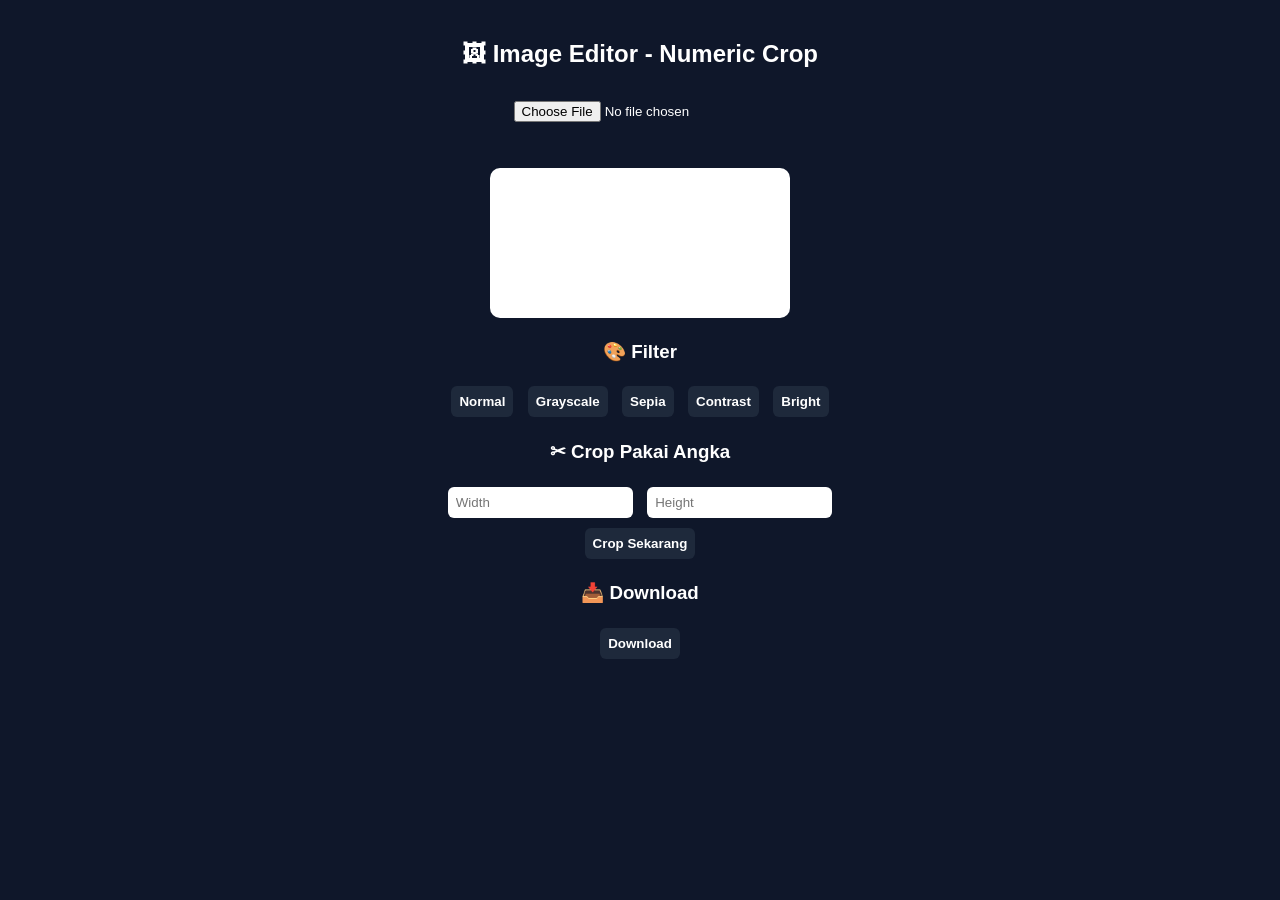
==== index.html @ 34e7d037 "index.html" ====
<!DOCTYPE html>
<html lang="id">
<head>
<meta charset="UTF-8">
<meta name="viewport" content="width=device-width, initial-scale=1.0">
<title>Image Editor Numeric Crop</title>

<style>
body{
margin:0;
font-family:Arial;
background:#0f172a;
color:white;
text-align:center;
}

.container{
padding:20px;
max-width:1000px;
margin:auto;
}

canvas{
max-width:100%;
background:white;
border-radius:10px;
margin-top:15px;
}

input, button{
padding:8px;
margin:5px;
border-radius:6px;
border:none;
}

button{
cursor:pointer;
background:#1e293b;
color:white;
font-weight:bold;
}

button:hover{
background:#00c6ff;
}

.controls{
margin-top:15px;
}

</style>
</head>

<body>

<div class="container">

<h2>🖼 Image Editor - Numeric Crop</h2>

<input type="file" id="upload" accept="image/*">

<br><br>

<canvas id="canvas"></canvas>

<div class="controls">

<h3>🎨 Filter</h3>

<button onclick="setFilter('none')">Normal</button>
<button onclick="setFilter('grayscale(100%)')">Grayscale</button>
<button onclick="setFilter('sepia(100%)')">Sepia</button>
<button onclick="setFilter('contrast(180%)')">Contrast</button>
<button onclick="setFilter('brightness(130%)')">Bright</button>

<h3>✂ Crop Pakai Angka</h3>

<input type="number" id="cropWidth" placeholder="Width">
<input type="number" id="cropHeight" placeholder="Height">
<br>
<button onclick="cropByNumber()">Crop Sekarang</button>

<h3>📥 Download</h3>

<button onclick="downloadImage()">Download</button>

</div>

</div>

<script>

const upload=document.getElementById("upload");
const canvas=document.getElementById("canvas");
const ctx=canvas.getContext("2d");

let img=new Image();
let currentFilter="none";

upload.addEventListener("change",function(){

const file=this.files[0];
if(!file) return;

const reader=new FileReader();

reader.onload=function(e){

img.onload=function(){

canvas.width=img.width;
canvas.height=img.height;

ctx.drawImage(img,0,0);

}

img.src=e.target.result;

}

reader.readAsDataURL(file);

});

function setFilter(filter){

currentFilter=filter;

ctx.filter=currentFilter;
ctx.drawImage(img,0,0,canvas.width,canvas.height);
ctx.filter="none";

}

function cropByNumber(){

const newWidth=parseInt(document.getElementById("cropWidth").value);
const newHeight=parseInt(document.getElementById("cropHeight").value);

if(!newWidth || !newHeight){
alert("Masukkan width dan height dulu!");
return;
}

const temp=document.createElement("canvas");
const tctx=temp.getContext("2d");

temp.width=newWidth;
temp.height=newHeight;

tctx.drawImage(canvas,0,0,newWidth,newHeight);

canvas.width=newWidth;
canvas.height=newHeight;

ctx.drawImage(temp,0,0);

}

function downloadImage(){

const link=document.createElement("a");
link.download="edited-image.png";
link.href=canvas.toDataURL("image/png");
link.click();

}

</script>

</body>
</html>
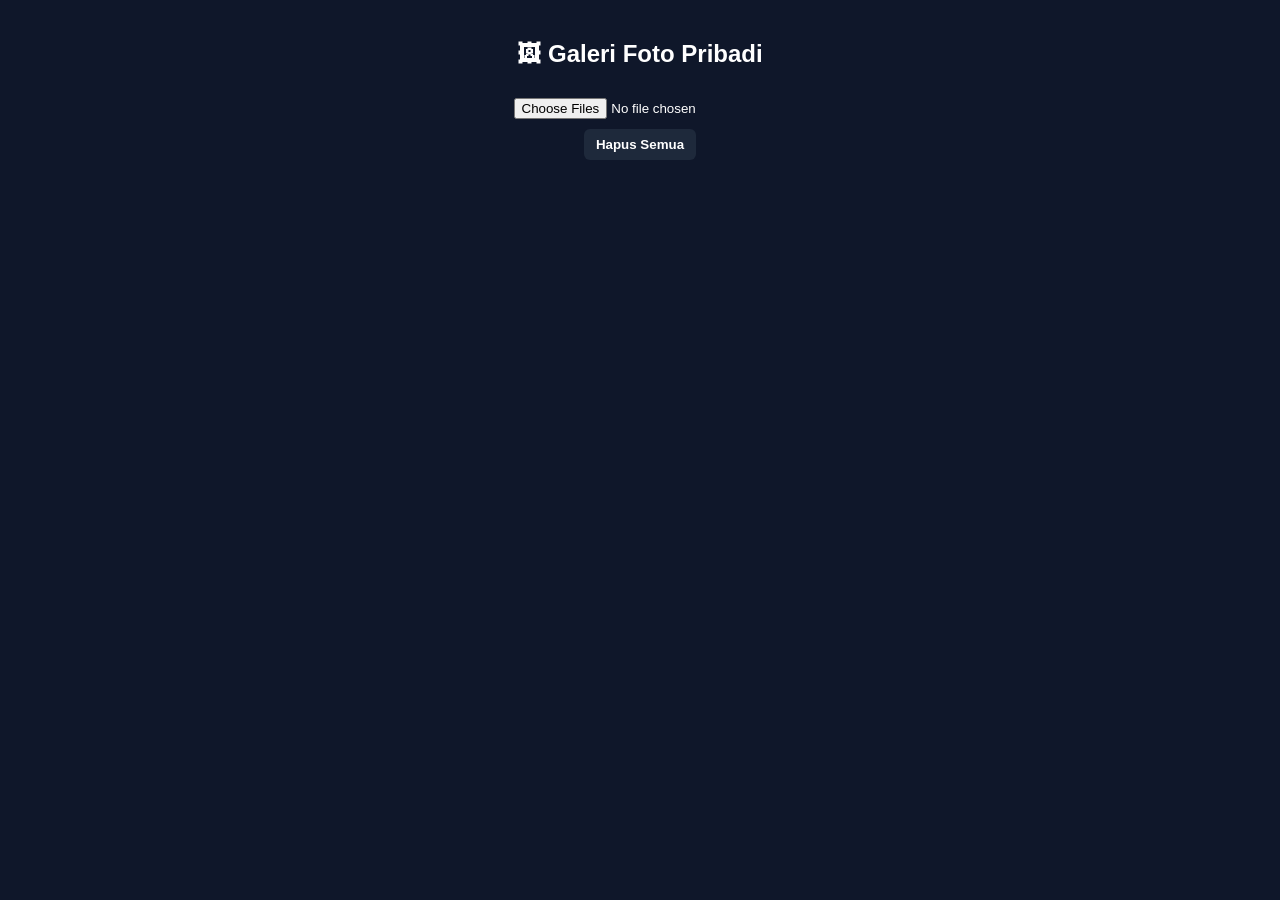
==== commit b81ddd95: "index.html" ====
--- a/index.html
+++ b/index.html
@@ -3,7 +3,7 @@
 <head>
 <meta charset="UTF-8">
 <meta name="viewport" content="width=device-width, initial-scale=1.0">
-<title>Image Editor Numeric Crop</title>
+<title>Galeri Pribadi</title>
 
 <style>
 body{
@@ -20,21 +20,45 @@
 margin:auto;
 }
 
-canvas{
-max-width:100%;
-background:white;
-border-radius:10px;
-margin-top:15px;
+input{
+margin:10px 0;
 }
 
-input, button{
-padding:8px;
-margin:5px;
-border-radius:6px;
+.gallery{
+display:grid;
+grid-template-columns:repeat(auto-fill,minmax(150px,1fr));
+gap:10px;
+margin-top:20px;
+}
+
+.card{
+position:relative;
+}
+
+.card img{
+width:100%;
+height:150px;
+object-fit:cover;
+border-radius:8px;
+}
+
+.deleteBtn{
+position:absolute;
+top:5px;
+right:5px;
+background:red;
 border:none;
+color:white;
+padding:5px;
+border-radius:5px;
+cursor:pointer;
+font-size:12px;
 }
 
 button{
+padding:8px 12px;
+border:none;
+border-radius:6px;
 cursor:pointer;
 background:#1e293b;
 color:white;
@@ -45,10 +69,6 @@
 background:#00c6ff;
 }
 
-.controls{
-margin-top:15px;
-}
-
 </style>
 </head>
 
@@ -56,117 +76,84 @@
 
 <div class="container">
 
-<h2>🖼 Image Editor - Numeric Crop</h2>
+<h2>🖼 Galeri Foto Pribadi</h2>
 
-<input type="file" id="upload" accept="image/*">
+<input type="file" id="upload" multiple accept="image/*">
+<br>
+<button onclick="clearGallery()">Hapus Semua</button>
 
-<br><br>
-
-<canvas id="canvas"></canvas>
-
-<div class="controls">
-
-<h3>🎨 Filter</h3>
-
-<button onclick="setFilter('none')">Normal</button>
-<button onclick="setFilter('grayscale(100%)')">Grayscale</button>
-<button onclick="setFilter('sepia(100%)')">Sepia</button>
-<button onclick="setFilter('contrast(180%)')">Contrast</button>
-<button onclick="setFilter('brightness(130%)')">Bright</button>
-
-<h3>✂ Crop Pakai Angka</h3>
-
-<input type="number" id="cropWidth" placeholder="Width">
-<input type="number" id="cropHeight" placeholder="Height">
-<br>
-<button onclick="cropByNumber()">Crop Sekarang</button>
-
-<h3>📥 Download</h3>
-
-<button onclick="downloadImage()">Download</button>
-
-</div>
+<div class="gallery" id="gallery"></div>
 
 </div>
 
 <script>
 
 const upload=document.getElementById("upload");
-const canvas=document.getElementById("canvas");
-const ctx=canvas.getContext("2d");
+const gallery=document.getElementById("gallery");
 
-let img=new Image();
-let currentFilter="none";
+let photos=JSON.parse(localStorage.getItem("myGallery")) || [];
+
+function saveToStorage(){
+localStorage.setItem("myGallery",JSON.stringify(photos));
+}
+
+function renderGallery(){
+gallery.innerHTML="";
+
+photos.forEach((photo,index)=>{
+
+const div=document.createElement("div");
+div.className="card";
+
+const img=document.createElement("img");
+img.src=photo;
+
+const btn=document.createElement("button");
+btn.className="deleteBtn";
+btn.innerText="X";
+
+btn.onclick=function(){
+photos.splice(index,1);
+saveToStorage();
+renderGallery();
+}
+
+div.appendChild(img);
+div.appendChild(btn);
+gallery.appendChild(div);
+
+});
+}
 
 upload.addEventListener("change",function(){
 
-const file=this.files[0];
-if(!file) return;
+const files=this.files;
+
+for(let file of files){
 
 const reader=new FileReader();
 
 reader.onload=function(e){
-
-img.onload=function(){
-
-canvas.width=img.width;
-canvas.height=img.height;
-
-ctx.drawImage(img,0,0);
-
-}
-
-img.src=e.target.result;
-
+photos.push(e.target.result);
+saveToStorage();
+renderGallery();
 }
 
 reader.readAsDataURL(file);
 
+}
+
 });
 
-function setFilter(filter){
-
-currentFilter=filter;
-
-ctx.filter=currentFilter;
-ctx.drawImage(img,0,0,canvas.width,canvas.height);
-ctx.filter="none";
-
+function clearGallery(){
+if(confirm("Yakin hapus semua foto?")){
+photos=[];
+saveToStorage();
+renderGallery();
+}
 }
 
-function cropByNumber(){
-
-const newWidth=parseInt(document.getElementById("cropWidth").value);
-const newHeight=parseInt(document.getElementById("cropHeight").value);
-
-if(!newWidth || !newHeight){
-alert("Masukkan width dan height dulu!");
-return;
-}
-
-const temp=document.createElement("canvas");
-const tctx=temp.getContext("2d");
-
-temp.width=newWidth;
-temp.height=newHeight;
-
-tctx.drawImage(canvas,0,0,newWidth,newHeight);
-
-canvas.width=newWidth;
-canvas.height=newHeight;
-
-ctx.drawImage(temp,0,0);
-
-}
-
-function downloadImage(){
-
-const link=document.createElement("a");
-link.download="edited-image.png";
-link.href=canvas.toDataURL("image/png");
-link.click();
-
-}
+renderGallery();
 
 </script>
 
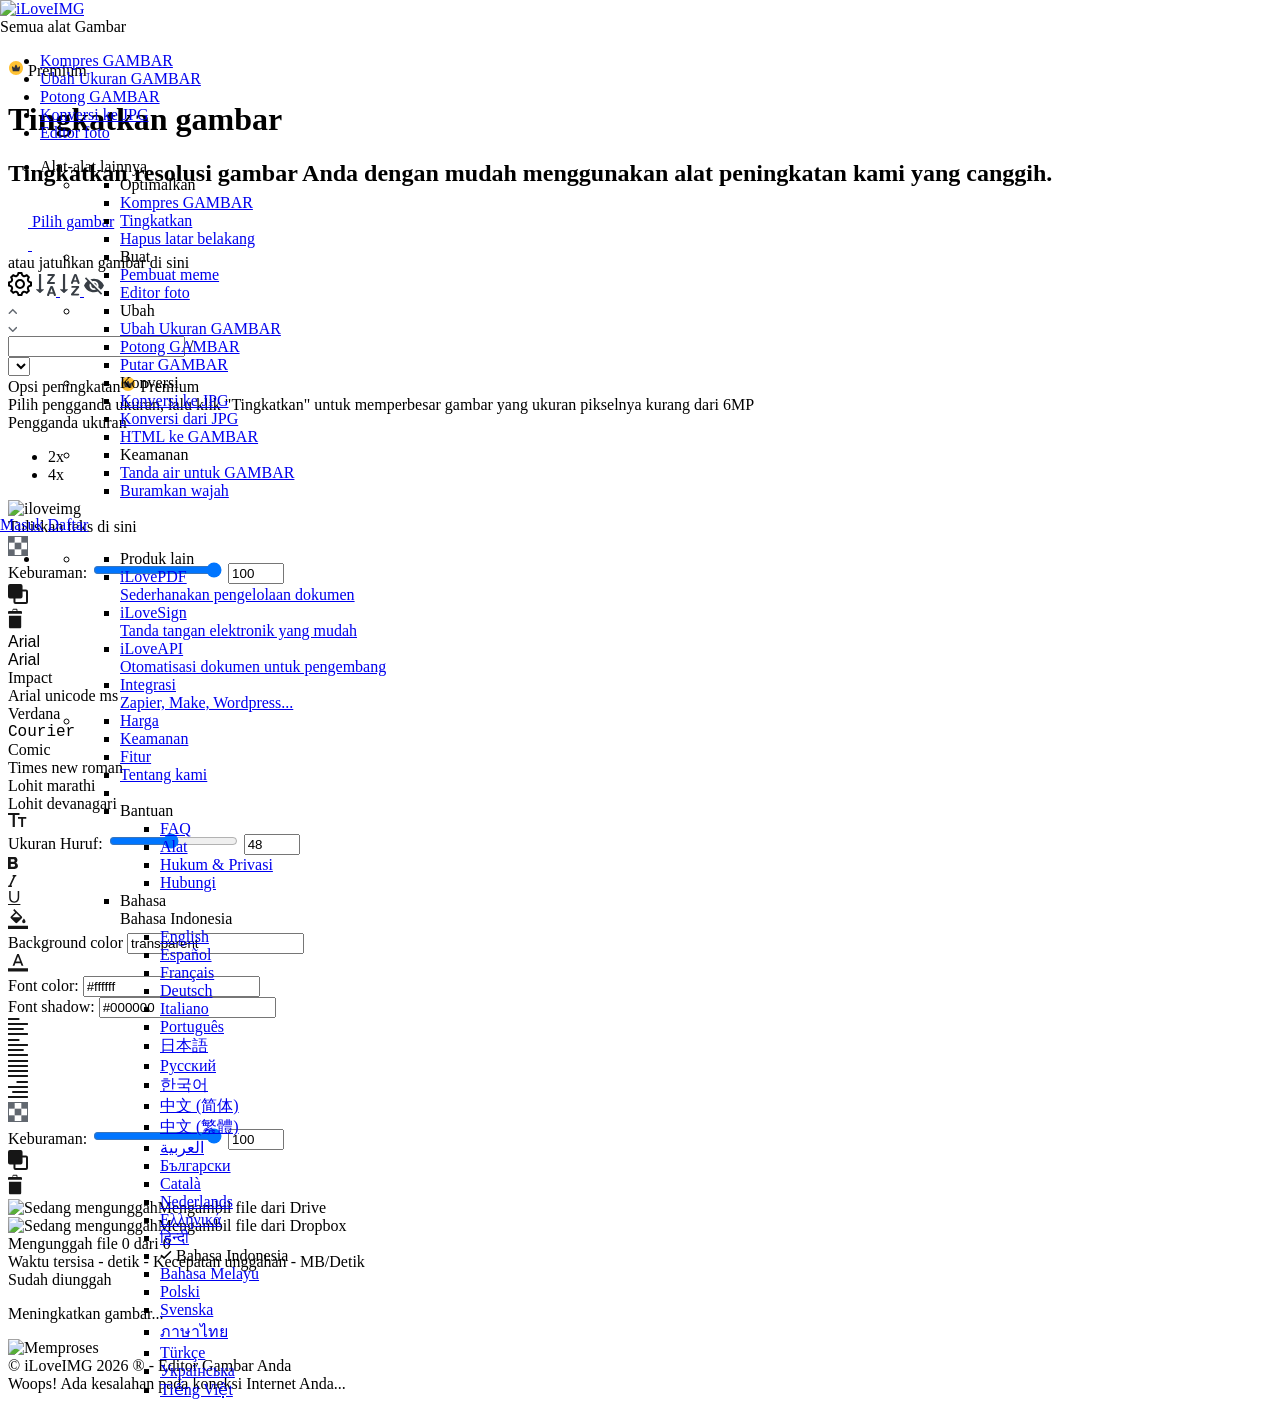
==== commit 56800eb5: "index.html" ====
--- a/index.html
+++ b/index.html
@@ -1,161 +1,899 @@
+
 <!DOCTYPE html>
 <html lang="id">
 <head>
-<meta charset="UTF-8">
-<meta name="viewport" content="width=device-width, initial-scale=1.0">
-<title>Galeri Pribadi</title>
-
-<style>
-body{
-margin:0;
-font-family:Arial;
-background:#0f172a;
-color:white;
-text-align:center;
-}
-
-.container{
-padding:20px;
-max-width:1000px;
-margin:auto;
-}
-
-input{
-margin:10px 0;
-}
-
-.gallery{
-display:grid;
-grid-template-columns:repeat(auto-fill,minmax(150px,1fr));
-gap:10px;
-margin-top:20px;
-}
-
-.card{
-position:relative;
-}
-
-.card img{
-width:100%;
-height:150px;
-object-fit:cover;
-border-radius:8px;
-}
-
-.deleteBtn{
-position:absolute;
-top:5px;
-right:5px;
-background:red;
-border:none;
-color:white;
-padding:5px;
-border-radius:5px;
-cursor:pointer;
-font-size:12px;
-}
-
-button{
-padding:8px 12px;
-border:none;
-border-radius:6px;
-cursor:pointer;
-background:#1e293b;
-color:white;
-font-weight:bold;
-}
-
-button:hover{
-background:#00c6ff;
-}
-
+        <meta charset="UTF-8">
+    <title>Alat Peningkat Gambar Gratis Berbasis AI - Tingkatkan resolusi gambar</title>
+    <meta name="description" content="Dapatkan gambar berkualitas tinggi dengan alat peningkatan canggih berbasis AI dari iLoveIMG. Coba sekarang untuk meningkatkan resolusi gambar Anda secara online dan gratis, hanya dengan beberapa klik."/>
+    <meta content="width=device-width, initial-scale=1.0" name="viewport"/>
+    <meta name="author" content="iLovePDF"/>
+    <meta name="keywords" content="Gambar, kompres, ubah ukuran, potong, konversi, jpeg, png, gif, tiff, raw"/>
+    <link rel="canonical" href="https://www.iloveimg.com/id/tingkatkan-gambar"/>
+    <meta name="google-site-verification" content="IZueAX8T8h1eMQN3D0y8Xx7qu8-yCvtHnwn3MmpdSLo"/>
+    <link rel="icon" type="image/png" sizes="16x16" href="/img/favicons-img/favicon-16x16.png">
+    <meta property="og:site_name" content="iLoveIMG | Aplikasi web gratis tercepat untuk modifikasi gambar dengan mudah."/>
+    <meta property="og:title" content="Alat Peningkat Gambar Gratis Berbasis AI - Tingkatkan resolusi gambar"/>
+    <meta property="og:description" content="Dapatkan gambar berkualitas tinggi dengan alat peningkatan canggih berbasis AI dari iLoveIMG. Coba sekarang untuk meningkatkan resolusi gambar Anda secara online dan gratis, hanya dengan beberapa klik."/>
+    <meta property="og:image" content="https://www.iloveimg.com/img/iloveimg/social/id/upscaleimage.jpg"/>
+    <meta property="og:type" content="website"/>
+    <meta property="og:url" content="https://www.iloveimg.com/id/tingkatkan-gambar"/>
+    <meta property="og:app_id" content="224495088285721"/>
+    <meta name="twitter:card" content="summary_large_image">
+    <meta name="twitter:site" content="@iloveimg_com">
+    <meta name="twitter:creator" content="@iloveimg_com">
+    <meta name="twitter:title" content="Alat Peningkat Gambar Gratis Berbasis AI - Tingkatkan resolusi gambar">
+    <meta name="twitter:description" content="Dapatkan gambar berkualitas tinggi dengan alat peningkatan canggih berbasis AI dari iLoveIMG. Coba sekarang untuk meningkatkan resolusi gambar Anda secara online dan gratis, hanya dengan beberapa klik.">
+    <meta name="twitter:image:src" content="https://www.iloveimg.com/img/iloveimg/social/id/upscaleimage.jpg"/>
+        <link rel="preload" href="/font/Graphik-Bold.woff2" as="font" type="font/woff2" crossorigin="anonymous">
+    <link rel="preload" href="/font/Graphik-Semibold.woff2" as="font" type="font/woff2" crossorigin="anonymous">
+    <link rel="preload" href="/font/Graphik-Medium.woff2" as="font" type="font/woff2" crossorigin="anonymous">
+    <link rel="preload" href="/font/Graphik-Regular.woff2" as="font" type="font/woff2" crossorigin="anonymous">
+    <link rel="preload" href="/js/plupload/plupload.full.min.js" as="script" crossorigin="anonymous">
+<meta name="csrf-param" content="_csrf-ilovepdf">
+    <meta name="csrf-token" content="VyRIIplN6ZcoxZN9GJAYh6mS7W5By0P15DCWe-rSKXwdS3pozD2a8Wap8glP50H07OOjPQ-sJ42WRsEXvaUcEA==">
+    <script>var ilx = {'c': 'tool', 'a': 'upscale'};</script>
+<script>
+    var isgdpr=false;
+    var cmp_ck=0;
+    var release='8d2c0fc';
+    (function (i,l,o,v,e,g,u,a) {
+        i['ib']=i['ib']||{'set':function(){(i['ib'].q=i['ib'].q||[]).push(arguments)}};
+        i['iLE']=e;i[e]=i[e]||function(){(i[e].q=i[e].q||[]).push(arguments)};i[e].l=1*new Date();u=l.createElement(o);
+        a=l.getElementsByTagName(o)[0];u.async=1;u.src=v;a.parentNode.insertBefore(u,a);i[e+'u']=g;    })(window, document, 'script', '/js/ilove.min.js?a=1.3', 'ev');
+        ev('set', 'cmp_ck', cmp_ck);
+        ev('set', 'release', release);
+            ev('sendOnce', 'pageview');
+    </script>
+    <script id="_c_gpt">
+        window.lGptAs=function(){var src_gpt=document.getElementById("_c_gpt");if(src_gpt){var t=src_gpt.parentNode,e=document.createElement("script");e.src="https://securepubads.g.doubleclick.net/tag/js/gpt.js",e.setAttribute("async",""),t.insertBefore(e,src_gpt)}}
+        window.googletag = window.googletag || {cmd: []};
+        var p_req=0;
+        var _AdM=0;
+        window.lAdM=function(){
+                !_AdM&&googletag.cmd.push(function() {
+                    _AdM=1;
+                                        var resAd = googletag.defineSlot('/22379932707/iloveimg_leaderboard', [[970,90],[728,90],[468,60],[320,50],[300,50]], 'div-gpt-ad-1655895205429-0').addService(googletag.pubads());
+                    var mapping = googletag.sizeMapping().addSize([1400,0], [[970,90],[728,90]]).addSize([1024,0], [728,90]).addSize([500,0],[[468,60],[320,50],[300,50]]).addSize([0,0],[]).build();
+                    resAd.defineSizeMapping(mapping);
+                                                            googletag.pubads().setTargeting('pos', 'ini');
+                    if(typeof ib !== 'undefined' && typeof ib.tags === 'function'){
+                        var t = ib.tags();
+                        for (var i = 0; i < t.length; i++) {googletag.pubads().setTargeting(t[i][0], t[i][1]);}
+                    }
+                    googletag.pubads().enableSingleRequest();
+                    googletag.enableServices();
+                });
+        }
+        p_req||(lGptAs(),window.lAdM());
+    </script>
+
+<script async src="https://www.googletagmanager.com/gtag/js?id=G-Q8FHV8BBZ6"></script>
+<script>
+    var gck=undefined;
+    var c_cg="granted",c_cd="denied";
+    var gcas=gcaa=gcap=gcad=c_cg;isgdpr&&(gcas=c_cd,gcaa=c_cd,gcap=c_cd,gcad=c_cd,1==gck?(gcas=c_cg,gcaa=c_cg,gcap=c_cg,gcad=c_cg):2==gck?(gcas=c_cd,gcaa=c_cg,gcap=c_cg,gcad=c_cg):3==gck&&(gcas=c_cd,gcaa=c_cd,gcap=c_cd,gcad=c_cd));
+    window.dataLayer = window.dataLayer || []; function gtag(){dataLayer.push(arguments);}
+    gtag('consent', 'default', {'analytics_storage': gcas, 'ad_storage': gcaa, 'ad_personalization': gcap, 'ad_user_data': gcad});gtag('js', new Date());
+    var config = {};    gtag('config', 'G-Q8FHV8BBZ6', config);
+</script><script>
+(function(){
+    window.__browserSupports__ = [];
+    try{ 
+        var grid_supported = typeof document.createElement('div').style.grid === 'string';
+        grid_supported ? window.__browserSupports__.push('grid') : window.__browserSupports__.push('not:grid');
+    }catch(e){}
+
+    var interval = null;
+    var fn = function(){
+        document.body.setAttribute("data-browser-supports", window.__browserSupports__.join(" "));
+        clearInterval(interval);
+        interval = null;
+    }
+
+    interval = setInterval(function(){
+        if(document.body) fn();
+    }, 5);
+})();
+</script>    <style>.header {width: 100%;height: 60px;position: fixed;right: 0;left: 0;top: 0;}.toolpage .main{margin-top:60px; overflow: hidden;}</style>
+<link href="/dist/css/app.8d2c0fc.css" rel="stylesheet"></head>
+<body class="toolpage tool-upscaleimage  lang-id ">
+
+<header class="header">
+    <nav>
+        
+<a class="brand" href="/id" title="iLoveIMG">
+    <img src="/img/iloveimg.svg" alt="iLoveIMG"/>
+</a>            <div class="menu">
+        <span class="menu--sm"><i class="ico ico--hamburger"></i></span>
+        <span class="menu--md">Semua alat Gambar <i class="ico ico--down"></i></span>
+        <ul>
+            <li><a  href="/id/kompres-gambar">Kompres GAMBAR</a></li>
+            <li><a  href="/id/ubah-ukuran-gambar">Ubah Ukuran GAMBAR</a></li>
+            <li><a  href="/id/potong-gambar">Potong GAMBAR</a></li>
+            <li><a  href="/id/konversi-ke-jpg">Konversi ke JPG</a></li>
+            <li><a  href="/id/editor-foto">Editor foto</a></li>
+        </ul>
+        <ul class="menu__main">
+            <li class="nav-has-dropdown nav-has-dropdown--full">
+                    <span >Alat-alat lainnya                        <i class="ico ico--down"></i>
+                    </span>
+                <div class="nav-dropdown nav-dropdown--full">
+                    <ul>
+                        <li>
+                            <ul>
+                                <li><div class="nav__title">Optimalkan</div></li>
+                                <li><a  href="/id/kompres-gambar"><i class="ico ico--compress"></i> Kompres GAMBAR</a></li>
+                                <li><a class="active" href="/id/tingkatkan-gambar"><i class="ico ico--upscale"></i>Tingkatkan</a></li>
+                                <li><a  href="/id/hapus-latar-belakang"><i class="ico ico--removebackground"></i>Hapus latar belakang</a></li>
+                            </ul>
+                        </li>
+                        <li>
+                            <ul>
+                                <li><div class="nav__title">Buat</div></li>
+                                <li><a  href="/id/pembuat-meme"><i class="ico ico--meme"></i> Pembuat meme</a></li>
+                                <li><a  href="/id/editor-foto"><i class="ico ico--edit"></i>Editor foto</a></li>
+                            </ul>
+                        </li>
+                        <li>
+                            <ul>
+                                <li><div class="nav__title">Ubah</div></li>
+                                <li><a  href="/id/ubah-ukuran-gambar"><i class="ico ico--resize"></i> Ubah Ukuran GAMBAR</a></li>
+                                <li><a  href="/id/potong-gambar"><i class="ico ico--crop"></i> Potong GAMBAR</a></li>
+                                <li><a  href="/id/putar-gambar"><i class="ico ico--rotate"></i> Putar GAMBAR</a></li>
+                            </ul>
+                        </li>
+                        <li>
+                            <ul>
+                                <li><div class="nav__title">Konversi</div></li>
+                                <li><a  href="/id/konversi-ke-jpg"><i class="ico ico--tojpg"></i> Konversi ke JPG</a></li>
+                                <li><a  href="/id/jpg-ke-gambar"><i class="ico ico--fromjpg"></i> Konversi dari JPG</a></li>
+                                <li><a  href="/id/html-ke-gambar"><i class="ico ico--hmlpdf"></i>HTML ke GAMBAR</a></li>
+                            </ul>
+                        </li>
+                        <li>
+                            <ul>
+                                <li><div class="nav__title">Keamanan</div></li>
+                                <li><a  href="/id/tanda-air-untuk-gambar"><i class="ico ico--watermark"></i> Tanda air untuk GAMBAR</a></li>
+                                <li><a  href="/id/buramkan-wajah"><i class="ico ico--blur"></i>Buramkan wajah</a></li>
+                            </ul>
+                        </li>
+                    </ul>
+                </div>
+            </li>
+        </ul>
+    </div>
+            <div class="nav-actions">
+                        <a data-rel="user-action" href="/id/login"
+           class="link--secondary hide--sm">Masuk</a>
+        <a data-rel="user-action" href="/id/daftar"
+           class="btn btn--sm hide--sm">Daftar</a>
+                    <ul>
+    <li class="nav-has-dropdown">
+        <span><i class="ico ico--more"></i></span>
+        <div class="nav-dropdown nav-dropdown--left nav-dropdown--company">
+            <ul class="menu-comp">
+                <li>
+                    <div class="menu-comp__products">
+                        <ul class="nav__group">
+                            <li class="nav__title">Produk lain</li>
+                                                            
+<li class="navbar__item navbar__item--md">
+    <a href="https://www.ilovepdf.com/id" title="iLovePDF">                        <div class="navbar__item__icon"><i class="ico ico--ilovepdf"></i></div>        <div class="navbar__item__content">            <div class="navbar__item__title">iLovePDF</div>
+            <div class="navbar__item__description">Sederhanakan pengelolaan dokumen</div>        </div>                <div class="navbar__item__go">
+            <i class="ico ico--arrow-r"></i>
+        </div>
+            </a></li>                                                                                    
+<li class="navbar__item navbar__item--md">
+    <a href="https://www.ilovesign.com" title="iLoveSign">                        <div class="navbar__item__icon"><i class="ico ico--ilovesign"></i></div>        <div class="navbar__item__content">            <div class="navbar__item__title">iLoveSign</div>
+            <div class="navbar__item__description">Tanda tangan elektronik yang mudah</div>        </div>                <div class="navbar__item__go">
+            <i class="ico ico--arrow-r"></i>
+        </div>
+            </a></li>                            
+<li class="navbar__item navbar__item--md">
+    <a href="https://www.iloveapi.com" title="iLoveAPI">                        <div class="navbar__item__icon"><i class="ico ico--iloveapi"></i></div>        <div class="navbar__item__content">            <div class="navbar__item__title">iLoveAPI</div>
+            <div class="navbar__item__description">Otomatisasi dokumen untuk pengembang</div>        </div>                <div class="navbar__item__go">
+            <i class="ico ico--arrow-r"></i>
+        </div>
+            </a></li>                            
+<li class="navbar__item navbar__item--sm navbar__item--sub">
+    <a href="https://www.iloveapi.com/integrations" title="Integrasi">                        <div class="navbar__item__icon"><i class="ico ico--integrations"></i></div>        <div class="navbar__item__content">            <div class="navbar__item__title">Integrasi</div>
+            <div class="navbar__item__description">Zapier, Make, Wordpress...</div>        </div>                <div class="navbar__item__go">
+            <i class="ico ico--arrow-r"></i>
+        </div>
+            </a></li>                        </ul>
+                    </div>
+                </li>
+                                <li>
+                    <div class="menu-comp__general">
+                        <ul>
+                            
+<li class="navbar__item navbar__item--xs">
+    <a href="/id/biaya" title="Harga">                        <div class="navbar__item__icon"><i class="ico ico--pricing"></i></div>                    <div class="navbar__item__title">Harga</div>
+                                </a></li>                            
+<li class="navbar__item navbar__item--xs">
+    <a href="/id/bantuan/security" title="Keamanan">                        <div class="navbar__item__icon"><i class="ico ico--security"></i></div>                    <div class="navbar__item__title">Keamanan</div>
+                                </a></li>                            
+<li class="navbar__item navbar__item--xs">
+    <a href="/id/fitur" title="Fitur">                        <div class="navbar__item__icon"><i class="ico ico--features"></i></div>                    <div class="navbar__item__title">Fitur</div>
+                                </a></li>                            
+<li class="navbar__item navbar__item--xs">
+    <a href="/id/bantuan/kisah-kami" title="Tentang kami">                        <div class="navbar__item__icon"><i class="ico ico--about"></i></div>                    <div class="navbar__item__title">Tentang kami</div>
+                                </a></li>                            <li class="divider divider--break"></li>
+                            <li class="nav-has-dropdown">
+                                
+<div class="navbar__item navbar__item--xs">
+    <div>                        <div class="navbar__item__icon"><i class="ico ico--chevron-l"></i></div>                    <div class="navbar__item__title">Bantuan</div>
+                                </div></div>                                <ul class="nav-dropdown">
+                                    
+<li class="navbar__item navbar__item--xs">
+    <a href="/id/bantuan/faq" title="FAQ">                        <div class="navbar__item__icon"><i class="ico ico--faq"></i></div>                    <div class="navbar__item__title">FAQ</div>
+                                </a></li>                                    
+<li class="navbar__item navbar__item--xs">
+    <a href="/id/bantuan/docs" title="Alat">                        <div class="navbar__item__icon"><i class="ico ico--documentation"></i></div>                    <div class="navbar__item__title">Alat</div>
+                                </a></li>                                    
+<li class="navbar__item navbar__item--xs">
+    <a href="/id/bantuan/hukum" title="Hukum &amp; Privasi">                        <div class="navbar__item__icon"><i class="ico ico--legal"></i></div>                    <div class="navbar__item__title">Hukum &amp; Privasi</div>
+                                </a></li>                                    
+<li class="navbar__item navbar__item--xs">
+    <a href="/id/kontak" title="Hubungi">                        <div class="navbar__item__icon"><i class="ico ico--contact"></i></div>                    <div class="navbar__item__title">Hubungi</div>
+                                </a></li>                                </ul>
+                            </li>
+                            <li class="nav-has-dropdown">
+                                
+<div class="navbar__item navbar__item--xs">
+    <div>                        <div class="navbar__item__icon"><i class="ico ico--chevron-l"></i></div>                    <div class="navbar__item__title">Bahasa</div>
+                                </div></div>                                <div
+                                    class="nav-dropdown lang"><span class="lang__current">
+    <i class="ico ico--world"></i>
+    Bahasa Indonesia <i class="ico ico--down-w"></i>
+</span>
+<ul class="lang__menu">
+    <li><a href="/"> English</a></li>
+                                    <li><a href="/es"> Español</a></li>
+                                <li><a href="/fr"> Français</a></li>
+                                <li><a href="/de"> Deutsch</a></li>
+                                <li><a href="/it"> Italiano</a></li>
+                                <li><a href="/pt"> Português</a></li>
+                                <li><a href="/ja"> 日本語</a></li>
+                                <li><a href="/ru"> Pусский</a></li>
+                                <li><a href="/ko"> 한국어</a></li>
+                                <li><a href="/zh-cn"> 中文 (简体)</a></li>
+                                <li><a href="/zh-tw"> 中文 (繁體)</a></li>
+                                <li><a href="/ar"> العربية</a></li>
+                                <li><a href="/bg"> Български</a></li>
+                                <li><a href="/ca"> Català</a></li>
+                                <li><a href="/nl"> Nederlands</a></li>
+                                <li><a href="/el"> Ελληνικά</a></li>
+                                <li><a href="/hi"> हिन्दी</a></li>
+                                <li><a  class="active" ><svg aria-hidden="true" width="12" height="12" role="img" xmlns="http://www.w3.org/2000/svg" viewBox="0 0 512 512"><path fill="currentColor" d="M435.848 83.466L172.804 346.51l-96.652-96.652c-4.686-4.686-12.284-4.686-16.971 0l-28.284 28.284c-4.686 4.686-4.686 12.284 0 16.971l133.421 133.421c4.686 4.686 12.284 4.686 16.971 0l299.813-299.813c4.686-4.686 4.686-12.284 0-16.971l-28.284-28.284c-4.686-4.686-12.284-4.686-16.97 0z" class=""></path></svg> Bahasa Indonesia</a></li>
+                                <li><a href="/ms"> Bahasa Melayu</a></li>
+                                <li><a href="/pl"> Polski</a></li>
+                                <li><a href="/sv"> Svenska</a></li>
+                                <li><a href="/th"> ภาษาไทย</a></li>
+                                <li><a href="/tr"> Türkçe</a></li>
+                                <li><a href="/uk"> Українська</a></li>
+                                <li><a href="/vi"> Tiếng Việt</a></li>
+            </ul>
+</div>
+                            </li>
+                                                        <li class="li-show-sm">
+                                <a href="/id/login" class="btn btn--secondary show--sm">Masuk</a>
+                                <a href="/id/daftar" class="btn show--sm">Daftar</a>
+                            </li>
+                                                    </ul>
+                    </div>
+                </li>
+            </ul>
+        </div>
+    </li>
+</ul>
+        </div>
+    </nav>
+</header><div class="main">
+    <style>
+        .item-loading {
+        z-index: 1030;
+    }
 </style>
-</head>
-
-<body>
-
-<div class="container">
-
-<h2>🖼 Galeri Foto Pribadi</h2>
-
-<input type="file" id="upload" multiple accept="image/*">
-<br>
-<button onclick="clearGallery()">Hapus Semua</button>
-
-<div class="gallery" id="gallery"></div>
-
+<div class="tool" ondragstart="return true;" ondrop="return true;">
+    <div class="tool__workarea" id="workArea">
+        <div id="dropArea"></div>
+        <div class="tool__header">
+            <div class="badge badge--premium badge--surface">
+                <svg aria-label="crown" width="16" height="16" viewBox="0 0 16 16" fill="none" xmlns="http://www.w3.org/2000/svg"><path d="M1 8C1 4.13401 4.13401 1 8 1C11.866 1 15 4.13401 15 8C15 11.866 11.866 15 8 15C4.13401 15 1 11.866 1 8Z" fill="#FFC233"></path><path d="M12.0751 7.08181C12.0751 7.08582 12.0751 7.08946 12.0726 7.09347L11.2457 10.8804C11.2203 11.0137 11.1491 11.134 11.0445 11.2206C10.9399 11.3071 10.8083 11.3544 10.6726 11.3544H5.32888C5.19319 11.3543 5.06176 11.3069 4.95722 11.2204C4.85268 11.1339 4.78157 11.0137 4.75612 10.8804L3.92925 7.09347C3.92925 7.08946 3.92743 7.08582 3.9267 7.08181C3.90407 6.95643 3.92311 6.82708 3.98091 6.71354C4.03871 6.6 4.13209 6.50851 4.24679 6.45304C4.36149 6.39757 4.49119 6.38118 4.61608 6.40637C4.74097 6.43156 4.85418 6.49694 4.93842 6.59253L6.16597 7.91561L7.47118 4.98837C7.47124 4.98715 7.47124 4.98594 7.47118 4.98472C7.51785 4.88349 7.59255 4.79776 7.68643 4.73766C7.78031 4.67757 7.88945 4.64563 8.00092 4.64563C8.11238 4.64563 8.22152 4.67757 8.3154 4.73766C8.40928 4.79776 8.48398 4.88349 8.53065 4.98472C8.53059 4.98594 8.53059 4.98715 8.53065 4.98837L9.83586 7.91561L11.0634 6.59253C11.1478 6.49765 11.2609 6.43291 11.3854 6.40813C11.51 6.38335 11.6392 6.3999 11.7535 6.45525C11.8678 6.5106 11.9609 6.60174 12.0187 6.71482C12.0765 6.8279 12.0958 6.95675 12.0737 7.08181H12.0751Z" fill="#33333B"></path></svg> Premium</div>
+            <h1 class="tool__header__title">
+                Tingkatkan gambar            </h1>
+            <h2 class="tool__header__subtitle">
+                Tingkatkan resolusi gambar Anda dengan mudah menggunakan alat peningkatan kami yang canggih.            </h2>
+        </div>
+        <div class="uploading__bar uploading__bar--small">
+    <span class="uploading__bar__completed"></span>
 </div>
-
+<div id="uploader" class="uploader" >
+    <a class="uploader__btn tooltip--left" id="pickfiles" href="javascript:;" title="Tambahkan gambar lain">
+        <svg xmlns="http://www.w3.org/2000/svg" width="20" height="20" stroke-linecap="round" stroke-width="2" stroke="#fff" fill="none" stroke-linejoin="round"><desc>Unggah file Anda dan transformasikan.</desc><path d="M10 1.833v16.333"/><path d="M1.833 10h16.333"/></svg>
+        <span>Pilih gambar</span>
+    </a>
+    <div class="uploader__extra">
+        <a class="btn-icon uploader__extra__btn tooltip tooltip--right active" id="uploadDisk" href="javascript:;"
+           title="Unggah dari komputer Anda">
+            <svg xmlns="http://www.w3.org/2000/svg" width="20" height="19" viewBox="0 0 20 19" fill="#fff" fill-rule="nonzero"><desc>Unggah dari komputer.</desc><path d="M4.8 19c-.442 0-.8-.448-.8-1s.358-1 .8-1h10.4c.442 0 .8.448.8 1s-.358 1-.8 1H4.8z"/><path d="M7 15h6l-1 3H8z"/><path d="M2 2v11h16V2H2zM1 0h18a1 1 0 0 1 1 1v13a1 1 0 0 1-1 1H1a1 1 0 0 1-1-1V1a1 1 0 0 1 1-1z"/></svg>
+        </a>
+                    <a id="gdrive_file_selector"
+               class="btn-icon uploader__extra__btn tooltip tooltip--right active"
+               title="Pilih gambar dari Google Drive">
+                <svg xmlns="http://www.w3.org/2000/svg" width="18" height="16" viewBox="0 0 18 16"><path fill="#FFF" d="M8.7375,5.80725 L3.021,15.70725 L0.12375,10.69725 L5.847,0.795 L8.7375,5.80725 Z M17.865,10.38225 L12.078,10.39125 L6.378,0.489 L12.1725,0.489 L17.865,10.38225 Z M17.87625,10.9875 L14.9865,15.9975 L3.5415,15.99 L6.43425,10.98375 L17.87625,10.9875 Z"/></svg>
+            </a>
+            <a id="dropbox_file_selector"
+               class="btn-icon uploader__extra__btn tooltip tooltip--right active"
+               title="Pilih gambar dari Dropbox">
+                <svg xmlns="http://www.w3.org/2000/svg" width="18" height="18" viewBox="0 0 18 18"><path fill="#FFF" d="M5.3475,0.7035 L0.096,4.125 L3.708,7.03725 L9.018,3.765 L5.3475,0.7035 Z M17.904,4.14 L12.66525,0.7275 L9.01875,3.7725 L14.29875,7.03875 L17.904,4.14 Z M9.01875,10.305 L12.66525,13.35975 L17.904,9.945 L14.2995,7.0395 L9.01875,10.305 Z M0.096,9.9585 L5.3475,13.35975 L9.01875,10.305 L3.70875,7.0455 L0.096,9.9585 Z M9.01875,10.9635 L5.35575,14.0385 L3.786,13.02 L3.786,14.16 L9.01875,17.30475 L14.271,14.15175 L14.271,13.0125 L12.693,14.031 L9.01875,10.9635 Z"/></svg>
+            </a>
+            </div>
+    <div class="uploader__droptxt">atau jatuhkan gambar di sini</div>
+</div>        <div class="sidetools">
+    <a id="settingsToogle" class="btn-icon btn-icon--white">
+        <svg xmlns="http://www.w3.org/2000/svg" width="24" height="24"><path d="M24 14.187V9.813c-2.148-.766-2.726-.802-3.027-1.53s.083-1.17 1.06-3.223L18.94 1.968c-2.026.963-2.488 1.364-3.224 1.06-.727-.302-.768-.89-1.527-3.027H9.813c-.764 2.144-.8 2.725-1.53 3.027-.752.313-1.203-.1-3.223-1.06L1.968 5.06c.977 2.055 1.362 2.493 1.06 3.224S2.146 9.05 0 9.813v4.375c2.14.76 2.725.8 3.027 1.528.304.734-.08 1.167-1.06 3.223l3.093 3.093c2-.95 2.47-1.373 3.223-1.06.728.302.764.88 1.53 3.027h4.374c.758-2.13.8-2.723 1.537-3.03.745-.308 1.186.1 3.215 1.062l3.093-3.093c-.975-2.05-1.362-2.492-1.06-3.223.3-.726.88-.763 3.027-1.528zm-4.875.764c-.577 1.394-.068 2.458.488 3.578l-1.084 1.084c-1.093-.543-2.16-1.076-3.573-.5-1.396.58-1.8 1.693-2.188 2.877h-1.534c-.398-1.185-.79-2.297-2.183-2.875-1.42-.588-2.507-.045-3.58.488L4.39 18.53c.557-1.118 1.066-2.18.487-3.58-.58-1.39-1.69-1.784-2.876-2.182v-1.533c1.185-.398 2.297-.79 2.875-2.184s.068-2.46-.488-3.58L5.47 4.387c1.082.538 2.162 1.077 3.58.488 1.392-.577 1.785-1.7 2.183-2.875h1.534c.398 1.185.792 2.297 2.184 2.875 1.42.588 2.506.045 3.58-.488l1.084 1.084c-.556 1.12-1.065 2.187-.488 3.58s1.69 1.784 2.875 2.183v1.534c-1.188.398-2.302.79-2.877 2.183zM12 9c1.654 0 3 1.346 3 3s-1.346 3-3 3-3-1.346-3-3 1.346-3 3-3zm0-2a5 5 0 1 0 0 10 5 5 0 1 0 0-10z"/></svg>
+    </a>
+    <a class="btn-icon btn-icon--white tooltip active tooltip--left order" id="orderByName" data-order="asc" href="javascript:;" title="Urutkan file berdasarkan nama">
+        <svg xmlns="http://www.w3.org/2000/svg" width="20" height="22" fill="#383E45" fill-rule="evenodd"><path d="M2.947 15.297V.23c0-.067.026-.123.077-.166S3.14 0 3.22 0h1.635c.08 0 .145.022.196.065s.077.1.077.166v15.066h2.5a.39.39 0 0 1 .261.087.28.28 0 0 1 .102.222c0 .077-.038.154-.114.23l-3.62 3.076a.42.42 0 0 1-.261.087c-.09 0-.178-.03-.26-.087L.11 15.828c-.113-.103-.14-.215-.08-.338.06-.13.174-.193.34-.193h2.575z" fill-rule="nonzero"/><path d="M11.222 20.2l2.94-7.52c.194-.496.555-.67 1.1-.67h.54c.513 0 .97.12 1.22.804l2.746 7.386c.083.214.222.603.222.845 0 .536-.485.965-1.068.965-.5 0-.86-.174-1.026-.603l-.582-1.6h-3.66l-.596 1.6c-.153.43-.47.603-1.012.603-.624 0-1.054-.375-1.054-.965 0-.24.14-.63.222-.845zm5.602-1.93l-1.3-3.874h-.028L14.15 18.27h2.663zM11.346 8l4.75-6.083h-3.66c-.602 0-1.088-.333-1.088-.958S11.832 0 12.434 0h5.53c.538 0 .973.25.973 1.042 0 .278-.102.583-.294.82l-4.826 6.222h4.096c.602 0 1.088.333 1.088.958s-.486.958-1.088.958h-5.696C11.448 10 11 9.722 11 8.875c0-.36.154-.625.346-.875z"/></svg>
+        <svg xmlns="http://www.w3.org/2000/svg" width="20" height="22" fill="#383E45" fill-rule="evenodd"><path d="M2.947 15.297V.23c0-.066.026-.122.077-.165S3.14 0 3.22 0h1.634c.08 0 .146.022.196.065s.077.1.077.166v15.066h.33 2.18c.106 0 .193.03.26.087a.28.28 0 0 1 .102.222c0 .077-.038.154-.114.23l-3.62 3.076c-.075.058-.162.087-.26.087a.46.46 0 0 1-.261-.087L.1 15.828c-.112-.103-.14-.216-.078-.328.06-.14.174-.203.34-.203h2.575z" fill-rule="nonzero"/><path d="M11.212 8.083L14.016.66c.185-.5.53-.66 1.058-.66h.516c.5 0 .926.12 1.164.794l2.62 7.3c.08.212.212.595.212.833 0 .53-.463.952-1.02.952-.476 0-.82-.172-.98-.595l-.556-1.587h-3.5l-.57 1.587c-.146.423-.45.595-.966.595C11.41 9.87 11 9.5 11 8.917c0-.238.132-.622.212-.833zm5.344-1.905l-1.23-3.823H15.3l-1.283 3.823h2.54zm-5.2 13.442l4.908-5.794h-3.783c-.622 0-1.124-.317-1.124-.913S11.86 12 12.482 12h5.715c.556 0 1.005.238 1.005.992a1.21 1.21 0 0 1-.304.78L13.9 19.7h4.233c.622 0 1.124.317 1.124.913s-.503.913-1.124.913h-5.887c-.794 0-1.257-.265-1.257-1.072 0-.344.16-.595.357-.833z"/></svg>
+    </a>
+    <a class="btn-icon btn-icon--white tooltip active tooltip--left" id="toggleCover" href="javascript:;" title="Tampilkan - sembunyikan sampul PDF">
+        <svg xmlns="http://www.w3.org/2000/svg" width="20" height="20" viewBox="0 0 22 19"><path d="M11 4c2.76 0 5 2.24 5 5 0 .65-.13 1.26-.36 1.83l2.92 2.92A11.82 11.82 0 0 0 21.99 9c-1.73-4.4-6-7.5-11-7.5-1.4 0-2.74.25-3.98.7l2.16 2.16C9.74 4.13 10.35 4 11 4zM1 1.27L3.74 4A11.8 11.8 0 0 0 0 9c1.73 4.4 6 7.5 11 7.5a11.78 11.78 0 0 0 4.38-.84l.42.42L18.73 19 20 17.73 2.27 0 1 1.27zM6.53 6.8l1.55 1.55A2.82 2.82 0 0 0 8 9c0 1.66 1.34 3 3 3 .22 0 .44-.03.65-.08l1.55 1.55c-.67.33-1.4.53-2.2.53-2.76 0-5-2.24-5-5 0-.8.2-1.53.53-2.2zm4.3-.78L14 9.17V9c0-1.66-1.34-3-3-3l-.17.01z" fill="#383E45" fill-rule="evenodd"/></svg>
+    </a>
+                        </div>        <div class="tool__workarea__rendered editor" id="editor">
+            
+<div class="editor__toolbar">
+    <div class="editor__toolbar__options" id="fileSelectorToolbar">
+        <div class="editor__toolbar__block">
+            <div class="editor__toolbar__option prev">
+                <svg xmlns="http://www.w3.org/2000/svg" width="9" height="6"><path d="M7.763 5.796a.73.73 0 0 0 1.055-1.009l-3.5-3.66a.73.73 0 0 0-1.055 0l-3.5 3.66a.73.73 0 0 0 .023 1.032.73.73 0 0 0 1.032-.023L4.8 2.688l2.973 3.108z" fill="#626870" fill-rule="nonzero"/></svg>
+            </div>
+            <div class="editor__toolbar__option next">
+                <svg xmlns="http://www.w3.org/2000/svg" width="9" height="6"><path d="M7.763 1.128a.73.73 0 0 1 1.032-.023.73.73 0 0 1 .023 1.032l-3.5 3.66a.73.73 0 0 1-1.055 0l-3.5-3.66a.73.73 0 0 1 .023-1.032.73.73 0 0 1 1.032.023L4.8 4.236l2.973-3.108z" fill="#626870" fill-rule="nonzero"/></svg>
+            </div>
+        </div>
+        <div class="editor__toolbar__block page_status">
+            <input class="input input--xs" name="editor_page" id="editor_page"> / <span id="editor_pages"></span></div>
+        <div class="editor__toolbar__block list">
+            <select class="input input--xs" name="editor_file_select" id="editor_file_select"></select>
+        </div>
+    </div>
+</div>            <div class="editor__container">
+                <div class="editor__content">
+                                        <div></div>
+                </div>
+            </div>
+        </div>
+        <div class="tool__workarea__rendered" id="fileGroups"></div>
+    </div>
+    <div id="sidebar" class="tool__sidebar">
+        <div class="option__panel option__panel--active" id="upscaleimage-options">
+    <div class="option__panel__title">Opsi peningkatan<span class="badge badge--premium badge--soft"><svg aria-label="crown" width="16" height="16" viewBox="0 0 16 16" fill="none" xmlns="http://www.w3.org/2000/svg"><path d="M1 8C1 4.13401 4.13401 1 8 1C11.866 1 15 4.13401 15 8C15 11.866 11.866 15 8 15C4.13401 15 1 11.866 1 8Z" fill="#FFC233"></path><path d="M12.0751 7.08181C12.0751 7.08582 12.0751 7.08946 12.0726 7.09347L11.2457 10.8804C11.2203 11.0137 11.1491 11.134 11.0445 11.2206C10.9399 11.3071 10.8083 11.3544 10.6726 11.3544H5.32888C5.19319 11.3543 5.06176 11.3069 4.95722 11.2204C4.85268 11.1339 4.78157 11.0137 4.75612 10.8804L3.92925 7.09347C3.92925 7.08946 3.92743 7.08582 3.9267 7.08181C3.90407 6.95643 3.92311 6.82708 3.98091 6.71354C4.03871 6.6 4.13209 6.50851 4.24679 6.45304C4.36149 6.39757 4.49119 6.38118 4.61608 6.40637C4.74097 6.43156 4.85418 6.49694 4.93842 6.59253L6.16597 7.91561L7.47118 4.98837C7.47124 4.98715 7.47124 4.98594 7.47118 4.98472C7.51785 4.88349 7.59255 4.79776 7.68643 4.73766C7.78031 4.67757 7.88945 4.64563 8.00092 4.64563C8.11238 4.64563 8.22152 4.67757 8.3154 4.73766C8.40928 4.79776 8.48398 4.88349 8.53065 4.98472C8.53059 4.98594 8.53059 4.98715 8.53065 4.98837L9.83586 7.91561L11.0634 6.59253C11.1478 6.49765 11.2609 6.43291 11.3854 6.40813C11.51 6.38335 11.6392 6.3999 11.7535 6.45525C11.8678 6.5106 11.9609 6.60174 12.0187 6.71482C12.0765 6.8279 12.0958 6.95675 12.0737 7.08181H12.0751Z" fill="#33333B"></path></svg> Premium</span></div>
+    <div class="option__panel__content">
+        <div class="alert alert--info" style="margin: 0; border-color: transparent;">
+            Pilih pengganda ukuran, lalu klik "Tingkatkan" untuk memperbesar gambar yang ukuran pikselnya kurang dari 6MP        </div>
+    </div>
+    <div class="option__panel__content">
+        <div class="option__title">Pengganda ukuran</div>
+        <ul class="option__image">
+            <li data-name="multiplier" data-value="2" class="option__image__item option--active">
+                2x            </li>
+            <li data-name="multiplier" data-value="4" class="option__image__item">
+                4x            </li>
+        </ul>
+    </div>
+    <div id="file-list" class="option__panel__content">
+        <div class="file-size-comparison-list">
+                    </div>
+    </div>
+</div>
+
+<template id="template-file-size-comparison-list">
+    <div class="file-size-comparison-item">
+        <span slot="name" class="file-size-comparison-item__file">file.jpg</span>
+        <span class="file-size-comparison-item__size">
+            <span slot="from" class="file-size-comparison-item__size__from">100 x 200</span><svg width="11" height="10" viewBox="0 0 11 10" fill="none" xmlns="http://www.w3.org/2000/svg" class="file-size-comparison-item__size__separator"> <path d="M10.8809 4.94141C10.8809 4.79492 10.8223 4.66016 10.7051 4.54883L6.82031 0.675781C6.69141 0.546875 6.56836 0.5 6.42773 0.5C6.14062 0.5 5.91797 0.710938 5.91797 1.00391C5.91797 1.14453 5.96484 1.2793 6.05859 1.37305L7.37109 2.70898L9.33984 4.50781L7.92773 4.41992H0.515625C0.210938 4.41992 0 4.63672 0 4.94141C0 5.24609 0.210938 5.46289 0.515625 5.46289H7.92773L9.3457 5.375L7.37109 7.17383L6.05859 8.50977C5.96484 8.59766 5.91797 8.73828 5.91797 8.87891C5.91797 9.17188 6.14062 9.38281 6.42773 9.38281C6.56836 9.38281 6.69141 9.33008 6.80859 9.21875L10.7051 5.33398C10.8223 5.22266 10.8809 5.08789 10.8809 4.94141Z" fill="#707078"/> </svg><span slot="to" class="file-size-comparison-item__size__to">200 x 400</span>
+        </span>
+    </div>
+</template>
+    </div>
+</div>
+
+<div class="sethidden template">
+    <div class="editor__content__item" id="imageEditorTemplate">
+    <div class="editor__content__item__content">
+        <img src="/img/iloveimg.png" alt="iloveimg">
+    </div>
+</div>    <div class="editor__content__item" id="textEditorTemplate">
+    <div class="editor__content__item__content">
+        <div class="text" contenteditable="true">Tuliskan teks di sini</div>
+    </div>
+</div>    <div class="editor__toolbar__options" id="imageToolbarTemplate">
+    <div class="editor__toolbar__block">
+        <div class="editor__toolbar__option opacity-option">
+            <div class="editor__option__selector">
+                <svg width="20px" height="20px" viewBox="0 0 20 20" version="1.1" xmlns="http://www.w3.org/2000/svg"
+                     xmlns:xlink="http://www.w3.org/1999/xlink">
+                    <g stroke="none" stroke-width="1" fill="none" fill-rule="evenodd">
+                        <g transform="translate(-798.000000, -391.000000)">
+                            <g transform="translate(798.000000, 391.000000)">
+                                <rect id="shape-copy-3" fill="#626870" x="6.66666667" y="6.66666667" width="6.66666667"
+                                      height="6.66666667"></rect>
+                                <rect id="shape-copy-4" fill="#626870" x="0" y="0" width="6.66666667"
+                                      height="6.66666667"></rect>
+                                <rect id="shape-copy-6" fill="#626870" x="0" y="13.3333333" width="6.66666667"
+                                      height="6.66666667"></rect>
+                                <rect id="shape-copy-5" fill="#626870" x="13.3333333" y="0" width="6.66666667"
+                                      height="6.66666667"></rect>
+                                <rect id="shape-copy-7" fill="#626870" x="13.3333333" y="13.3333333" width="6.66666667"
+                                      height="6.66666667"></rect>
+                                <rect id="shape-copy-8" stroke="#626870" x="0.5" y="0.5" width="19" height="19"></rect>
+                            </g>
+                        </g>
+                    </g>
+                </svg>
+            </div>
+            <div class="editor__option__content">
+                <div class="form__group form__group--inline-3">
+                    <label for="imageToolbarTemplateOpacity">Keburaman:</label>
+                    <input class="option" id="imageToolbarTemplateOpacity" name="opacity" value="100"
+                           type="range" min="0" max="100"
+                           step="1" data-value="100"/>
+                    <input class="rangeInput" type="number" name="opacity_text" id="imageToolbarTemplateOpacityText"
+                           value="100" min="0"
+                           max="100"/>
+                </div>
+            </div>
+        </div>
+        <div class="editor__toolbar__option">
+            <div class="option editor__option tofront">
+                <svg width="20px" height="20px" viewBox="0 0 20 20" version="1.1" xmlns="http://www.w3.org/2000/svg"
+                     xmlns:xlink="http://www.w3.org/1999/xlink">
+                    <g stroke="none" stroke-width="1" fill="none" fill-rule="evenodd">
+                        <g transform="translate(-855.000000, -391.000000)" stroke="#161616"
+                           stroke-width="2">
+                            <g transform="translate(855.000000, 391.000000)">
+                                <rect id="shape-copy-9" x="6.45454545" y="6.45454545" width="12.5454545"
+                                      height="12.5454545" rx="1"></rect>
+                                <rect id="shape-copy-8" fill="#161616" x="1" y="1" width="12.5454545"
+                                      height="12.5454545" rx="1"></rect>
+                            </g>
+                        </g>
+                    </g>
+                </svg>
+            </div>
+        </div>
+    </div>
+
+    <div class="editor__toolbar__block toolbar-remove">
+        <div class="editor__toolbar__option">
+            <div class="editor__option drop">
+                <svg width="14px" height="21px" viewBox="0 0 14 21" version="1.1" xmlns="http://www.w3.org/2000/svg"
+                     xmlns:xlink="http://www.w3.org/1999/xlink">
+                    <g stroke="none" stroke-width="1" fill="none" fill-rule="evenodd">
+                        <g transform="translate(-919.000000, -391.000000)" fill="#161616">
+                            <g transform="translate(919.000000, 391.000000)">
+                                <path
+                                    d="M12.75505,2.94490085 L9.45,2.94490085 L9.45,1.90480651 C9.45,1.33136783 8.9789,0.864712166 8.4,0.864712166 L5.6,0.864712166 C5.0211,0.864712166 4.55,1.33136783 4.55,1.90480651 L4.55,2.94490085 L1.24495,2.94490085 C0.5586,2.94490085 0,3.49823103 0,4.17810603 L0,5.71848575 L14,5.71848575 L14,4.17810603 C14,3.49823103 13.4414,2.94490085 12.75505,2.94490085 L12.75505,2.94490085 L12.75505,2.94490085 Z M8.50611377,3.02220818 L5.10366826,3.02220818 L5.10366826,2.01110409 C5.10366826,1.82506094 5.25643806,1.67406939 5.44391281,1.67406939 L8.16586922,1.67406939 C8.35334397,1.67406939 8.50611377,1.82506094 8.50611377,2.01110409 L8.50611377,3.02220818 L8.50611377,3.02220818 L8.50611377,3.02220818 Z"
+                                    id="Fill-700"></path>
+                                <path
+                                    d="M0.952380952,18.8801481 C0.952380952,19.5730914 1.52161009,20.1369504 2.22149313,20.1369504 L11.9324129,20.1369504 C12.6319556,20.1369504 13.2011848,19.5730914 13.2011848,18.8801481 L13.2011848,7.66666667 L0.952380952,7.66666667 L0.952380952,18.8801481"
+                                    id="Fill-701"></path>
+                            </g>
+                        </g>
+                    </g>
+                </svg>
+            </div>
+        </div>
+    </div>
+</div>    
+<div class="editor__toolbar__options" id="textToolbarTemplate">
+    <div class="editor__toolbar__block">
+        <div class="editor__toolbar__option">
+            <div class="editor__option__selector ">
+                <div class="font-selected"
+                     data-country="ALL"
+                     style="font-family:'arial';">Arial</div>
+            </div>
+            <div class="editor__option__content">
+                                    <div class="font-selector" style="font-family:'arial';"
+                         data-value="arial"
+                        data-country="ALL"                        data-italic="true"                        data-bold="true" >
+                        Arial                    </div>
+                                    <div class="font-selector" style="font-family:'impact';"
+                         data-value="impact"
+                        data-country="ALL"                        data-italic="false"                        data-bold="false" >
+                        Impact                    </div>
+                                    <div class="font-selector" style="font-family:'arial-unicode-ms';"
+                         data-value="arial-unicode-ms"
+                        data-country="CN-JP-KP-KR-AR"                        data-italic="false"                        data-bold="false" >
+                        Arial unicode ms                    </div>
+                                    <div class="font-selector" style="font-family:'verdana';"
+                         data-value="verdana"
+                        data-country="ALL"                        data-italic="true"                        data-bold="true" >
+                        Verdana                    </div>
+                                    <div class="font-selector" style="font-family:'courier';"
+                         data-value="courier"
+                        data-country="ALL"                        data-italic="true"                        data-bold="true" >
+                        Courier                    </div>
+                                    <div class="font-selector" style="font-family:'comic';"
+                         data-value="comic"
+                        data-country="ALL"                        data-italic="true"                        data-bold="true" >
+                        Comic                    </div>
+                                    <div class="font-selector" style="font-family:'times-new-roman';"
+                         data-value="times-new-roman"
+                        data-country="ALL"                        data-italic="true"                        data-bold="true" >
+                        Times new roman                    </div>
+                                    <div class="font-selector" style="font-family:'lohit-marathi';"
+                         data-value="lohit-marathi"
+                        data-country="IN"                        data-italic="false"                        data-bold="false" >
+                        Lohit marathi                    </div>
+                                    <div class="font-selector" style="font-family:'lohit-devanagari';"
+                         data-value="lohit-devanagari"
+                        data-country="IN"                        data-italic="false"                        data-bold="false" >
+                        Lohit devanagari                    </div>
+                            </div>
+        </div>
+        <div class="editor__toolbar__option">
+            <div class="editor__option__selector">
+                <svg width="19px" height="14px" viewBox="0 0 19 14" version="1.1" xmlns="http://www.w3.org/2000/svg"
+                     xmlns:xlink="http://www.w3.org/1999/xlink">
+                    <g stroke="none" stroke-width="1" fill="none" fill-rule="evenodd">
+                        <g transform="translate(-538.000000, -563.000000)" fill="#161616">
+                            <g transform="translate(538.000000, 563.000000)">
+                                <polygon id="T-Copy-4"
+                                         points="11.4856 1.9404 6.86 1.9404 6.86 13.916 4.6452 13.916 4.6452 1.9404 0 1.9404 0 0 11.4856 0"></polygon>
+                                <polygon id="T-Copy-5"
+                                         points="18.274 5.694 15.096 5.694 15.096 13.94 13.178 13.94 13.178 5.694 10 5.694 10 4 18.274 4"></polygon>
+                            </g>
+                        </g>
+                    </g>
+                </svg>
+            </div>
+            <div class="editor__option__content">
+                <div class="form__group form__group--inline-3">
+                    <label for="textToolbarTemplateFontSize">Ukuran Huruf:</label>
+                    <input id="textToolbarTemplateFontSize" name="font_size" value="48"
+                           type="range" min="0" max="100"
+                           step="1"/>
+                    <input class="rangeInput" type="number" name="font_size_number" id="textToolbarTemplateFontSizeText"
+                           value="48" min="0"
+                           max="100"/>
+                </div>
+            </div>
+        </div>
+    </div>
+    <div class="editor__toolbar__block toolbar-format">
+        <div class="editor__toolbar__option">
+            <div class="editor__option bold">
+                <svg width="10px" height="12px" viewBox="0 0 10 12" version="1.1" xmlns="http://www.w3.org/2000/svg"
+                     xmlns:xlink="http://www.w3.org/1999/xlink">
+                    <g stroke="none" stroke-width="1" fill="none" fill-rule="evenodd">
+                        <g transform="translate(-600.000000, -392.000000)" fill="#161616">
+                            <path
+                                d="M609.921127,400.923944 C609.921127,401.442256 609.814086,401.892956 609.6,402.276056 C609.385914,402.659157 609.09296,402.977464 608.721127,403.230986 C608.349294,403.484508 607.915495,403.676056 607.419718,403.805634 C606.923941,403.935212 606.400003,404 605.847887,404 L600,404 L600,392 L606.676056,392 C607.09296,392 607.470421,392.09014 607.808451,392.270423 C608.146481,392.450705 608.433802,392.684506 608.670423,392.971831 C608.907043,393.259156 609.09014,393.585914 609.219718,393.952113 C609.349296,394.318312 609.414085,394.692956 609.414085,395.076056 C609.414085,395.650707 609.270424,396.191547 608.983099,396.698592 C608.695773,397.205636 608.264792,397.588731 607.690141,397.847887 C608.377468,398.050705 608.921125,398.411265 609.321127,398.929577 C609.721129,399.44789 609.921127,400.112672 609.921127,400.923944 Z M607.098592,400.366197 C607.098592,399.994364 606.99155,399.678875 606.777465,399.419718 C606.563379,399.160562 606.292959,399.030986 605.966197,399.030986 L602.771831,399.030986 L602.771831,401.650704 L605.847887,401.650704 C606.208453,401.650704 606.507041,401.532396 606.743662,401.295775 C606.980283,401.059154 607.098592,400.749298 607.098592,400.366197 Z M602.771831,394.366197 L602.771831,396.850704 L605.492958,396.850704 C605.797185,396.850704 606.067604,396.749297 606.304225,396.546479 C606.540846,396.343661 606.659155,396.028171 606.659155,395.6 C606.659155,395.205632 606.554931,394.90141 606.346479,394.687324 C606.138027,394.473238 605.887325,394.366197 605.594366,394.366197 L602.771831,394.366197 Z"
+                                id="B-Copy-3"></path>
+                        </g>
+                    </g>
+                </svg>
+            </div>
+        </div>
+        <div class="editor__toolbar__option">
+            <div class="editor__option italic">
+                <svg width="9px" height="12px" viewBox="0 0 9 12" version="1.1" xmlns="http://www.w3.org/2000/svg"
+                     xmlns:xlink="http://www.w3.org/1999/xlink">
+                    <g stroke="none" stroke-width="1" fill="none" fill-rule="evenodd">
+                        <g transform="translate(-637.000000, -563.000000)" fill="#161616">
+                            <polygon id="I-Copy-7"
+                                     points="644.191772 564.40146 640.033842 573.582614 641.132714 573.582614 640.790312 575 637 575 637.342402 573.582614 638.274054 573.582614 642.463835 564.40146 641.452555 564.40146 641.763106 563 645.426012 563 645.08361 564.40146"></polygon>
+                        </g>
+                    </g>
+                </svg>
+            </div>
+        </div>
+        <div class="editor__toolbar__option">
+            <div class="editor__option underline">
+                <svg width="13px" height="14px" viewBox="0 0 13 14" version="1.1" xmlns="http://www.w3.org/2000/svg"
+                     xmlns:xlink="http://www.w3.org/1999/xlink">
+                    <g stroke="none" stroke-width="1" fill="none" fill-rule="evenodd">
+                        <g transform="translate(-671.000000, -563.000000)" fill="#161616">
+                            <path
+                                d="M677.180265,573.492738 C677.864338,573.492738 678.432551,573.360339 678.884922,573.095537 C679.337292,572.830735 679.698632,572.485945 679.968951,572.061158 C680.23927,571.636371 680.429593,571.150907 680.539928,570.604753 C680.650262,570.058598 680.705428,569.504177 680.705428,568.941472 L680.705428,563 L682.194934,563 L682.194934,568.941472 C682.194934,569.735879 682.103909,570.488899 681.921858,571.200555 C681.739806,571.912211 681.450183,572.538349 681.052979,573.078987 C680.655776,573.619625 680.139971,574.047164 679.505549,574.361616 C678.871127,574.676069 678.101557,574.833293 677.196815,574.833293 C676.258974,574.833293 675.470096,574.667794 674.830157,574.336791 C674.190218,574.005788 673.674413,573.567216 673.282726,573.021062 C672.891039,572.474907 672.609691,571.846011 672.438673,571.134355 C672.267655,570.422698 672.182147,569.691745 672.182147,568.941472 L672.182147,563 L673.671653,563 L673.671653,568.941472 C673.671653,569.526243 673.729577,570.091698 673.845428,570.637853 C673.961279,571.184008 674.154361,571.666713 674.42468,572.085983 C674.694999,572.505253 675.05358,572.844526 675.500434,573.103812 C675.947288,573.363097 676.507226,573.492738 677.180265,573.492738 Z M671,576.003619 L683.412545,576.003619 L683.412545,577 L671,577 L671,576.003619 Z"
+                                id="U-Copy-5"></path>
+                        </g>
+                    </g>
+                </svg>
+            </div>
+        </div>
+        <div class="editor__toolbar__option toolbar-background">
+            <div class="editor__option__selector">
+                <svg width="20px" height="20px" viewBox="0 0 20 20" version="1.1" xmlns="http://www.w3.org/2000/svg"
+                     xmlns:xlink="http://www.w3.org/1999/xlink">
+                    <defs>
+                        <path
+                            d="M13.8,7.45 L6.35,0 L5.175,1.175 L7.15833333,3.15833333 L2.86666667,7.45 C2.375,7.94166667 2.375,8.73333333 2.86666667,9.21666667 L7.45,13.8 C7.69166667,14.0416667 8.01666667,14.1666667 8.33333333,14.1666667 C8.65,14.1666667 8.975,14.0416667 9.21666667,13.8 L13.8,9.21666667 C14.2916667,8.73333333 14.2916667,7.94166667 13.8,7.45 L13.8,7.45 Z M4.34166667,8.33333333 L8.33333333,4.34166667 L12.325,8.33333333 L4.34166667,8.33333333 L4.34166667,8.33333333 Z M14.1666667,12.5 C14.1666667,11.3916667 15,11.0416667 15.8333333,9.58333333 C15.8333333,9.58333333 17.5,11.3916667 17.5,12.5 C17.5,13.4166667 16.75,14.1666667 15.8333333,14.1666667 C14.9166667,14.1666667 14.1666667,13.4166667 14.1666667,12.5 Z M0,16.6666667 L20,16.6666667 L20,20 L0,20 L0,16.6666667 Z"
+                            id="path-1"></path>
+                    </defs>
+                    <g stroke="none" stroke-width="1" fill="none" fill-rule="evenodd">
+                        <g transform="translate(-698.000000, -391.000000)">
+                            <g transform="translate(698.000000, 391.000000)">
+                                <mask id="mask-2" fill="white">
+                                    <use xlink:href="#path-1"></use>
+                                </mask>
+                                <use id="Mask" fill="#161616" xlink:href="#path-1"></use>
+                            </g>
+                        </g>
+                    </g>
+                </svg>
+            </div>
+            <div class="editor__option__content">
+                <div class="row">
+                    <div class="col">
+                        Background color
+                        <input class="color no-picker" data-inline="true" data-limit="true" data-empty="true"
+                               type="text"
+                               name="background" value="transparent">
+                    </div>
+                </div>
+            </div>
+        </div>
+        <div class="editor__toolbar__option toolbar-color">
+            <div class="editor__option__selector">
+                <svg xmlns="http://www.w3.org/2000/svg" xmlns:xlink="http://www.w3.org/1999/xlink" width="20"
+                     height="18" viewBox="0 0 20 18">
+                    <defs>
+                        <path id="mask-a"
+                              d="M0,14.1666667 L20,14.1666667 L20,17.5 L0,17.5 L0,14.1666667 Z M9.16666667,0 L10.8333333,0 L15.4083333,11.6666667 L13.5333333,11.6666667 L12.6,9.16666667 L7.39166667,9.16666667 L6.45833333,11.6666667 L4.58333333,11.6666667 L9.16666667,0 Z M8.01666667,7.5 L11.9833333,7.5 L10,2.225 L8.01666667,7.5 Z"/>
+                    </defs>
+                    <g fill="none" fill-rule="evenodd">
+                        <use fill="#161616" xlink:href="#mask-a"/>
+                    </g>
+                </svg>
+            </div>
+            <div class="editor__option__content">
+                <div class="row">
+                    <div class="col">
+                        Font color:
+                        <input class="color no-picker" data-inline="true" data-limit="true" type="text"
+                               name="font_color"
+                               value="#ffffff">
+                    </div>
+                    <div class="col toolbar-font-shadow">
+                        Font shadow:
+                        <input class="color no-picker" data-inline="true" data-limit="true" type="text"
+                               name="font_color_shadow" data-empty="true"
+                               value="#000000">
+                    </div>
+                </div>
+            </div>
+        </div>
+    </div>
+    <div class="editor__toolbar__block toolbar-align">
+        <div class="editor__toolbar__option">
+            <div class="editor__option__selector">
+                <svg width="20px" height="17px" viewBox="0 0 20 17" version="1.1" xmlns="http://www.w3.org/2000/svg"
+                     xmlns:xlink="http://www.w3.org/1999/xlink">
+                    <g stroke="none" stroke-width="1" fill="none" fill-rule="evenodd">
+                        <g transform="translate(-799.000000, -562.000000)" fill="#161616"
+                           fill-rule="nonzero">
+                            <path
+                                d="M799,567 L818.91342,567 L818.91342,569 L799,569 L799,567 Z M799.04329,562 L810.385281,562 L810.385281,564 L799.04329,564 L799.04329,562 Z M799,572 L814.670996,572 L814.670996,574 L799,574 L799,572 Z M799,577 L818.91342,577 L818.91342,579 L799,579 L799,577 Z"
+                                id="Rectangle-path-Copy-5"></path>
+                        </g>
+                    </g>
+                </svg>
+            </div>
+            <div class="editor__option__content">
+                <div class="row">
+                    <div class="editor__toolbar__option textAlign" data-align="left">
+                        <svg width="20px" height="17px" viewBox="0 0 20 17" version="1.1"
+                             xmlns="http://www.w3.org/2000/svg" xmlns:xlink="http://www.w3.org/1999/xlink">
+                            <g stroke="none" stroke-width="1" fill="none"
+                               fill-rule="evenodd">
+                                <g transform="translate(-768.000000, -604.000000)" fill="#161616"
+                                   fill-rule="nonzero">
+                                    <g transform="translate(757.000000, 592.000000)">
+                                        <g transform="translate(5.000000, 4.000000)">
+                                            <g>
+                                                <path
+                                                    d="M6,13 L25.9134199,13 L25.9134199,15 L6,15 L6,13 Z M6.04329004,8 L17.3852814,8 L17.3852814,10 L6.04329004,10 L6.04329004,8 Z M6,18 L21.6709957,18 L21.6709957,20 L6,20 L6,18 Z M6,23 L25.9134199,23 L25.9134199,25 L6,25 L6,23 Z"
+                                                    id="Rectangle-path-Copy"></path>
+                                            </g>
+                                        </g>
+                                    </g>
+                                </g>
+                            </g>
+                        </svg>
+                    </div>
+                    <div class="editor__toolbar__option textAlign active" data-align="center">
+                        <svg width="21px" height="17px" viewBox="0 0 21 17" version="1.1"
+                             xmlns="http://www.w3.org/2000/svg" xmlns:xlink="http://www.w3.org/1999/xlink">
+                            <g stroke="none" stroke-width="1" fill="none"
+                               fill-rule="evenodd">
+                                <g transform="translate(-804.000000, -604.000000)" fill="#161616"
+                                   fill-rule="nonzero">
+                                    <g transform="translate(757.000000, 592.000000)">
+                                        <g transform="translate(5.000000, 4.000000)">
+                                            <g transform="translate(36.000000, 0.000000)">
+                                                <path
+                                                    d="M6.04329004,8 L26.04329,8 L26.04329,10 L6.04329004,10 L6.04329004,8 Z M6,23 L25.9134199,23 L25.9134199,25 L6,25 L6,23 Z M6,13 L25.9134199,13 L25.9134199,15 L6,15 L6,13 Z M6,18 L26,18 L26,20 L6,20 L6,18 Z"
+                                                    id="Rectangle-path"></path>
+                                            </g>
+                                        </g>
+                                    </g>
+                                </g>
+                            </g>
+                        </svg>
+                    </div>
+                    <div class="editor__toolbar__option textAlign" data-align="right">
+                        <svg width="20px" height="17px" viewBox="0 0 20 17" version="1.1"
+                             xmlns="http://www.w3.org/2000/svg" xmlns:xlink="http://www.w3.org/1999/xlink">
+                            <g stroke="none" stroke-width="1" fill="none"
+                               fill-rule="evenodd">
+                                <g transform="translate(-840.000000, -604.000000)" fill="#161616"
+                                   fill-rule="nonzero">
+                                    <g transform="translate(757.000000, 592.000000)">
+                                        <g transform="translate(5.000000, 4.000000)">
+                                            <g transform="translate(72.000000, 0.000000)">
+                                                <path
+                                                    d="M25.9134199,13 L25.9134199,15 L6,15 L6,13 L25.9134199,13 Z M25.8701299,8 L25.8701299,10 L14.5281385,10 L14.5281385,8 L25.8701299,8 Z M25.9134199,18 L25.9134199,20 L10.2424242,20 L10.2424242,18 L25.9134199,18 Z M25.9134199,23 L25.9134199,25 L6,25 L6,23 L25.9134199,23 Z"
+                                                    id="Rectangle-path-Copy-2"></path>
+                                            </g>
+                                        </g>
+                                    </g>
+                                </g>
+                            </g>
+                        </svg>
+                    </div>
+                </div>
+            </div>
+        </div>
+    </div>
+    <div class="editor__toolbar__block toolbar-visibility">
+        <div class="editor__toolbar__option opacity-option">
+            <div class="editor__option__selector">
+                <svg width="20px" height="20px" viewBox="0 0 20 20" version="1.1" xmlns="http://www.w3.org/2000/svg"
+                     xmlns:xlink="http://www.w3.org/1999/xlink">
+                    <g stroke="none" stroke-width="1" fill="none" fill-rule="evenodd">
+                        <g transform="translate(-798.000000, -391.000000)">
+                            <g transform="translate(798.000000, 391.000000)">
+                                <rect id="shape-copy-3" fill="#626870" x="6.66666667" y="6.66666667" width="6.66666667"
+                                      height="6.66666667"></rect>
+                                <rect id="shape-copy-4" fill="#626870" x="0" y="0" width="6.66666667"
+                                      height="6.66666667"></rect>
+                                <rect id="shape-copy-6" fill="#626870" x="0" y="13.3333333" width="6.66666667"
+                                      height="6.66666667"></rect>
+                                <rect id="shape-copy-5" fill="#626870" x="13.3333333" y="0" width="6.66666667"
+                                      height="6.66666667"></rect>
+                                <rect id="shape-copy-7" fill="#626870" x="13.3333333" y="13.3333333" width="6.66666667"
+                                      height="6.66666667"></rect>
+                                <rect id="shape-copy-8" stroke="#626870" x="0.5" y="0.5" width="19" height="19"></rect>
+                            </g>
+                        </g>
+                    </g>
+                </svg>
+            </div>
+            <div class="editor__option__content">
+                <div class="form__group form__group--inline-3">
+                    <label for="textToolbarTemplateOpacity">Keburaman:</label>
+                    <input class="option" id="textToolbarTemplateOpacity" name="opacity" value="100"
+                           type="range" min="0" max="100"
+                           step="1" data-value="100"/>
+                    <input class="rangeInput" type="number" name="opacity_text" id="textToolbarTemplateOpacityText"
+                           value="100" min="0" max="100"/>
+                </div>
+            </div>
+        </div>
+        <div class="editor__toolbar__option toolbar-tofront">
+            <div class="editor__option tofront">
+                <svg width="20px" height="20px" viewBox="0 0 20 20" version="1.1" xmlns="http://www.w3.org/2000/svg"
+                     xmlns:xlink="http://www.w3.org/1999/xlink">
+                    <g stroke="none" stroke-width="1" fill="none" fill-rule="evenodd">
+                        <g transform="translate(-855.000000, -391.000000)" stroke="#161616"
+                           stroke-width="2">
+                            <g transform="translate(855.000000, 391.000000)">
+                                <rect id="shape-copy-9" x="6.45454545" y="6.45454545" width="12.5454545"
+                                      height="12.5454545" rx="1"></rect>
+                                <rect id="shape-copy-8" fill="#161616" x="1" y="1" width="12.5454545"
+                                      height="12.5454545" rx="1"></rect>
+                            </g>
+                        </g>
+                    </g>
+                </svg>
+            </div>
+        </div>
+    </div>
+    <div class="editor__toolbar__block toolbar-remove">
+        <div class="editor__toolbar__option">
+            <div class="editor__option drop">
+                <svg width="14px" height="21px" viewBox="0 0 14 21" version="1.1" xmlns="http://www.w3.org/2000/svg"
+                     xmlns:xlink="http://www.w3.org/1999/xlink">
+                    <g stroke="none" stroke-width="1" fill="none" fill-rule="evenodd">
+                        <g transform="translate(-919.000000, -391.000000)" fill="#161616">
+                            <g transform="translate(919.000000, 391.000000)">
+                                <path
+                                    d="M12.75505,2.94490085 L9.45,2.94490085 L9.45,1.90480651 C9.45,1.33136783 8.9789,0.864712166 8.4,0.864712166 L5.6,0.864712166 C5.0211,0.864712166 4.55,1.33136783 4.55,1.90480651 L4.55,2.94490085 L1.24495,2.94490085 C0.5586,2.94490085 0,3.49823103 0,4.17810603 L0,5.71848575 L14,5.71848575 L14,4.17810603 C14,3.49823103 13.4414,2.94490085 12.75505,2.94490085 L12.75505,2.94490085 L12.75505,2.94490085 Z M8.50611377,3.02220818 L5.10366826,3.02220818 L5.10366826,2.01110409 C5.10366826,1.82506094 5.25643806,1.67406939 5.44391281,1.67406939 L8.16586922,1.67406939 C8.35334397,1.67406939 8.50611377,1.82506094 8.50611377,2.01110409 L8.50611377,3.02220818 L8.50611377,3.02220818 L8.50611377,3.02220818 Z"
+                                    id="Fill-700"></path>
+                                <path
+                                    d="M0.952380952,18.8801481 C0.952380952,19.5730914 1.52161009,20.1369504 2.22149313,20.1369504 L11.9324129,20.1369504 C12.6319556,20.1369504 13.2011848,19.5730914 13.2011848,18.8801481 L13.2011848,7.66666667 L0.952380952,7.66666667 L0.952380952,18.8801481"
+                                    id="Fill-701"></path>
+                            </g>
+                        </g>
+                    </g>
+                </svg>
+            </div>
+        </div>
+    </div>
+</div>
 <script>
-
-const upload=document.getElementById("upload");
-const gallery=document.getElementById("gallery");
-
-let photos=JSON.parse(localStorage.getItem("myGallery")) || [];
-
-function saveToStorage(){
-localStorage.setItem("myGallery",JSON.stringify(photos));
-}
-
-function renderGallery(){
-gallery.innerHTML="";
-
-photos.forEach((photo,index)=>{
-
-const div=document.createElement("div");
-div.className="card";
-
-const img=document.createElement("img");
-img.src=photo;
-
-const btn=document.createElement("button");
-btn.className="deleteBtn";
-btn.innerText="X";
-
-btn.onclick=function(){
-photos.splice(index,1);
-saveToStorage();
-renderGallery();
-}
-
-div.appendChild(img);
-div.appendChild(btn);
-gallery.appendChild(div);
-
-});
-}
-
-upload.addEventListener("change",function(){
-
-const files=this.files;
-
-for(let file of files){
-
-const reader=new FileReader();
-
-reader.onload=function(e){
-photos.push(e.target.result);
-saveToStorage();
-renderGallery();
-}
-
-reader.readAsDataURL(file);
-
-}
-
-});
-
-function clearGallery(){
-if(confirm("Yakin hapus semua foto?")){
-photos=[];
-saveToStorage();
-renderGallery();
-}
-}
-
-renderGallery();
-
+    var fonts = {"arial":{"regular":"arial.ttf","bold":"arialbd.ttf","italic":"ariali.ttf","bold-italic":"arialbi.ttf","human-name":"Arial"},"impact":{"regular":"impact.ttf","human-name":"Impact"},"arial-unicode-ms":{"regular":"arial-unicode-ms.ttf","country_extra":["CN","JP","KP","KR","AR"],"human-name":"Arial Unicode MS"},"verdana":{"regular":"verdana.ttf","bold":"verdanab.ttf","italic":"verdanai.ttf","bold-italic":"verdanaz.ttf","human-name":"Verdana"},"courier":{"regular":"cour.ttf","bold":"courbd.ttf","italic":"couri.ttf","bold-italic":"courbi.ttf","human-name":"Courier"},"comic":{"regular":"comic.ttf","bold":"comicbd.ttf","italic":"comici.ttf","bold-italic":"comicbd.ttf","human-name":"Comic Sans MS"},"times-new-roman":{"regular":"times.ttf","bold":"timesbd.ttf","italic":"timesi.ttf","bold-italic":"timesbi.ttf","human-name":"Times New Roman"},"lohit-marathi":{"regular":"Lohit-Marathi.ttf","country_extra":["IN"],"human-name":"Lohit Marathi"},"lohit-devanagari":{"regular":"Lohit-Devanagari.ttf","country_extra":["IN"],"human-name":"Lohit Devanagari"}};
+</script></div>
+<div id="picktextwatermark" class="hidden">
+</div>
+
+<div id="uploading" class="uploading">
+    <div id="upload-status" class="uploading__status">
+        <div class="uploading__status__title drive"><img src="/img/svg_icons/preload.svg" alt="Sedang mengunggah">Mengambil file dari Drive</div>
+        <div class="uploading__status__title dropbox"><img src="/img/svg_icons/preload.svg" alt="Sedang mengunggah">Mengambil file dari Dropbox</div>
+        <div class="uploading__status__title user">Mengunggah file <span class="uploading__status__current">0</span> dari <span class="uploading__status__total">0</span></div>
+        <div class="uploading__status__file"></div>
+        <div class="uploading__status__info">
+            Waktu tersisa <span id="timeLeft">- detik</span> -
+            Kecepatan unggahan <span id="uploadSpeed">- MB/Detik</span>        </div>
+        <div class="uploading__bar">
+            <span class="uploading__bar__completed"></span>
+        </div>
+        <div class="uploading__status__percent">
+            <div class="uploading__status__percent__value"></div>
+            Sudah diunggah        </div>
+
+        
+            </div>
+    <!-- <div id="upload-files" class="uploading__files"></div>-->
+</div><div id="process" class="process">
+    <p id="processText" class="processAction title2">Meningkatkan gambar...</p>
+        <img src="/img/svg_icons/preload.svg" alt="Memproses">
+    <div id="waitnotify"></div>
+</div>
+<script>
+    var iloveLang = {'noTasks': 'maaf, tidak ada tugas di sini!','Update Card Details': 'Perbarui Rincian Kartu','login': 'masuk','email': 'email','waitnotify': 'Jangan tutup peramban web Anda. Tunggu sampai file Anda diunggah dan diproses! Mungkin perlu waktu beberapa menit. :)','savingFile': 'Menyimpan file...','Save to Drive': 'Simpan ke Drive','Drive saving...': 'Menyimpan ke Drive...','Your file has been saved to Drive!': 'File Anda sudah disimpan ke Drive!','Ok': 'Oke','processCompleted': 'Tugas telah selesai!<br> Menuju ke halaman unduhan...','uploadComplete': 'Unggahan selesai!','Save options for next actions': 'Simpan opsi untuk tindakan selanjutnya','Some files require password': 'Beberapa file membutuhkan kata sandi','No file selected.': 'Tidak ada file yang dipilih.','Please add a file to activate options': 'Silakan tambahkan file untuk mengaktifkan pilihan','Yes': 'Ya','No': 'Tidak','Over the content': 'Di atas konten','Below the content': 'Di bawah konten','Facing pages': 'Halaman berhadapan','Normal': 'Normal','First cover': 'Sampul pertama','none': 'tidak ada','Remove this file':'Hapus file ini','Rotate':'Putar','wops': 'ups','Error': 'Kesalahan','Upload error': 'Kesalahan mengunggah','InvalidExtension': 'Maaf, ekstensi ini tidak diizinkan','FileTooLarge': 'Terlalu banyak Megapixel untuk gambar.','InvalidTask': 'InvalidTask','InvalidParams': 'InvalidParams','CloudError': 'TaskLimit','TaskLimit': 'TaskLimit','EmptyFile': 'File ini kosong','UploadError': 'Kesalahan mengunggah','FileRemoved': 'Beberapa file yang Anda pilih dari perangkat sepertinya telah diganti nama, dihapus atau dipindahkan. Lain kali, harap menunggu sampai selesai mengunggah.','FileSizeExceeded': 'Ukuran dari file ini melebihi batas','errorOneRetry' : 'Gangguan koneksi menghambat kami untuk memproses file Anda <b><i>${filename}</i></b> Percayalah, kami sudah mencobanya sebanyak 3 kali! Mohon bersabar sebentar, lalu coba lagi nanti.<br><br>Jika gangguan masih berlanjut, nonaktifkan ekstensi web, coba penjelajahan tersamar atau kirim email pada kami.<br><br><a href=\"#\" onclick=\"location.reload();\">Muat ulang halaman ini lalu coba lagi!</a>','errorRetry' : 'Gangguan koneksi menghambat kami untuk memproses file Anda. Percayalah, kami sudah mencobanya sebanyak 3 kali! Mohon bersabar sebentar, lalu coba lagi nanti.<br><br>Jika gangguan masih berlanjut, nonaktifkan ekstensi web, coba penjelajahan tersamar atau kirim email pada kami.<br><br><a href=\"#\" onclick=\"location.reload();\">Muat ulang halaman ini lalu coba lagi!</a>','File number exceeded': 'Jumlah file melebihi batas','File size exceeded': 'Ukuran file melebihi batas','Sorry, we are not ready for that.': 'Maaf, kami tidak siap untuk itu.','superlimitWhoa': "Anda telah mencapai batas, bahkan untuk akun Premium. Wah!",'superlimitDownload': "Sayangnya, sistem kami tidak memiliki kapasitas yang cukup untuk memproses tugas Anda. Untuk saat ini.",'Original size (in pixels) for this image': 'Ukuran asli (dalam piksel) untuk gambar ini','This image will be resized to this size (in pixels)': 'Gambar ini akan diubah ukurannya menjadi ukuran ini (dalam piksel)','Uploading...': "Sedang mengunggah...",'1 file':'1 file','1 mb':'1 mb','${limit} files': '${limit} file','${limit} mb': '${limit} mb','registeredLevel': 'pengguna terdaftar','premiumLevel': 'pengguna premium','publicLevel': 'pengguna tidak terdaftar','limitTaskMsg': "Tugas ini <strong>terbatas pada ${currentLimit}</strong> untuk ${currentLevel} <strong>${nextLevel} dapat mengunggah hingga ${nextLimit}</strong>. Beberapa file Anda belum ditambahkan.",'Wait a moment, please...': 'Mohon tunggu sebentar...','leaveAlert': 'Anda benar-benar ingin meninggalkan halaman kami?','Time left': 'Waktu tersisa','minute': 'menit','hour': 'jam','less than': 'kurang dari','minutes': 'menit','hours': 'jam','seconds': 'detik','dropIt': 'Jatuhkan seolah-olah terasa panas','This <strong>feature</strong> requires you to be <strong>Premium</strong>':'<strong>Fitur</strong> ini mengharuskan akun <strong>Premium</strong>','Premium feature': 'Fitur premium','Welcome back after upload': 'Kami senang Anda berkunjung kembali. Namun untuk alasan keamanan, file-file Anda sudah dihapus. Silakan refresh halaman ini.','Limit exceeded': 'Batas terlewati','damaged file?': 'File rusak?','previousFail': 'Maaf, kami tidak bisa memuat file tugas sebelumnya.','previousFailContinue': 'Oke','previousFailBack': 'Kembali ke unduhan', 'registeredFeatureTitle': 'Fitur terdaftar', 'registeredFeatureSubtitle':'<strong>Fitur</strong> ini mengharuskan Anda menjadi <strong>pengguna Terdaftar</strong>','limitFree': 'Gratis:','limitPremium': 'Premium:', 'limitFiles':'<b>${n} file</b> per tugas','limitSize':'<b>${n} MB</b> per tugas','limitPages':'<b>${n} halaman</b> per tugas','upgradePremium': 'Upgrade ke Premium','Add an element': 'Tambahkan elemen', 'limitWordcount':'File Anda melebihi batas kata'};
+    var paymentLang = {'yearly': 'Tahunan','monthly': 'Bulanan','stripePayBtn_web': 'Jadi Premium','stripePayBtn_web_desktop': 'Ubah Ke Premium Pro','pack_web': 'Premium','pack_web_desktop': 'Premium Pro','paymentFail': 'Pembayaran tidak dapat diproses.'    };
+    var premiumData = {'premiumUrl': '/id/user/premium',priceMonth: '<span class="pricing__price__code">US</span>$<span class="pricing__price__numbers">7</span>',priceYear: '<span class="pricing__price__code">US</span>$<span class="pricing__price__numbers">48</span>',priceYearMonthly: '<span class="pricing__price__code">US</span>$<span class="pricing__price__numbers">4</span>'};
+    var startTime = new Date().getTime();
+</script><script>
+    var ilovepdfConfig = {"action":"tool","fp":1,"fpt":7,"tool":"upscaleimage","site":"iloveimg","subtool":"upscaleimage","toolText":"Tingkatkan","token":"eyJ0eXAiOiJKV1QiLCJhbGciOiJIUzI1NiJ9.eyJpc3MiOiIiLCJhdWQiOiIiLCJpYXQiOjE1MjMzNjQ4MjQsIm5iZiI6MTUyMzM2NDgyNCwianRpIjoicHJvamVjdF9wdWJsaWNfYzkwNWRkMWMwMWU5ZmQ3NzY5ODNjYTQwZDBhOWQyZjNfT1Vzd2EwODA0MGI4ZDJjN2NhM2NjZGE2MGQ2MTBhMmRkY2U3NyJ9.qvHSXgCJgqpC4gd6-paUlDLFmg0o2DsOvb1EUYPYx_E","parentId":null,"preWorker":null,"defaultOptions":{"packaged_filename":"iloveimg-upscaled"},"fileLimits":{"merge":{"mb":100,"files":25},"split":{"mb":100,"files":1},"compress":{"mb":200,"files":2},"officepdf":{"mb":15,"files":1},"wordpdf":{"mb":15,"files":1},"powerpointpdf":{"mb":15,"files":1},"excelpdf":{"mb":15,"files":1},"pdfoffice":{"mb":15,"files":1},"pdfword":{"mb":15,"files":1},"pdfocr":{"mb":15,"files":1,"pages":50},"pdfpowerpoint":{"mb":15,"files":1},"pdfexcel":{"mb":15,"files":1,"pages":500},"pdfjpg":{"mb":25,"files":2},"imagepdf":{"mb":40,"files":20},"pagenumber":{"mb":100,"files":2},"watermark":{"mb":100,"files":2},"rotate":{"mb":100,"files":20},"unlock":{"mb":100,"files":2},"protect":{"mb":100,"files":2},"pdfa":{"mb":100,"files":1},"repair":{"mb":100,"files":1},"organize":{"mb":100,"files":5},"redact":{"mb":400,"files":1},"translate":{"mb":15,"files":1,"pages":30},"resizeimage":{"mb":200,"files":30},"compressimage":{"mb":200,"files":30},"cropimage":{"mb":90,"files":1},"converttojpg":{"mb":200,"files":30},"convertfromjpg":{"mb":200,"files":30},"rotateimage":{"mb":200,"files":30},"watermarkimage":{"mb":200,"files":30},"memeimage":{"mb":200,"files":1},"editimage":{"mb":50,"files":1},"editpdf":{"mb":100,"files":1},"sign":{"mb":50,"files":3},"upscaleimage":{"mb":6,"files":1,"pxsize":33177600},"removebackgroundimage":{"mb":6,"files":3,"pxsize":17612800},"summarize":{"mb":50,"files":4,"wordcount":25000,"num_tasks":1,"chat_num_messages":3},"blurfaceimage":{"mb":100,"files":10},"formfiller":{"mb":15,"files":1},"pdfcrop":{"mb":100,"files":1},"pdfextract":{"mb":500,"files":50}},"allFileLimits":{"limits":{"merge":{"mb":100,"files":25},"split":{"mb":100,"files":1},"compress":{"mb":200,"files":2},"officepdf":{"mb":15,"files":1},"wordpdf":{"mb":15,"files":1},"powerpointpdf":{"mb":15,"files":1},"excelpdf":{"mb":15,"files":1},"pdfoffice":{"mb":15,"files":1},"pdfword":{"mb":15,"files":1},"pdfocr":{"mb":15,"files":1,"pages":50},"pdfpowerpoint":{"mb":15,"files":1},"pdfexcel":{"mb":15,"files":1,"pages":500},"pdfjpg":{"mb":25,"files":2},"imagepdf":{"mb":40,"files":20},"pagenumber":{"mb":100,"files":2},"watermark":{"mb":100,"files":2},"rotate":{"mb":100,"files":20},"unlock":{"mb":100,"files":2},"protect":{"mb":100,"files":2},"pdfa":{"mb":100,"files":1},"repair":{"mb":100,"files":1},"organize":{"mb":100,"files":5},"redact":{"mb":400,"files":1},"translate":{"mb":15,"files":1,"pages":30},"resizeimage":{"mb":200,"files":30},"compressimage":{"mb":200,"files":30},"cropimage":{"mb":90,"files":1},"converttojpg":{"mb":200,"files":30},"convertfromjpg":{"mb":200,"files":30},"rotateimage":{"mb":200,"files":30},"watermarkimage":{"mb":200,"files":30},"memeimage":{"mb":200,"files":1},"editimage":{"mb":50,"files":1},"editpdf":{"mb":100,"files":1},"sign":{"mb":50,"files":3},"upscaleimage":{"mb":6,"files":1,"pxsize":33177600},"removebackgroundimage":{"mb":6,"files":3,"pxsize":17612800},"summarize":{"mb":50,"files":4,"wordcount":25000,"num_tasks":1,"chat_num_messages":3},"blurfaceimage":{"mb":100,"files":10},"formfiller":{"mb":15,"files":1},"pdfcrop":{"mb":100,"files":1},"pdfextract":{"mb":500,"files":50}},"registered_limits":{"merge":{"mb":100,"files":25},"split":{"mb":100,"files":1},"compress":{"mb":200,"files":2},"officepdf":{"mb":15,"files":1},"wordpdf":{"mb":15,"files":1},"powerpointpdf":{"mb":15,"files":1},"excelpdf":{"mb":15,"files":1},"pdfoffice":{"mb":15,"files":1},"pdfword":{"mb":15,"files":1},"pdfocr":{"mb":15,"files":1,"pages":50},"pdfpowerpoint":{"mb":15,"files":1},"pdfexcel":{"mb":15,"files":1,"pages":500},"pdfjpg":{"mb":25,"files":2},"imagepdf":{"mb":40,"files":20},"pagenumber":{"mb":100,"files":2},"watermark":{"mb":100,"files":2},"rotate":{"mb":100,"files":20},"unlock":{"mb":100,"files":2},"protect":{"mb":100,"files":2},"pdfa":{"mb":100,"files":1},"repair":{"mb":100,"files":1},"organize":{"mb":100,"files":5},"redact":{"mb":400,"files":1},"compare":{"mb":400,"files":2},"translate":{"mb":15,"files":1,"pages":30},"pdfextract":{"mb":500,"files":50},"resizeimage":{"mb":200,"files":30},"compressimage":{"mb":200,"files":30},"cropimage":{"mb":90,"files":1},"converttojpg":{"mb":200,"files":30},"convertfromjpg":{"mb":200,"files":30},"rotateimage":{"mb":200,"files":30},"watermarkimage":{"mb":200,"files":30},"memeimage":{"mb":200,"files":1},"editimage":{"mb":50,"files":1},"editpdf":{"mb":100,"files":1},"sign":{"mb":50,"files":3},"upscaleimage":{"mb":6,"files":1,"pxsize":33177600},"removebackgroundimage":{"mb":6,"files":3,"pxsize":17612800},"summarize":{"mb":50,"files":1,"wordcount":25000,"num_tasks":1},"blurfaceimage":{"mb":100,"files":10},"formfiller":{"mb":15,"files":1},"pdfcrop":{"mb":100,"files":1}},"premium_limits":{"merge":{"mb":4000,"files":500},"split":{"mb":4000,"files":1},"compress":{"mb":4000,"files":10},"officepdf":{"mb":4000,"files":10},"wordpdf":{"mb":4000,"files":10},"powerpointpdf":{"mb":4000,"files":10},"excelpdf":{"mb":4000,"files":10},"pdfword":{"mb":4000,"files":10},"pdfocr":{"mb":4000,"files":10,"pages":1000},"pdfpowerpoint":{"mb":4000,"files":10},"pdfexcel":{"mb":4000,"files":10,"pages":1000},"pdfoffice":{"mb":4000,"files":10},"pdfjpg":{"mb":4000,"files":10},"imagepdf":{"mb":4000,"files":80},"pagenumber":{"mb":4000,"files":10},"watermark":{"mb":4000,"files":10},"rotate":{"mb":4000,"files":80},"unlock":{"mb":4000,"files":10},"protect":{"mb":4000,"files":80},"pdfa":{"mb":4000,"files":10},"repair":{"mb":4000,"files":10},"organize":{"mb":4000,"files":20},"redact":{"mb":400,"files":1},"compare":{"mb":400,"files":2},"translate":{"mb":200,"files":1,"pages":500},"pdfextract":{"mb":500,"files":50},"resizeimage":{"mb":4000,"files":120},"compressimage":{"mb":4000,"files":120},"cropimage":{"mb":4000,"files":1},"converttojpg":{"mb":4000,"files":120},"convertfromjpg":{"mb":4000,"files":120},"rotateimage":{"mb":4000,"files":120},"watermarkimage":{"mb":4000,"files":120},"memeimage":{"mb":4000,"files":1},"editimage":{"mb":50,"files":1},"editpdf":{"mb":100,"files":1},"sign":{"mb":50,"files":5},"upscaleimage":{"mb":6,"files":3,"pxsize":33177600},"removebackgroundimage":{"mb":6,"files":3,"pxsize":17612800},"summarize":{"mb":50,"files":1,"wordcount":100000},"blurfaceimage":{"mb":4000,"files":120},"formfiller":{"mb":100,"files":1},"pdfcrop":{"mb":4000,"files":1}},"temp_limits":{"merge":{"mb":1000,"files":80},"split":{"mb":1000,"files":1},"compress":{"mb":1000,"files":3},"officepdf":{"mb":1000,"files":3},"wordpdf":{"mb":100,"files":3},"powerpointpdf":{"mb":100,"files":3},"excelpdf":{"mb":100,"files":3},"pdfword":{"mb":100,"files":1},"pdfocr":{"mb":100,"files":1,"pages":100},"pdfpowerpoint":{"mb":100,"files":1},"pdfexcel":{"mb":100,"files":1,"pages":500},"pdfoffice":{"mb":100,"files":1},"pdfjpg":{"mb":100,"files":3},"imagepdf":{"mb":1000,"files":80},"pagenumber":{"mb":1000,"files":3},"watermark":{"mb":1000,"files":3},"rotate":{"mb":1000,"files":30},"unlock":{"mb":1000,"files":10},"protect":{"mb":1000,"files":5},"pdfa":{"mb":100,"files":1},"repair":{"mb":1000,"files":2},"organize":{"mb":1000,"files":5},"redact":{"mb":400,"files":1},"translate":{"mb":30,"files":1,"pages":30},"pdfextract":{"mb":500,"files":50},"resizeimage":{"mb":1000,"files":60},"compressimage":{"mb":1000,"files":60},"cropimage":{"mb":1000,"files":1},"converttojpg":{"mb":5000,"files":60},"convertfromjpg":{"mb":1000,"files":60},"rotateimage":{"mb":1000,"files":60},"watermarkimage":{"mb":1000,"files":60},"memeimage":{"mb":1000,"files":1},"editimage":{"mb":50,"files":1},"editpdf":{"mb":100,"files":1},"sign":{"mb":50,"files":3},"upscaleimage":{"mb":6,"files":1,"pxsize":33177600},"removebackgroundimage":{"mb":6,"files":3,"pxsize":17612800},"summarize":{"mb":50,"files":1,"wordcount":25000},"blurfaceimage":{"mb":150,"files":15},"formfiller":{"mb":50,"files":1},"pdfcrop":{"mb":1000,"files":1}}},"servers":["api1g","api2g","api3g","api8g","api9g","api10g","api11g","api12g","api13g","api14g","api15g","api16g","api17g","api18g","api19g","api20g","api21g","api22g","api25g","api26g","api27g","api28g","api29g","api1g","api1g","api1g","api2g","api2g","api2g","api3g","api3g","api3g","api11g","api11g","api11g"],"level":"user","downloadUrl":"\/id\/download","user":null,"country":"KH"};
+    ilovepdfConfig.taskId = 'vr9AqkxAcm25z4d4tbs622cmdpnfyzqmsAnfhz23pdq287k70w8ym87AhlA7wtdmq46l4qvwkgs5tpp0A13g6vlglw1Actvs3wx3A26zkd948jzq5s4Am1kl9q5w7pgld8lzA9q5lj0mgl2Agb9Arctfn0jnv4x0yst50wgjfxA621rrt1b1';
+    ilovepdfConfig.fp = 1;
+    iloveLang.ratioChanged = 'Gambar asli terlalu besar untuk dikalikan dengan nilai default.';
+    iloveLang.ratioCurrent = 'Gambar ini akan ditingkatkan sebesar ${ratio}.';
+    var premiumData = {
+        'premiumUrl': '/id/user/premium',
+        priceMonth: '<span class="pricing__price__code">US</span>$<span class="pricing__price__numbers">7</span>',
+        priceYear: '<span class="pricing__price__code">US</span>$<span class="pricing__price__numbers">48</span>',
+        priceYearMonthly: '<span class="pricing__price__code">US</span>$<span class="pricing__price__numbers">4</span>'
+    };
 </script>
 
-</body>
+</div>
+            <div class="footer">
+    <div class="footer__copy">
+        &copy; iLoveIMG 2026 &reg; - Editor Gambar Anda    </div>
+    </div>        
+<div id="network" class="network">
+    <i class="ico ico--network"></i>
+    <div class="network__text">
+        Woops! Ada kesalahan pada koneksi Internet Anda...    </div>
+</div>
+<script>
+        var siteData = {
+        csrfParam: '_csrf-ilovepdf',
+        csrfToken: 'iXXTmeEggd8rS8nxgwM4YTyn7DkFlUkhb9fw0tS4KVXDGuHTtFDyuWUnqIXUdGESedaiakvyLVkdoae-g88cOQ=='
+    };
+        var lang = 'id';
+    var brand = 'iLoveIMG';
+    var brand_ref = 'iloveimg';
+            </script>
+    <script src="/dist/js/app.8d2c0fc.js" async="async"></script></body>
 </html>
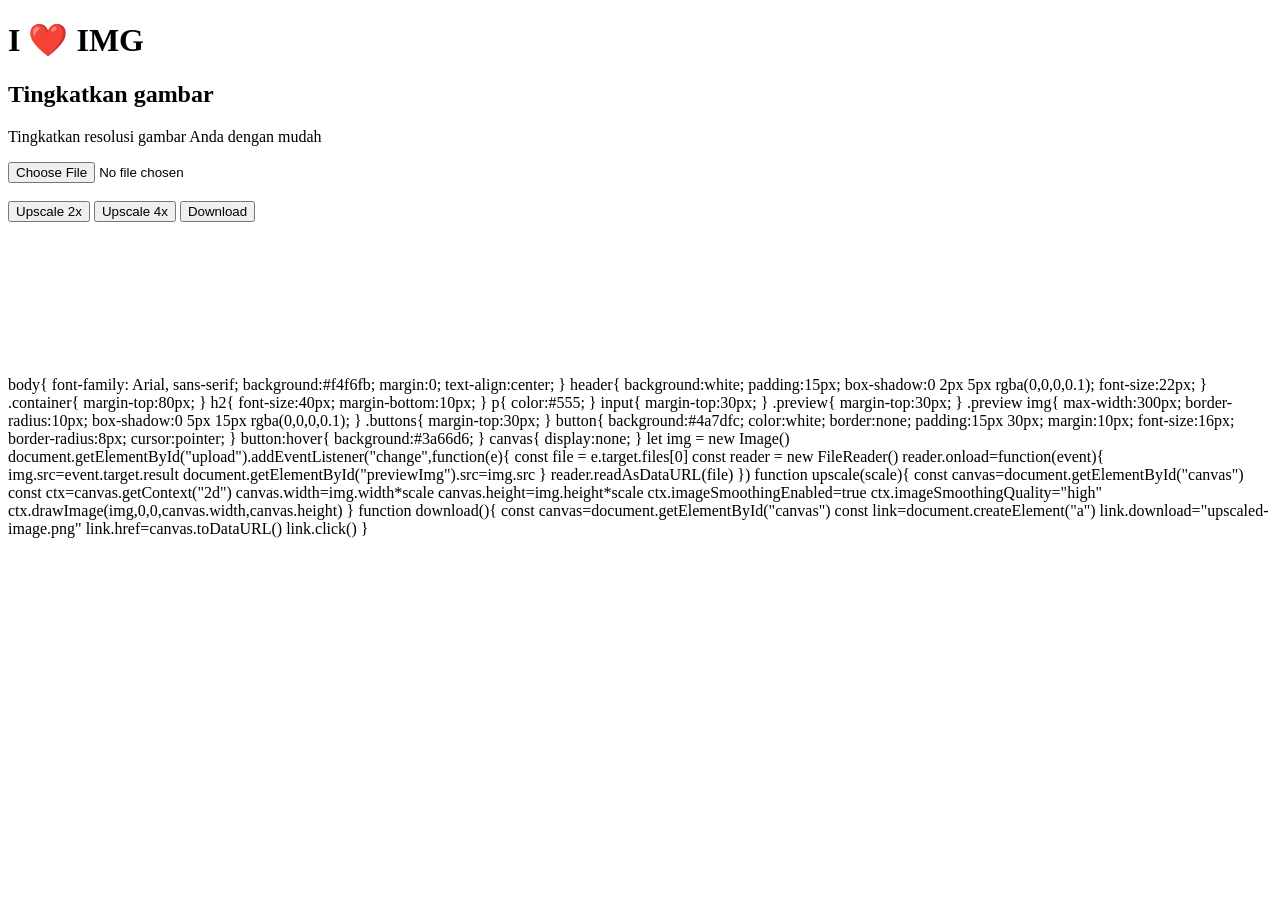
==== commit 0fc6d356: "index.html" ====
--- a/index.html
+++ b/index.html
@@ -1,899 +1,149 @@
-
 <!DOCTYPE html>
 <html lang="id">
 <head>
-        <meta charset="UTF-8">
-    <title>Alat Peningkat Gambar Gratis Berbasis AI - Tingkatkan resolusi gambar</title>
-    <meta name="description" content="Dapatkan gambar berkualitas tinggi dengan alat peningkatan canggih berbasis AI dari iLoveIMG. Coba sekarang untuk meningkatkan resolusi gambar Anda secara online dan gratis, hanya dengan beberapa klik."/>
-    <meta content="width=device-width, initial-scale=1.0" name="viewport"/>
-    <meta name="author" content="iLovePDF"/>
-    <meta name="keywords" content="Gambar, kompres, ubah ukuran, potong, konversi, jpeg, png, gif, tiff, raw"/>
-    <link rel="canonical" href="https://www.iloveimg.com/id/tingkatkan-gambar"/>
-    <meta name="google-site-verification" content="IZueAX8T8h1eMQN3D0y8Xx7qu8-yCvtHnwn3MmpdSLo"/>
-    <link rel="icon" type="image/png" sizes="16x16" href="/img/favicons-img/favicon-16x16.png">
-    <meta property="og:site_name" content="iLoveIMG | Aplikasi web gratis tercepat untuk modifikasi gambar dengan mudah."/>
-    <meta property="og:title" content="Alat Peningkat Gambar Gratis Berbasis AI - Tingkatkan resolusi gambar"/>
-    <meta property="og:description" content="Dapatkan gambar berkualitas tinggi dengan alat peningkatan canggih berbasis AI dari iLoveIMG. Coba sekarang untuk meningkatkan resolusi gambar Anda secara online dan gratis, hanya dengan beberapa klik."/>
-    <meta property="og:image" content="https://www.iloveimg.com/img/iloveimg/social/id/upscaleimage.jpg"/>
-    <meta property="og:type" content="website"/>
-    <meta property="og:url" content="https://www.iloveimg.com/id/tingkatkan-gambar"/>
-    <meta property="og:app_id" content="224495088285721"/>
-    <meta name="twitter:card" content="summary_large_image">
-    <meta name="twitter:site" content="@iloveimg_com">
-    <meta name="twitter:creator" content="@iloveimg_com">
-    <meta name="twitter:title" content="Alat Peningkat Gambar Gratis Berbasis AI - Tingkatkan resolusi gambar">
-    <meta name="twitter:description" content="Dapatkan gambar berkualitas tinggi dengan alat peningkatan canggih berbasis AI dari iLoveIMG. Coba sekarang untuk meningkatkan resolusi gambar Anda secara online dan gratis, hanya dengan beberapa klik.">
-    <meta name="twitter:image:src" content="https://www.iloveimg.com/img/iloveimg/social/id/upscaleimage.jpg"/>
-        <link rel="preload" href="/font/Graphik-Bold.woff2" as="font" type="font/woff2" crossorigin="anonymous">
-    <link rel="preload" href="/font/Graphik-Semibold.woff2" as="font" type="font/woff2" crossorigin="anonymous">
-    <link rel="preload" href="/font/Graphik-Medium.woff2" as="font" type="font/woff2" crossorigin="anonymous">
-    <link rel="preload" href="/font/Graphik-Regular.woff2" as="font" type="font/woff2" crossorigin="anonymous">
-    <link rel="preload" href="/js/plupload/plupload.full.min.js" as="script" crossorigin="anonymous">
-<meta name="csrf-param" content="_csrf-ilovepdf">
-    <meta name="csrf-token" content="VyRIIplN6ZcoxZN9GJAYh6mS7W5By0P15DCWe-rSKXwdS3pozD2a8Wap8glP50H07OOjPQ-sJ42WRsEXvaUcEA==">
-    <script>var ilx = {'c': 'tool', 'a': 'upscale'};</script>
-<script>
-    var isgdpr=false;
-    var cmp_ck=0;
-    var release='8d2c0fc';
-    (function (i,l,o,v,e,g,u,a) {
-        i['ib']=i['ib']||{'set':function(){(i['ib'].q=i['ib'].q||[]).push(arguments)}};
-        i['iLE']=e;i[e]=i[e]||function(){(i[e].q=i[e].q||[]).push(arguments)};i[e].l=1*new Date();u=l.createElement(o);
-        a=l.getElementsByTagName(o)[0];u.async=1;u.src=v;a.parentNode.insertBefore(u,a);i[e+'u']=g;    })(window, document, 'script', '/js/ilove.min.js?a=1.3', 'ev');
-        ev('set', 'cmp_ck', cmp_ck);
-        ev('set', 'release', release);
-            ev('sendOnce', 'pageview');
-    </script>
-    <script id="_c_gpt">
-        window.lGptAs=function(){var src_gpt=document.getElementById("_c_gpt");if(src_gpt){var t=src_gpt.parentNode,e=document.createElement("script");e.src="https://securepubads.g.doubleclick.net/tag/js/gpt.js",e.setAttribute("async",""),t.insertBefore(e,src_gpt)}}
-        window.googletag = window.googletag || {cmd: []};
-        var p_req=0;
-        var _AdM=0;
-        window.lAdM=function(){
-                !_AdM&&googletag.cmd.push(function() {
-                    _AdM=1;
-                                        var resAd = googletag.defineSlot('/22379932707/iloveimg_leaderboard', [[970,90],[728,90],[468,60],[320,50],[300,50]], 'div-gpt-ad-1655895205429-0').addService(googletag.pubads());
-                    var mapping = googletag.sizeMapping().addSize([1400,0], [[970,90],[728,90]]).addSize([1024,0], [728,90]).addSize([500,0],[[468,60],[320,50],[300,50]]).addSize([0,0],[]).build();
-                    resAd.defineSizeMapping(mapping);
-                                                            googletag.pubads().setTargeting('pos', 'ini');
-                    if(typeof ib !== 'undefined' && typeof ib.tags === 'function'){
-                        var t = ib.tags();
-                        for (var i = 0; i < t.length; i++) {googletag.pubads().setTargeting(t[i][0], t[i][1]);}
-                    }
-                    googletag.pubads().enableSingleRequest();
-                    googletag.enableServices();
-                });
-        }
-        p_req||(lGptAs(),window.lAdM());
-    </script>
+<meta charset="UTF-8">
+<meta name="viewport" content="width=device-width, initial-scale=1.0">
+<title>HD Image Upscaler</title>
 
-<script async src="https://www.googletagmanager.com/gtag/js?id=G-Q8FHV8BBZ6"></script>
-<script>
-    var gck=undefined;
-    var c_cg="granted",c_cd="denied";
-    var gcas=gcaa=gcap=gcad=c_cg;isgdpr&&(gcas=c_cd,gcaa=c_cd,gcap=c_cd,gcad=c_cd,1==gck?(gcas=c_cg,gcaa=c_cg,gcap=c_cg,gcad=c_cg):2==gck?(gcas=c_cd,gcaa=c_cg,gcap=c_cg,gcad=c_cg):3==gck&&(gcas=c_cd,gcaa=c_cd,gcap=c_cd,gcad=c_cd));
-    window.dataLayer = window.dataLayer || []; function gtag(){dataLayer.push(arguments);}
-    gtag('consent', 'default', {'analytics_storage': gcas, 'ad_storage': gcaa, 'ad_personalization': gcap, 'ad_user_data': gcad});gtag('js', new Date());
-    var config = {};    gtag('config', 'G-Q8FHV8BBZ6', config);
-</script><script>
-(function(){
-    window.__browserSupports__ = [];
-    try{ 
-        var grid_supported = typeof document.createElement('div').style.grid === 'string';
-        grid_supported ? window.__browserSupports__.push('grid') : window.__browserSupports__.push('not:grid');
-    }catch(e){}
+<link rel="stylesheet" href="style.css">
 
-    var interval = null;
-    var fn = function(){
-        document.body.setAttribute("data-browser-supports", window.__browserSupports__.join(" "));
-        clearInterval(interval);
-        interval = null;
-    }
+</head>
 
-    interval = setInterval(function(){
-        if(document.body) fn();
-    }, 5);
-})();
-</script>    <style>.header {width: 100%;height: 60px;position: fixed;right: 0;left: 0;top: 0;}.toolpage .main{margin-top:60px; overflow: hidden;}</style>
-<link href="/dist/css/app.8d2c0fc.css" rel="stylesheet"></head>
-<body class="toolpage tool-upscaleimage  lang-id ">
+<body>
 
-<header class="header">
-    <nav>
-        
-<a class="brand" href="/id" title="iLoveIMG">
-    <img src="/img/iloveimg.svg" alt="iLoveIMG"/>
-</a>            <div class="menu">
-        <span class="menu--sm"><i class="ico ico--hamburger"></i></span>
-        <span class="menu--md">Semua alat Gambar <i class="ico ico--down"></i></span>
-        <ul>
-            <li><a  href="/id/kompres-gambar">Kompres GAMBAR</a></li>
-            <li><a  href="/id/ubah-ukuran-gambar">Ubah Ukuran GAMBAR</a></li>
-            <li><a  href="/id/potong-gambar">Potong GAMBAR</a></li>
-            <li><a  href="/id/konversi-ke-jpg">Konversi ke JPG</a></li>
-            <li><a  href="/id/editor-foto">Editor foto</a></li>
-        </ul>
-        <ul class="menu__main">
-            <li class="nav-has-dropdown nav-has-dropdown--full">
-                    <span >Alat-alat lainnya                        <i class="ico ico--down"></i>
-                    </span>
-                <div class="nav-dropdown nav-dropdown--full">
-                    <ul>
-                        <li>
-                            <ul>
-                                <li><div class="nav__title">Optimalkan</div></li>
-                                <li><a  href="/id/kompres-gambar"><i class="ico ico--compress"></i> Kompres GAMBAR</a></li>
-                                <li><a class="active" href="/id/tingkatkan-gambar"><i class="ico ico--upscale"></i>Tingkatkan</a></li>
-                                <li><a  href="/id/hapus-latar-belakang"><i class="ico ico--removebackground"></i>Hapus latar belakang</a></li>
-                            </ul>
-                        </li>
-                        <li>
-                            <ul>
-                                <li><div class="nav__title">Buat</div></li>
-                                <li><a  href="/id/pembuat-meme"><i class="ico ico--meme"></i> Pembuat meme</a></li>
-                                <li><a  href="/id/editor-foto"><i class="ico ico--edit"></i>Editor foto</a></li>
-                            </ul>
-                        </li>
-                        <li>
-                            <ul>
-                                <li><div class="nav__title">Ubah</div></li>
-                                <li><a  href="/id/ubah-ukuran-gambar"><i class="ico ico--resize"></i> Ubah Ukuran GAMBAR</a></li>
-                                <li><a  href="/id/potong-gambar"><i class="ico ico--crop"></i> Potong GAMBAR</a></li>
-                                <li><a  href="/id/putar-gambar"><i class="ico ico--rotate"></i> Putar GAMBAR</a></li>
-                            </ul>
-                        </li>
-                        <li>
-                            <ul>
-                                <li><div class="nav__title">Konversi</div></li>
-                                <li><a  href="/id/konversi-ke-jpg"><i class="ico ico--tojpg"></i> Konversi ke JPG</a></li>
-                                <li><a  href="/id/jpg-ke-gambar"><i class="ico ico--fromjpg"></i> Konversi dari JPG</a></li>
-                                <li><a  href="/id/html-ke-gambar"><i class="ico ico--hmlpdf"></i>HTML ke GAMBAR</a></li>
-                            </ul>
-                        </li>
-                        <li>
-                            <ul>
-                                <li><div class="nav__title">Keamanan</div></li>
-                                <li><a  href="/id/tanda-air-untuk-gambar"><i class="ico ico--watermark"></i> Tanda air untuk GAMBAR</a></li>
-                                <li><a  href="/id/buramkan-wajah"><i class="ico ico--blur"></i>Buramkan wajah</a></li>
-                            </ul>
-                        </li>
-                    </ul>
-                </div>
-            </li>
-        </ul>
-    </div>
-            <div class="nav-actions">
-                        <a data-rel="user-action" href="/id/login"
-           class="link--secondary hide--sm">Masuk</a>
-        <a data-rel="user-action" href="/id/daftar"
-           class="btn btn--sm hide--sm">Daftar</a>
-                    <ul>
-    <li class="nav-has-dropdown">
-        <span><i class="ico ico--more"></i></span>
-        <div class="nav-dropdown nav-dropdown--left nav-dropdown--company">
-            <ul class="menu-comp">
-                <li>
-                    <div class="menu-comp__products">
-                        <ul class="nav__group">
-                            <li class="nav__title">Produk lain</li>
-                                                            
-<li class="navbar__item navbar__item--md">
-    <a href="https://www.ilovepdf.com/id" title="iLovePDF">                        <div class="navbar__item__icon"><i class="ico ico--ilovepdf"></i></div>        <div class="navbar__item__content">            <div class="navbar__item__title">iLovePDF</div>
-            <div class="navbar__item__description">Sederhanakan pengelolaan dokumen</div>        </div>                <div class="navbar__item__go">
-            <i class="ico ico--arrow-r"></i>
-        </div>
-            </a></li>                                                                                    
-<li class="navbar__item navbar__item--md">
-    <a href="https://www.ilovesign.com" title="iLoveSign">                        <div class="navbar__item__icon"><i class="ico ico--ilovesign"></i></div>        <div class="navbar__item__content">            <div class="navbar__item__title">iLoveSign</div>
-            <div class="navbar__item__description">Tanda tangan elektronik yang mudah</div>        </div>                <div class="navbar__item__go">
-            <i class="ico ico--arrow-r"></i>
-        </div>
-            </a></li>                            
-<li class="navbar__item navbar__item--md">
-    <a href="https://www.iloveapi.com" title="iLoveAPI">                        <div class="navbar__item__icon"><i class="ico ico--iloveapi"></i></div>        <div class="navbar__item__content">            <div class="navbar__item__title">iLoveAPI</div>
-            <div class="navbar__item__description">Otomatisasi dokumen untuk pengembang</div>        </div>                <div class="navbar__item__go">
-            <i class="ico ico--arrow-r"></i>
-        </div>
-            </a></li>                            
-<li class="navbar__item navbar__item--sm navbar__item--sub">
-    <a href="https://www.iloveapi.com/integrations" title="Integrasi">                        <div class="navbar__item__icon"><i class="ico ico--integrations"></i></div>        <div class="navbar__item__content">            <div class="navbar__item__title">Integrasi</div>
-            <div class="navbar__item__description">Zapier, Make, Wordpress...</div>        </div>                <div class="navbar__item__go">
-            <i class="ico ico--arrow-r"></i>
-        </div>
-            </a></li>                        </ul>
-                    </div>
-                </li>
-                                <li>
-                    <div class="menu-comp__general">
-                        <ul>
-                            
-<li class="navbar__item navbar__item--xs">
-    <a href="/id/biaya" title="Harga">                        <div class="navbar__item__icon"><i class="ico ico--pricing"></i></div>                    <div class="navbar__item__title">Harga</div>
-                                </a></li>                            
-<li class="navbar__item navbar__item--xs">
-    <a href="/id/bantuan/security" title="Keamanan">                        <div class="navbar__item__icon"><i class="ico ico--security"></i></div>                    <div class="navbar__item__title">Keamanan</div>
-                                </a></li>                            
-<li class="navbar__item navbar__item--xs">
-    <a href="/id/fitur" title="Fitur">                        <div class="navbar__item__icon"><i class="ico ico--features"></i></div>                    <div class="navbar__item__title">Fitur</div>
-                                </a></li>                            
-<li class="navbar__item navbar__item--xs">
-    <a href="/id/bantuan/kisah-kami" title="Tentang kami">                        <div class="navbar__item__icon"><i class="ico ico--about"></i></div>                    <div class="navbar__item__title">Tentang kami</div>
-                                </a></li>                            <li class="divider divider--break"></li>
-                            <li class="nav-has-dropdown">
-                                
-<div class="navbar__item navbar__item--xs">
-    <div>                        <div class="navbar__item__icon"><i class="ico ico--chevron-l"></i></div>                    <div class="navbar__item__title">Bantuan</div>
-                                </div></div>                                <ul class="nav-dropdown">
-                                    
-<li class="navbar__item navbar__item--xs">
-    <a href="/id/bantuan/faq" title="FAQ">                        <div class="navbar__item__icon"><i class="ico ico--faq"></i></div>                    <div class="navbar__item__title">FAQ</div>
-                                </a></li>                                    
-<li class="navbar__item navbar__item--xs">
-    <a href="/id/bantuan/docs" title="Alat">                        <div class="navbar__item__icon"><i class="ico ico--documentation"></i></div>                    <div class="navbar__item__title">Alat</div>
-                                </a></li>                                    
-<li class="navbar__item navbar__item--xs">
-    <a href="/id/bantuan/hukum" title="Hukum &amp; Privasi">                        <div class="navbar__item__icon"><i class="ico ico--legal"></i></div>                    <div class="navbar__item__title">Hukum &amp; Privasi</div>
-                                </a></li>                                    
-<li class="navbar__item navbar__item--xs">
-    <a href="/id/kontak" title="Hubungi">                        <div class="navbar__item__icon"><i class="ico ico--contact"></i></div>                    <div class="navbar__item__title">Hubungi</div>
-                                </a></li>                                </ul>
-                            </li>
-                            <li class="nav-has-dropdown">
-                                
-<div class="navbar__item navbar__item--xs">
-    <div>                        <div class="navbar__item__icon"><i class="ico ico--chevron-l"></i></div>                    <div class="navbar__item__title">Bahasa</div>
-                                </div></div>                                <div
-                                    class="nav-dropdown lang"><span class="lang__current">
-    <i class="ico ico--world"></i>
-    Bahasa Indonesia <i class="ico ico--down-w"></i>
-</span>
-<ul class="lang__menu">
-    <li><a href="/"> English</a></li>
-                                    <li><a href="/es"> Español</a></li>
-                                <li><a href="/fr"> Français</a></li>
-                                <li><a href="/de"> Deutsch</a></li>
-                                <li><a href="/it"> Italiano</a></li>
-                                <li><a href="/pt"> Português</a></li>
-                                <li><a href="/ja"> 日本語</a></li>
-                                <li><a href="/ru"> Pусский</a></li>
-                                <li><a href="/ko"> 한국어</a></li>
-                                <li><a href="/zh-cn"> 中文 (简体)</a></li>
-                                <li><a href="/zh-tw"> 中文 (繁體)</a></li>
-                                <li><a href="/ar"> العربية</a></li>
-                                <li><a href="/bg"> Български</a></li>
-                                <li><a href="/ca"> Català</a></li>
-                                <li><a href="/nl"> Nederlands</a></li>
-                                <li><a href="/el"> Ελληνικά</a></li>
-                                <li><a href="/hi"> हिन्दी</a></li>
-                                <li><a  class="active" ><svg aria-hidden="true" width="12" height="12" role="img" xmlns="http://www.w3.org/2000/svg" viewBox="0 0 512 512"><path fill="currentColor" d="M435.848 83.466L172.804 346.51l-96.652-96.652c-4.686-4.686-12.284-4.686-16.971 0l-28.284 28.284c-4.686 4.686-4.686 12.284 0 16.971l133.421 133.421c4.686 4.686 12.284 4.686 16.971 0l299.813-299.813c4.686-4.686 4.686-12.284 0-16.971l-28.284-28.284c-4.686-4.686-12.284-4.686-16.97 0z" class=""></path></svg> Bahasa Indonesia</a></li>
-                                <li><a href="/ms"> Bahasa Melayu</a></li>
-                                <li><a href="/pl"> Polski</a></li>
-                                <li><a href="/sv"> Svenska</a></li>
-                                <li><a href="/th"> ภาษาไทย</a></li>
-                                <li><a href="/tr"> Türkçe</a></li>
-                                <li><a href="/uk"> Українська</a></li>
-                                <li><a href="/vi"> Tiếng Việt</a></li>
-            </ul>
-</div>
-                            </li>
-                                                        <li class="li-show-sm">
-                                <a href="/id/login" class="btn btn--secondary show--sm">Masuk</a>
-                                <a href="/id/daftar" class="btn show--sm">Daftar</a>
-                            </li>
-                                                    </ul>
-                    </div>
-                </li>
-            </ul>
-        </div>
-    </li>
-</ul>
-        </div>
-    </nav>
-</header><div class="main">
-    <style>
-        .item-loading {
-        z-index: 1030;
-    }
-</style>
-<div class="tool" ondragstart="return true;" ondrop="return true;">
-    <div class="tool__workarea" id="workArea">
-        <div id="dropArea"></div>
-        <div class="tool__header">
-            <div class="badge badge--premium badge--surface">
-                <svg aria-label="crown" width="16" height="16" viewBox="0 0 16 16" fill="none" xmlns="http://www.w3.org/2000/svg"><path d="M1 8C1 4.13401 4.13401 1 8 1C11.866 1 15 4.13401 15 8C15 11.866 11.866 15 8 15C4.13401 15 1 11.866 1 8Z" fill="#FFC233"></path><path d="M12.0751 7.08181C12.0751 7.08582 12.0751 7.08946 12.0726 7.09347L11.2457 10.8804C11.2203 11.0137 11.1491 11.134 11.0445 11.2206C10.9399 11.3071 10.8083 11.3544 10.6726 11.3544H5.32888C5.19319 11.3543 5.06176 11.3069 4.95722 11.2204C4.85268 11.1339 4.78157 11.0137 4.75612 10.8804L3.92925 7.09347C3.92925 7.08946 3.92743 7.08582 3.9267 7.08181C3.90407 6.95643 3.92311 6.82708 3.98091 6.71354C4.03871 6.6 4.13209 6.50851 4.24679 6.45304C4.36149 6.39757 4.49119 6.38118 4.61608 6.40637C4.74097 6.43156 4.85418 6.49694 4.93842 6.59253L6.16597 7.91561L7.47118 4.98837C7.47124 4.98715 7.47124 4.98594 7.47118 4.98472C7.51785 4.88349 7.59255 4.79776 7.68643 4.73766C7.78031 4.67757 7.88945 4.64563 8.00092 4.64563C8.11238 4.64563 8.22152 4.67757 8.3154 4.73766C8.40928 4.79776 8.48398 4.88349 8.53065 4.98472C8.53059 4.98594 8.53059 4.98715 8.53065 4.98837L9.83586 7.91561L11.0634 6.59253C11.1478 6.49765 11.2609 6.43291 11.3854 6.40813C11.51 6.38335 11.6392 6.3999 11.7535 6.45525C11.8678 6.5106 11.9609 6.60174 12.0187 6.71482C12.0765 6.8279 12.0958 6.95675 12.0737 7.08181H12.0751Z" fill="#33333B"></path></svg> Premium</div>
-            <h1 class="tool__header__title">
-                Tingkatkan gambar            </h1>
-            <h2 class="tool__header__subtitle">
-                Tingkatkan resolusi gambar Anda dengan mudah menggunakan alat peningkatan kami yang canggih.            </h2>
-        </div>
-        <div class="uploading__bar uploading__bar--small">
-    <span class="uploading__bar__completed"></span>
-</div>
-<div id="uploader" class="uploader" >
-    <a class="uploader__btn tooltip--left" id="pickfiles" href="javascript:;" title="Tambahkan gambar lain">
-        <svg xmlns="http://www.w3.org/2000/svg" width="20" height="20" stroke-linecap="round" stroke-width="2" stroke="#fff" fill="none" stroke-linejoin="round"><desc>Unggah file Anda dan transformasikan.</desc><path d="M10 1.833v16.333"/><path d="M1.833 10h16.333"/></svg>
-        <span>Pilih gambar</span>
-    </a>
-    <div class="uploader__extra">
-        <a class="btn-icon uploader__extra__btn tooltip tooltip--right active" id="uploadDisk" href="javascript:;"
-           title="Unggah dari komputer Anda">
-            <svg xmlns="http://www.w3.org/2000/svg" width="20" height="19" viewBox="0 0 20 19" fill="#fff" fill-rule="nonzero"><desc>Unggah dari komputer.</desc><path d="M4.8 19c-.442 0-.8-.448-.8-1s.358-1 .8-1h10.4c.442 0 .8.448.8 1s-.358 1-.8 1H4.8z"/><path d="M7 15h6l-1 3H8z"/><path d="M2 2v11h16V2H2zM1 0h18a1 1 0 0 1 1 1v13a1 1 0 0 1-1 1H1a1 1 0 0 1-1-1V1a1 1 0 0 1 1-1z"/></svg>
-        </a>
-                    <a id="gdrive_file_selector"
-               class="btn-icon uploader__extra__btn tooltip tooltip--right active"
-               title="Pilih gambar dari Google Drive">
-                <svg xmlns="http://www.w3.org/2000/svg" width="18" height="16" viewBox="0 0 18 16"><path fill="#FFF" d="M8.7375,5.80725 L3.021,15.70725 L0.12375,10.69725 L5.847,0.795 L8.7375,5.80725 Z M17.865,10.38225 L12.078,10.39125 L6.378,0.489 L12.1725,0.489 L17.865,10.38225 Z M17.87625,10.9875 L14.9865,15.9975 L3.5415,15.99 L6.43425,10.98375 L17.87625,10.9875 Z"/></svg>
-            </a>
-            <a id="dropbox_file_selector"
-               class="btn-icon uploader__extra__btn tooltip tooltip--right active"
-               title="Pilih gambar dari Dropbox">
-                <svg xmlns="http://www.w3.org/2000/svg" width="18" height="18" viewBox="0 0 18 18"><path fill="#FFF" d="M5.3475,0.7035 L0.096,4.125 L3.708,7.03725 L9.018,3.765 L5.3475,0.7035 Z M17.904,4.14 L12.66525,0.7275 L9.01875,3.7725 L14.29875,7.03875 L17.904,4.14 Z M9.01875,10.305 L12.66525,13.35975 L17.904,9.945 L14.2995,7.0395 L9.01875,10.305 Z M0.096,9.9585 L5.3475,13.35975 L9.01875,10.305 L3.70875,7.0455 L0.096,9.9585 Z M9.01875,10.9635 L5.35575,14.0385 L3.786,13.02 L3.786,14.16 L9.01875,17.30475 L14.271,14.15175 L14.271,13.0125 L12.693,14.031 L9.01875,10.9635 Z"/></svg>
-            </a>
-            </div>
-    <div class="uploader__droptxt">atau jatuhkan gambar di sini</div>
-</div>        <div class="sidetools">
-    <a id="settingsToogle" class="btn-icon btn-icon--white">
-        <svg xmlns="http://www.w3.org/2000/svg" width="24" height="24"><path d="M24 14.187V9.813c-2.148-.766-2.726-.802-3.027-1.53s.083-1.17 1.06-3.223L18.94 1.968c-2.026.963-2.488 1.364-3.224 1.06-.727-.302-.768-.89-1.527-3.027H9.813c-.764 2.144-.8 2.725-1.53 3.027-.752.313-1.203-.1-3.223-1.06L1.968 5.06c.977 2.055 1.362 2.493 1.06 3.224S2.146 9.05 0 9.813v4.375c2.14.76 2.725.8 3.027 1.528.304.734-.08 1.167-1.06 3.223l3.093 3.093c2-.95 2.47-1.373 3.223-1.06.728.302.764.88 1.53 3.027h4.374c.758-2.13.8-2.723 1.537-3.03.745-.308 1.186.1 3.215 1.062l3.093-3.093c-.975-2.05-1.362-2.492-1.06-3.223.3-.726.88-.763 3.027-1.528zm-4.875.764c-.577 1.394-.068 2.458.488 3.578l-1.084 1.084c-1.093-.543-2.16-1.076-3.573-.5-1.396.58-1.8 1.693-2.188 2.877h-1.534c-.398-1.185-.79-2.297-2.183-2.875-1.42-.588-2.507-.045-3.58.488L4.39 18.53c.557-1.118 1.066-2.18.487-3.58-.58-1.39-1.69-1.784-2.876-2.182v-1.533c1.185-.398 2.297-.79 2.875-2.184s.068-2.46-.488-3.58L5.47 4.387c1.082.538 2.162 1.077 3.58.488 1.392-.577 1.785-1.7 2.183-2.875h1.534c.398 1.185.792 2.297 2.184 2.875 1.42.588 2.506.045 3.58-.488l1.084 1.084c-.556 1.12-1.065 2.187-.488 3.58s1.69 1.784 2.875 2.183v1.534c-1.188.398-2.302.79-2.877 2.183zM12 9c1.654 0 3 1.346 3 3s-1.346 3-3 3-3-1.346-3-3 1.346-3 3-3zm0-2a5 5 0 1 0 0 10 5 5 0 1 0 0-10z"/></svg>
-    </a>
-    <a class="btn-icon btn-icon--white tooltip active tooltip--left order" id="orderByName" data-order="asc" href="javascript:;" title="Urutkan file berdasarkan nama">
-        <svg xmlns="http://www.w3.org/2000/svg" width="20" height="22" fill="#383E45" fill-rule="evenodd"><path d="M2.947 15.297V.23c0-.067.026-.123.077-.166S3.14 0 3.22 0h1.635c.08 0 .145.022.196.065s.077.1.077.166v15.066h2.5a.39.39 0 0 1 .261.087.28.28 0 0 1 .102.222c0 .077-.038.154-.114.23l-3.62 3.076a.42.42 0 0 1-.261.087c-.09 0-.178-.03-.26-.087L.11 15.828c-.113-.103-.14-.215-.08-.338.06-.13.174-.193.34-.193h2.575z" fill-rule="nonzero"/><path d="M11.222 20.2l2.94-7.52c.194-.496.555-.67 1.1-.67h.54c.513 0 .97.12 1.22.804l2.746 7.386c.083.214.222.603.222.845 0 .536-.485.965-1.068.965-.5 0-.86-.174-1.026-.603l-.582-1.6h-3.66l-.596 1.6c-.153.43-.47.603-1.012.603-.624 0-1.054-.375-1.054-.965 0-.24.14-.63.222-.845zm5.602-1.93l-1.3-3.874h-.028L14.15 18.27h2.663zM11.346 8l4.75-6.083h-3.66c-.602 0-1.088-.333-1.088-.958S11.832 0 12.434 0h5.53c.538 0 .973.25.973 1.042 0 .278-.102.583-.294.82l-4.826 6.222h4.096c.602 0 1.088.333 1.088.958s-.486.958-1.088.958h-5.696C11.448 10 11 9.722 11 8.875c0-.36.154-.625.346-.875z"/></svg>
-        <svg xmlns="http://www.w3.org/2000/svg" width="20" height="22" fill="#383E45" fill-rule="evenodd"><path d="M2.947 15.297V.23c0-.066.026-.122.077-.165S3.14 0 3.22 0h1.634c.08 0 .146.022.196.065s.077.1.077.166v15.066h.33 2.18c.106 0 .193.03.26.087a.28.28 0 0 1 .102.222c0 .077-.038.154-.114.23l-3.62 3.076c-.075.058-.162.087-.26.087a.46.46 0 0 1-.261-.087L.1 15.828c-.112-.103-.14-.216-.078-.328.06-.14.174-.203.34-.203h2.575z" fill-rule="nonzero"/><path d="M11.212 8.083L14.016.66c.185-.5.53-.66 1.058-.66h.516c.5 0 .926.12 1.164.794l2.62 7.3c.08.212.212.595.212.833 0 .53-.463.952-1.02.952-.476 0-.82-.172-.98-.595l-.556-1.587h-3.5l-.57 1.587c-.146.423-.45.595-.966.595C11.41 9.87 11 9.5 11 8.917c0-.238.132-.622.212-.833zm5.344-1.905l-1.23-3.823H15.3l-1.283 3.823h2.54zm-5.2 13.442l4.908-5.794h-3.783c-.622 0-1.124-.317-1.124-.913S11.86 12 12.482 12h5.715c.556 0 1.005.238 1.005.992a1.21 1.21 0 0 1-.304.78L13.9 19.7h4.233c.622 0 1.124.317 1.124.913s-.503.913-1.124.913h-5.887c-.794 0-1.257-.265-1.257-1.072 0-.344.16-.595.357-.833z"/></svg>
-    </a>
-    <a class="btn-icon btn-icon--white tooltip active tooltip--left" id="toggleCover" href="javascript:;" title="Tampilkan - sembunyikan sampul PDF">
-        <svg xmlns="http://www.w3.org/2000/svg" width="20" height="20" viewBox="0 0 22 19"><path d="M11 4c2.76 0 5 2.24 5 5 0 .65-.13 1.26-.36 1.83l2.92 2.92A11.82 11.82 0 0 0 21.99 9c-1.73-4.4-6-7.5-11-7.5-1.4 0-2.74.25-3.98.7l2.16 2.16C9.74 4.13 10.35 4 11 4zM1 1.27L3.74 4A11.8 11.8 0 0 0 0 9c1.73 4.4 6 7.5 11 7.5a11.78 11.78 0 0 0 4.38-.84l.42.42L18.73 19 20 17.73 2.27 0 1 1.27zM6.53 6.8l1.55 1.55A2.82 2.82 0 0 0 8 9c0 1.66 1.34 3 3 3 .22 0 .44-.03.65-.08l1.55 1.55c-.67.33-1.4.53-2.2.53-2.76 0-5-2.24-5-5 0-.8.2-1.53.53-2.2zm4.3-.78L14 9.17V9c0-1.66-1.34-3-3-3l-.17.01z" fill="#383E45" fill-rule="evenodd"/></svg>
-    </a>
-                        </div>        <div class="tool__workarea__rendered editor" id="editor">
-            
-<div class="editor__toolbar">
-    <div class="editor__toolbar__options" id="fileSelectorToolbar">
-        <div class="editor__toolbar__block">
-            <div class="editor__toolbar__option prev">
-                <svg xmlns="http://www.w3.org/2000/svg" width="9" height="6"><path d="M7.763 5.796a.73.73 0 0 0 1.055-1.009l-3.5-3.66a.73.73 0 0 0-1.055 0l-3.5 3.66a.73.73 0 0 0 .023 1.032.73.73 0 0 0 1.032-.023L4.8 2.688l2.973 3.108z" fill="#626870" fill-rule="nonzero"/></svg>
-            </div>
-            <div class="editor__toolbar__option next">
-                <svg xmlns="http://www.w3.org/2000/svg" width="9" height="6"><path d="M7.763 1.128a.73.73 0 0 1 1.032-.023.73.73 0 0 1 .023 1.032l-3.5 3.66a.73.73 0 0 1-1.055 0l-3.5-3.66a.73.73 0 0 1 .023-1.032.73.73 0 0 1 1.032.023L4.8 4.236l2.973-3.108z" fill="#626870" fill-rule="nonzero"/></svg>
-            </div>
-        </div>
-        <div class="editor__toolbar__block page_status">
-            <input class="input input--xs" name="editor_page" id="editor_page"> / <span id="editor_pages"></span></div>
-        <div class="editor__toolbar__block list">
-            <select class="input input--xs" name="editor_file_select" id="editor_file_select"></select>
-        </div>
-    </div>
-</div>            <div class="editor__container">
-                <div class="editor__content">
-                                        <div></div>
-                </div>
-            </div>
-        </div>
-        <div class="tool__workarea__rendered" id="fileGroups"></div>
-    </div>
-    <div id="sidebar" class="tool__sidebar">
-        <div class="option__panel option__panel--active" id="upscaleimage-options">
-    <div class="option__panel__title">Opsi peningkatan<span class="badge badge--premium badge--soft"><svg aria-label="crown" width="16" height="16" viewBox="0 0 16 16" fill="none" xmlns="http://www.w3.org/2000/svg"><path d="M1 8C1 4.13401 4.13401 1 8 1C11.866 1 15 4.13401 15 8C15 11.866 11.866 15 8 15C4.13401 15 1 11.866 1 8Z" fill="#FFC233"></path><path d="M12.0751 7.08181C12.0751 7.08582 12.0751 7.08946 12.0726 7.09347L11.2457 10.8804C11.2203 11.0137 11.1491 11.134 11.0445 11.2206C10.9399 11.3071 10.8083 11.3544 10.6726 11.3544H5.32888C5.19319 11.3543 5.06176 11.3069 4.95722 11.2204C4.85268 11.1339 4.78157 11.0137 4.75612 10.8804L3.92925 7.09347C3.92925 7.08946 3.92743 7.08582 3.9267 7.08181C3.90407 6.95643 3.92311 6.82708 3.98091 6.71354C4.03871 6.6 4.13209 6.50851 4.24679 6.45304C4.36149 6.39757 4.49119 6.38118 4.61608 6.40637C4.74097 6.43156 4.85418 6.49694 4.93842 6.59253L6.16597 7.91561L7.47118 4.98837C7.47124 4.98715 7.47124 4.98594 7.47118 4.98472C7.51785 4.88349 7.59255 4.79776 7.68643 4.73766C7.78031 4.67757 7.88945 4.64563 8.00092 4.64563C8.11238 4.64563 8.22152 4.67757 8.3154 4.73766C8.40928 4.79776 8.48398 4.88349 8.53065 4.98472C8.53059 4.98594 8.53059 4.98715 8.53065 4.98837L9.83586 7.91561L11.0634 6.59253C11.1478 6.49765 11.2609 6.43291 11.3854 6.40813C11.51 6.38335 11.6392 6.3999 11.7535 6.45525C11.8678 6.5106 11.9609 6.60174 12.0187 6.71482C12.0765 6.8279 12.0958 6.95675 12.0737 7.08181H12.0751Z" fill="#33333B"></path></svg> Premium</span></div>
-    <div class="option__panel__content">
-        <div class="alert alert--info" style="margin: 0; border-color: transparent;">
-            Pilih pengganda ukuran, lalu klik "Tingkatkan" untuk memperbesar gambar yang ukuran pikselnya kurang dari 6MP        </div>
-    </div>
-    <div class="option__panel__content">
-        <div class="option__title">Pengganda ukuran</div>
-        <ul class="option__image">
-            <li data-name="multiplier" data-value="2" class="option__image__item option--active">
-                2x            </li>
-            <li data-name="multiplier" data-value="4" class="option__image__item">
-                4x            </li>
-        </ul>
-    </div>
-    <div id="file-list" class="option__panel__content">
-        <div class="file-size-comparison-list">
-                    </div>
-    </div>
+<header>
+<h1>I ❤️ IMG</h1>
+</header>
+
+<div class="container">
+
+<h2>Tingkatkan gambar</h2>
+<p>Tingkatkan resolusi gambar Anda dengan mudah</p>
+
+<input type="file" id="upload" accept="image/*">
+
+<div class="preview">
+<img id="previewImg">
 </div>
 
-<template id="template-file-size-comparison-list">
-    <div class="file-size-comparison-item">
-        <span slot="name" class="file-size-comparison-item__file">file.jpg</span>
-        <span class="file-size-comparison-item__size">
-            <span slot="from" class="file-size-comparison-item__size__from">100 x 200</span><svg width="11" height="10" viewBox="0 0 11 10" fill="none" xmlns="http://www.w3.org/2000/svg" class="file-size-comparison-item__size__separator"> <path d="M10.8809 4.94141C10.8809 4.79492 10.8223 4.66016 10.7051 4.54883L6.82031 0.675781C6.69141 0.546875 6.56836 0.5 6.42773 0.5C6.14062 0.5 5.91797 0.710938 5.91797 1.00391C5.91797 1.14453 5.96484 1.2793 6.05859 1.37305L7.37109 2.70898L9.33984 4.50781L7.92773 4.41992H0.515625C0.210938 4.41992 0 4.63672 0 4.94141C0 5.24609 0.210938 5.46289 0.515625 5.46289H7.92773L9.3457 5.375L7.37109 7.17383L6.05859 8.50977C5.96484 8.59766 5.91797 8.73828 5.91797 8.87891C5.91797 9.17188 6.14062 9.38281 6.42773 9.38281C6.56836 9.38281 6.69141 9.33008 6.80859 9.21875L10.7051 5.33398C10.8223 5.22266 10.8809 5.08789 10.8809 4.94141Z" fill="#707078"/> </svg><span slot="to" class="file-size-comparison-item__size__to">200 x 400</span>
-        </span>
-    </div>
-</template>
-    </div>
+<div class="buttons">
+<button onclick="upscale(2)">Upscale 2x</button>
+<button onclick="upscale(4)">Upscale 4x</button>
+<button onclick="download()">Download</button>
 </div>
 
-<div class="sethidden template">
-    <div class="editor__content__item" id="imageEditorTemplate">
-    <div class="editor__content__item__content">
-        <img src="/img/iloveimg.png" alt="iloveimg">
-    </div>
-</div>    <div class="editor__content__item" id="textEditorTemplate">
-    <div class="editor__content__item__content">
-        <div class="text" contenteditable="true">Tuliskan teks di sini</div>
-    </div>
-</div>    <div class="editor__toolbar__options" id="imageToolbarTemplate">
-    <div class="editor__toolbar__block">
-        <div class="editor__toolbar__option opacity-option">
-            <div class="editor__option__selector">
-                <svg width="20px" height="20px" viewBox="0 0 20 20" version="1.1" xmlns="http://www.w3.org/2000/svg"
-                     xmlns:xlink="http://www.w3.org/1999/xlink">
-                    <g stroke="none" stroke-width="1" fill="none" fill-rule="evenodd">
-                        <g transform="translate(-798.000000, -391.000000)">
-                            <g transform="translate(798.000000, 391.000000)">
-                                <rect id="shape-copy-3" fill="#626870" x="6.66666667" y="6.66666667" width="6.66666667"
-                                      height="6.66666667"></rect>
-                                <rect id="shape-copy-4" fill="#626870" x="0" y="0" width="6.66666667"
-                                      height="6.66666667"></rect>
-                                <rect id="shape-copy-6" fill="#626870" x="0" y="13.3333333" width="6.66666667"
-                                      height="6.66666667"></rect>
-                                <rect id="shape-copy-5" fill="#626870" x="13.3333333" y="0" width="6.66666667"
-                                      height="6.66666667"></rect>
-                                <rect id="shape-copy-7" fill="#626870" x="13.3333333" y="13.3333333" width="6.66666667"
-                                      height="6.66666667"></rect>
-                                <rect id="shape-copy-8" stroke="#626870" x="0.5" y="0.5" width="19" height="19"></rect>
-                            </g>
-                        </g>
-                    </g>
-                </svg>
-            </div>
-            <div class="editor__option__content">
-                <div class="form__group form__group--inline-3">
-                    <label for="imageToolbarTemplateOpacity">Keburaman:</label>
-                    <input class="option" id="imageToolbarTemplateOpacity" name="opacity" value="100"
-                           type="range" min="0" max="100"
-                           step="1" data-value="100"/>
-                    <input class="rangeInput" type="number" name="opacity_text" id="imageToolbarTemplateOpacityText"
-                           value="100" min="0"
-                           max="100"/>
-                </div>
-            </div>
-        </div>
-        <div class="editor__toolbar__option">
-            <div class="option editor__option tofront">
-                <svg width="20px" height="20px" viewBox="0 0 20 20" version="1.1" xmlns="http://www.w3.org/2000/svg"
-                     xmlns:xlink="http://www.w3.org/1999/xlink">
-                    <g stroke="none" stroke-width="1" fill="none" fill-rule="evenodd">
-                        <g transform="translate(-855.000000, -391.000000)" stroke="#161616"
-                           stroke-width="2">
-                            <g transform="translate(855.000000, 391.000000)">
-                                <rect id="shape-copy-9" x="6.45454545" y="6.45454545" width="12.5454545"
-                                      height="12.5454545" rx="1"></rect>
-                                <rect id="shape-copy-8" fill="#161616" x="1" y="1" width="12.5454545"
-                                      height="12.5454545" rx="1"></rect>
-                            </g>
-                        </g>
-                    </g>
-                </svg>
-            </div>
-        </div>
-    </div>
+<canvas id="canvas"></canvas>
 
-    <div class="editor__toolbar__block toolbar-remove">
-        <div class="editor__toolbar__option">
-            <div class="editor__option drop">
-                <svg width="14px" height="21px" viewBox="0 0 14 21" version="1.1" xmlns="http://www.w3.org/2000/svg"
-                     xmlns:xlink="http://www.w3.org/1999/xlink">
-                    <g stroke="none" stroke-width="1" fill="none" fill-rule="evenodd">
-                        <g transform="translate(-919.000000, -391.000000)" fill="#161616">
-                            <g transform="translate(919.000000, 391.000000)">
-                                <path
-                                    d="M12.75505,2.94490085 L9.45,2.94490085 L9.45,1.90480651 C9.45,1.33136783 8.9789,0.864712166 8.4,0.864712166 L5.6,0.864712166 C5.0211,0.864712166 4.55,1.33136783 4.55,1.90480651 L4.55,2.94490085 L1.24495,2.94490085 C0.5586,2.94490085 0,3.49823103 0,4.17810603 L0,5.71848575 L14,5.71848575 L14,4.17810603 C14,3.49823103 13.4414,2.94490085 12.75505,2.94490085 L12.75505,2.94490085 L12.75505,2.94490085 Z M8.50611377,3.02220818 L5.10366826,3.02220818 L5.10366826,2.01110409 C5.10366826,1.82506094 5.25643806,1.67406939 5.44391281,1.67406939 L8.16586922,1.67406939 C8.35334397,1.67406939 8.50611377,1.82506094 8.50611377,2.01110409 L8.50611377,3.02220818 L8.50611377,3.02220818 L8.50611377,3.02220818 Z"
-                                    id="Fill-700"></path>
-                                <path
-                                    d="M0.952380952,18.8801481 C0.952380952,19.5730914 1.52161009,20.1369504 2.22149313,20.1369504 L11.9324129,20.1369504 C12.6319556,20.1369504 13.2011848,19.5730914 13.2011848,18.8801481 L13.2011848,7.66666667 L0.952380952,7.66666667 L0.952380952,18.8801481"
-                                    id="Fill-701"></path>
-                            </g>
-                        </g>
-                    </g>
-                </svg>
-            </div>
-        </div>
-    </div>
-</div>    
-<div class="editor__toolbar__options" id="textToolbarTemplate">
-    <div class="editor__toolbar__block">
-        <div class="editor__toolbar__option">
-            <div class="editor__option__selector ">
-                <div class="font-selected"
-                     data-country="ALL"
-                     style="font-family:'arial';">Arial</div>
-            </div>
-            <div class="editor__option__content">
-                                    <div class="font-selector" style="font-family:'arial';"
-                         data-value="arial"
-                        data-country="ALL"                        data-italic="true"                        data-bold="true" >
-                        Arial                    </div>
-                                    <div class="font-selector" style="font-family:'impact';"
-                         data-value="impact"
-                        data-country="ALL"                        data-italic="false"                        data-bold="false" >
-                        Impact                    </div>
-                                    <div class="font-selector" style="font-family:'arial-unicode-ms';"
-                         data-value="arial-unicode-ms"
-                        data-country="CN-JP-KP-KR-AR"                        data-italic="false"                        data-bold="false" >
-                        Arial unicode ms                    </div>
-                                    <div class="font-selector" style="font-family:'verdana';"
-                         data-value="verdana"
-                        data-country="ALL"                        data-italic="true"                        data-bold="true" >
-                        Verdana                    </div>
-                                    <div class="font-selector" style="font-family:'courier';"
-                         data-value="courier"
-                        data-country="ALL"                        data-italic="true"                        data-bold="true" >
-                        Courier                    </div>
-                                    <div class="font-selector" style="font-family:'comic';"
-                         data-value="comic"
-                        data-country="ALL"                        data-italic="true"                        data-bold="true" >
-                        Comic                    </div>
-                                    <div class="font-selector" style="font-family:'times-new-roman';"
-                         data-value="times-new-roman"
-                        data-country="ALL"                        data-italic="true"                        data-bold="true" >
-                        Times new roman                    </div>
-                                    <div class="font-selector" style="font-family:'lohit-marathi';"
-                         data-value="lohit-marathi"
-                        data-country="IN"                        data-italic="false"                        data-bold="false" >
-                        Lohit marathi                    </div>
-                                    <div class="font-selector" style="font-family:'lohit-devanagari';"
-                         data-value="lohit-devanagari"
-                        data-country="IN"                        data-italic="false"                        data-bold="false" >
-                        Lohit devanagari                    </div>
-                            </div>
-        </div>
-        <div class="editor__toolbar__option">
-            <div class="editor__option__selector">
-                <svg width="19px" height="14px" viewBox="0 0 19 14" version="1.1" xmlns="http://www.w3.org/2000/svg"
-                     xmlns:xlink="http://www.w3.org/1999/xlink">
-                    <g stroke="none" stroke-width="1" fill="none" fill-rule="evenodd">
-                        <g transform="translate(-538.000000, -563.000000)" fill="#161616">
-                            <g transform="translate(538.000000, 563.000000)">
-                                <polygon id="T-Copy-4"
-                                         points="11.4856 1.9404 6.86 1.9404 6.86 13.916 4.6452 13.916 4.6452 1.9404 0 1.9404 0 0 11.4856 0"></polygon>
-                                <polygon id="T-Copy-5"
-                                         points="18.274 5.694 15.096 5.694 15.096 13.94 13.178 13.94 13.178 5.694 10 5.694 10 4 18.274 4"></polygon>
-                            </g>
-                        </g>
-                    </g>
-                </svg>
-            </div>
-            <div class="editor__option__content">
-                <div class="form__group form__group--inline-3">
-                    <label for="textToolbarTemplateFontSize">Ukuran Huruf:</label>
-                    <input id="textToolbarTemplateFontSize" name="font_size" value="48"
-                           type="range" min="0" max="100"
-                           step="1"/>
-                    <input class="rangeInput" type="number" name="font_size_number" id="textToolbarTemplateFontSizeText"
-                           value="48" min="0"
-                           max="100"/>
-                </div>
-            </div>
-        </div>
-    </div>
-    <div class="editor__toolbar__block toolbar-format">
-        <div class="editor__toolbar__option">
-            <div class="editor__option bold">
-                <svg width="10px" height="12px" viewBox="0 0 10 12" version="1.1" xmlns="http://www.w3.org/2000/svg"
-                     xmlns:xlink="http://www.w3.org/1999/xlink">
-                    <g stroke="none" stroke-width="1" fill="none" fill-rule="evenodd">
-                        <g transform="translate(-600.000000, -392.000000)" fill="#161616">
-                            <path
-                                d="M609.921127,400.923944 C609.921127,401.442256 609.814086,401.892956 609.6,402.276056 C609.385914,402.659157 609.09296,402.977464 608.721127,403.230986 C608.349294,403.484508 607.915495,403.676056 607.419718,403.805634 C606.923941,403.935212 606.400003,404 605.847887,404 L600,404 L600,392 L606.676056,392 C607.09296,392 607.470421,392.09014 607.808451,392.270423 C608.146481,392.450705 608.433802,392.684506 608.670423,392.971831 C608.907043,393.259156 609.09014,393.585914 609.219718,393.952113 C609.349296,394.318312 609.414085,394.692956 609.414085,395.076056 C609.414085,395.650707 609.270424,396.191547 608.983099,396.698592 C608.695773,397.205636 608.264792,397.588731 607.690141,397.847887 C608.377468,398.050705 608.921125,398.411265 609.321127,398.929577 C609.721129,399.44789 609.921127,400.112672 609.921127,400.923944 Z M607.098592,400.366197 C607.098592,399.994364 606.99155,399.678875 606.777465,399.419718 C606.563379,399.160562 606.292959,399.030986 605.966197,399.030986 L602.771831,399.030986 L602.771831,401.650704 L605.847887,401.650704 C606.208453,401.650704 606.507041,401.532396 606.743662,401.295775 C606.980283,401.059154 607.098592,400.749298 607.098592,400.366197 Z M602.771831,394.366197 L602.771831,396.850704 L605.492958,396.850704 C605.797185,396.850704 606.067604,396.749297 606.304225,396.546479 C606.540846,396.343661 606.659155,396.028171 606.659155,395.6 C606.659155,395.205632 606.554931,394.90141 606.346479,394.687324 C606.138027,394.473238 605.887325,394.366197 605.594366,394.366197 L602.771831,394.366197 Z"
-                                id="B-Copy-3"></path>
-                        </g>
-                    </g>
-                </svg>
-            </div>
-        </div>
-        <div class="editor__toolbar__option">
-            <div class="editor__option italic">
-                <svg width="9px" height="12px" viewBox="0 0 9 12" version="1.1" xmlns="http://www.w3.org/2000/svg"
-                     xmlns:xlink="http://www.w3.org/1999/xlink">
-                    <g stroke="none" stroke-width="1" fill="none" fill-rule="evenodd">
-                        <g transform="translate(-637.000000, -563.000000)" fill="#161616">
-                            <polygon id="I-Copy-7"
-                                     points="644.191772 564.40146 640.033842 573.582614 641.132714 573.582614 640.790312 575 637 575 637.342402 573.582614 638.274054 573.582614 642.463835 564.40146 641.452555 564.40146 641.763106 563 645.426012 563 645.08361 564.40146"></polygon>
-                        </g>
-                    </g>
-                </svg>
-            </div>
-        </div>
-        <div class="editor__toolbar__option">
-            <div class="editor__option underline">
-                <svg width="13px" height="14px" viewBox="0 0 13 14" version="1.1" xmlns="http://www.w3.org/2000/svg"
-                     xmlns:xlink="http://www.w3.org/1999/xlink">
-                    <g stroke="none" stroke-width="1" fill="none" fill-rule="evenodd">
-                        <g transform="translate(-671.000000, -563.000000)" fill="#161616">
-                            <path
-                                d="M677.180265,573.492738 C677.864338,573.492738 678.432551,573.360339 678.884922,573.095537 C679.337292,572.830735 679.698632,572.485945 679.968951,572.061158 C680.23927,571.636371 680.429593,571.150907 680.539928,570.604753 C680.650262,570.058598 680.705428,569.504177 680.705428,568.941472 L680.705428,563 L682.194934,563 L682.194934,568.941472 C682.194934,569.735879 682.103909,570.488899 681.921858,571.200555 C681.739806,571.912211 681.450183,572.538349 681.052979,573.078987 C680.655776,573.619625 680.139971,574.047164 679.505549,574.361616 C678.871127,574.676069 678.101557,574.833293 677.196815,574.833293 C676.258974,574.833293 675.470096,574.667794 674.830157,574.336791 C674.190218,574.005788 673.674413,573.567216 673.282726,573.021062 C672.891039,572.474907 672.609691,571.846011 672.438673,571.134355 C672.267655,570.422698 672.182147,569.691745 672.182147,568.941472 L672.182147,563 L673.671653,563 L673.671653,568.941472 C673.671653,569.526243 673.729577,570.091698 673.845428,570.637853 C673.961279,571.184008 674.154361,571.666713 674.42468,572.085983 C674.694999,572.505253 675.05358,572.844526 675.500434,573.103812 C675.947288,573.363097 676.507226,573.492738 677.180265,573.492738 Z M671,576.003619 L683.412545,576.003619 L683.412545,577 L671,577 L671,576.003619 Z"
-                                id="U-Copy-5"></path>
-                        </g>
-                    </g>
-                </svg>
-            </div>
-        </div>
-        <div class="editor__toolbar__option toolbar-background">
-            <div class="editor__option__selector">
-                <svg width="20px" height="20px" viewBox="0 0 20 20" version="1.1" xmlns="http://www.w3.org/2000/svg"
-                     xmlns:xlink="http://www.w3.org/1999/xlink">
-                    <defs>
-                        <path
-                            d="M13.8,7.45 L6.35,0 L5.175,1.175 L7.15833333,3.15833333 L2.86666667,7.45 C2.375,7.94166667 2.375,8.73333333 2.86666667,9.21666667 L7.45,13.8 C7.69166667,14.0416667 8.01666667,14.1666667 8.33333333,14.1666667 C8.65,14.1666667 8.975,14.0416667 9.21666667,13.8 L13.8,9.21666667 C14.2916667,8.73333333 14.2916667,7.94166667 13.8,7.45 L13.8,7.45 Z M4.34166667,8.33333333 L8.33333333,4.34166667 L12.325,8.33333333 L4.34166667,8.33333333 L4.34166667,8.33333333 Z M14.1666667,12.5 C14.1666667,11.3916667 15,11.0416667 15.8333333,9.58333333 C15.8333333,9.58333333 17.5,11.3916667 17.5,12.5 C17.5,13.4166667 16.75,14.1666667 15.8333333,14.1666667 C14.9166667,14.1666667 14.1666667,13.4166667 14.1666667,12.5 Z M0,16.6666667 L20,16.6666667 L20,20 L0,20 L0,16.6666667 Z"
-                            id="path-1"></path>
-                    </defs>
-                    <g stroke="none" stroke-width="1" fill="none" fill-rule="evenodd">
-                        <g transform="translate(-698.000000, -391.000000)">
-                            <g transform="translate(698.000000, 391.000000)">
-                                <mask id="mask-2" fill="white">
-                                    <use xlink:href="#path-1"></use>
-                                </mask>
-                                <use id="Mask" fill="#161616" xlink:href="#path-1"></use>
-                            </g>
-                        </g>
-                    </g>
-                </svg>
-            </div>
-            <div class="editor__option__content">
-                <div class="row">
-                    <div class="col">
-                        Background color
-                        <input class="color no-picker" data-inline="true" data-limit="true" data-empty="true"
-                               type="text"
-                               name="background" value="transparent">
-                    </div>
-                </div>
-            </div>
-        </div>
-        <div class="editor__toolbar__option toolbar-color">
-            <div class="editor__option__selector">
-                <svg xmlns="http://www.w3.org/2000/svg" xmlns:xlink="http://www.w3.org/1999/xlink" width="20"
-                     height="18" viewBox="0 0 20 18">
-                    <defs>
-                        <path id="mask-a"
-                              d="M0,14.1666667 L20,14.1666667 L20,17.5 L0,17.5 L0,14.1666667 Z M9.16666667,0 L10.8333333,0 L15.4083333,11.6666667 L13.5333333,11.6666667 L12.6,9.16666667 L7.39166667,9.16666667 L6.45833333,11.6666667 L4.58333333,11.6666667 L9.16666667,0 Z M8.01666667,7.5 L11.9833333,7.5 L10,2.225 L8.01666667,7.5 Z"/>
-                    </defs>
-                    <g fill="none" fill-rule="evenodd">
-                        <use fill="#161616" xlink:href="#mask-a"/>
-                    </g>
-                </svg>
-            </div>
-            <div class="editor__option__content">
-                <div class="row">
-                    <div class="col">
-                        Font color:
-                        <input class="color no-picker" data-inline="true" data-limit="true" type="text"
-                               name="font_color"
-                               value="#ffffff">
-                    </div>
-                    <div class="col toolbar-font-shadow">
-                        Font shadow:
-                        <input class="color no-picker" data-inline="true" data-limit="true" type="text"
-                               name="font_color_shadow" data-empty="true"
-                               value="#000000">
-                    </div>
-                </div>
-            </div>
-        </div>
-    </div>
-    <div class="editor__toolbar__block toolbar-align">
-        <div class="editor__toolbar__option">
-            <div class="editor__option__selector">
-                <svg width="20px" height="17px" viewBox="0 0 20 17" version="1.1" xmlns="http://www.w3.org/2000/svg"
-                     xmlns:xlink="http://www.w3.org/1999/xlink">
-                    <g stroke="none" stroke-width="1" fill="none" fill-rule="evenodd">
-                        <g transform="translate(-799.000000, -562.000000)" fill="#161616"
-                           fill-rule="nonzero">
-                            <path
-                                d="M799,567 L818.91342,567 L818.91342,569 L799,569 L799,567 Z M799.04329,562 L810.385281,562 L810.385281,564 L799.04329,564 L799.04329,562 Z M799,572 L814.670996,572 L814.670996,574 L799,574 L799,572 Z M799,577 L818.91342,577 L818.91342,579 L799,579 L799,577 Z"
-                                id="Rectangle-path-Copy-5"></path>
-                        </g>
-                    </g>
-                </svg>
-            </div>
-            <div class="editor__option__content">
-                <div class="row">
-                    <div class="editor__toolbar__option textAlign" data-align="left">
-                        <svg width="20px" height="17px" viewBox="0 0 20 17" version="1.1"
-                             xmlns="http://www.w3.org/2000/svg" xmlns:xlink="http://www.w3.org/1999/xlink">
-                            <g stroke="none" stroke-width="1" fill="none"
-                               fill-rule="evenodd">
-                                <g transform="translate(-768.000000, -604.000000)" fill="#161616"
-                                   fill-rule="nonzero">
-                                    <g transform="translate(757.000000, 592.000000)">
-                                        <g transform="translate(5.000000, 4.000000)">
-                                            <g>
-                                                <path
-                                                    d="M6,13 L25.9134199,13 L25.9134199,15 L6,15 L6,13 Z M6.04329004,8 L17.3852814,8 L17.3852814,10 L6.04329004,10 L6.04329004,8 Z M6,18 L21.6709957,18 L21.6709957,20 L6,20 L6,18 Z M6,23 L25.9134199,23 L25.9134199,25 L6,25 L6,23 Z"
-                                                    id="Rectangle-path-Copy"></path>
-                                            </g>
-                                        </g>
-                                    </g>
-                                </g>
-                            </g>
-                        </svg>
-                    </div>
-                    <div class="editor__toolbar__option textAlign active" data-align="center">
-                        <svg width="21px" height="17px" viewBox="0 0 21 17" version="1.1"
-                             xmlns="http://www.w3.org/2000/svg" xmlns:xlink="http://www.w3.org/1999/xlink">
-                            <g stroke="none" stroke-width="1" fill="none"
-                               fill-rule="evenodd">
-                                <g transform="translate(-804.000000, -604.000000)" fill="#161616"
-                                   fill-rule="nonzero">
-                                    <g transform="translate(757.000000, 592.000000)">
-                                        <g transform="translate(5.000000, 4.000000)">
-                                            <g transform="translate(36.000000, 0.000000)">
-                                                <path
-                                                    d="M6.04329004,8 L26.04329,8 L26.04329,10 L6.04329004,10 L6.04329004,8 Z M6,23 L25.9134199,23 L25.9134199,25 L6,25 L6,23 Z M6,13 L25.9134199,13 L25.9134199,15 L6,15 L6,13 Z M6,18 L26,18 L26,20 L6,20 L6,18 Z"
-                                                    id="Rectangle-path"></path>
-                                            </g>
-                                        </g>
-                                    </g>
-                                </g>
-                            </g>
-                        </svg>
-                    </div>
-                    <div class="editor__toolbar__option textAlign" data-align="right">
-                        <svg width="20px" height="17px" viewBox="0 0 20 17" version="1.1"
-                             xmlns="http://www.w3.org/2000/svg" xmlns:xlink="http://www.w3.org/1999/xlink">
-                            <g stroke="none" stroke-width="1" fill="none"
-                               fill-rule="evenodd">
-                                <g transform="translate(-840.000000, -604.000000)" fill="#161616"
-                                   fill-rule="nonzero">
-                                    <g transform="translate(757.000000, 592.000000)">
-                                        <g transform="translate(5.000000, 4.000000)">
-                                            <g transform="translate(72.000000, 0.000000)">
-                                                <path
-                                                    d="M25.9134199,13 L25.9134199,15 L6,15 L6,13 L25.9134199,13 Z M25.8701299,8 L25.8701299,10 L14.5281385,10 L14.5281385,8 L25.8701299,8 Z M25.9134199,18 L25.9134199,20 L10.2424242,20 L10.2424242,18 L25.9134199,18 Z M25.9134199,23 L25.9134199,25 L6,25 L6,23 L25.9134199,23 Z"
-                                                    id="Rectangle-path-Copy-2"></path>
-                                            </g>
-                                        </g>
-                                    </g>
-                                </g>
-                            </g>
-                        </svg>
-                    </div>
-                </div>
-            </div>
-        </div>
-    </div>
-    <div class="editor__toolbar__block toolbar-visibility">
-        <div class="editor__toolbar__option opacity-option">
-            <div class="editor__option__selector">
-                <svg width="20px" height="20px" viewBox="0 0 20 20" version="1.1" xmlns="http://www.w3.org/2000/svg"
-                     xmlns:xlink="http://www.w3.org/1999/xlink">
-                    <g stroke="none" stroke-width="1" fill="none" fill-rule="evenodd">
-                        <g transform="translate(-798.000000, -391.000000)">
-                            <g transform="translate(798.000000, 391.000000)">
-                                <rect id="shape-copy-3" fill="#626870" x="6.66666667" y="6.66666667" width="6.66666667"
-                                      height="6.66666667"></rect>
-                                <rect id="shape-copy-4" fill="#626870" x="0" y="0" width="6.66666667"
-                                      height="6.66666667"></rect>
-                                <rect id="shape-copy-6" fill="#626870" x="0" y="13.3333333" width="6.66666667"
-                                      height="6.66666667"></rect>
-                                <rect id="shape-copy-5" fill="#626870" x="13.3333333" y="0" width="6.66666667"
-                                      height="6.66666667"></rect>
-                                <rect id="shape-copy-7" fill="#626870" x="13.3333333" y="13.3333333" width="6.66666667"
-                                      height="6.66666667"></rect>
-                                <rect id="shape-copy-8" stroke="#626870" x="0.5" y="0.5" width="19" height="19"></rect>
-                            </g>
-                        </g>
-                    </g>
-                </svg>
-            </div>
-            <div class="editor__option__content">
-                <div class="form__group form__group--inline-3">
-                    <label for="textToolbarTemplateOpacity">Keburaman:</label>
-                    <input class="option" id="textToolbarTemplateOpacity" name="opacity" value="100"
-                           type="range" min="0" max="100"
-                           step="1" data-value="100"/>
-                    <input class="rangeInput" type="number" name="opacity_text" id="textToolbarTemplateOpacityText"
-                           value="100" min="0" max="100"/>
-                </div>
-            </div>
-        </div>
-        <div class="editor__toolbar__option toolbar-tofront">
-            <div class="editor__option tofront">
-                <svg width="20px" height="20px" viewBox="0 0 20 20" version="1.1" xmlns="http://www.w3.org/2000/svg"
-                     xmlns:xlink="http://www.w3.org/1999/xlink">
-                    <g stroke="none" stroke-width="1" fill="none" fill-rule="evenodd">
-                        <g transform="translate(-855.000000, -391.000000)" stroke="#161616"
-                           stroke-width="2">
-                            <g transform="translate(855.000000, 391.000000)">
-                                <rect id="shape-copy-9" x="6.45454545" y="6.45454545" width="12.5454545"
-                                      height="12.5454545" rx="1"></rect>
-                                <rect id="shape-copy-8" fill="#161616" x="1" y="1" width="12.5454545"
-                                      height="12.5454545" rx="1"></rect>
-                            </g>
-                        </g>
-                    </g>
-                </svg>
-            </div>
-        </div>
-    </div>
-    <div class="editor__toolbar__block toolbar-remove">
-        <div class="editor__toolbar__option">
-            <div class="editor__option drop">
-                <svg width="14px" height="21px" viewBox="0 0 14 21" version="1.1" xmlns="http://www.w3.org/2000/svg"
-                     xmlns:xlink="http://www.w3.org/1999/xlink">
-                    <g stroke="none" stroke-width="1" fill="none" fill-rule="evenodd">
-                        <g transform="translate(-919.000000, -391.000000)" fill="#161616">
-                            <g transform="translate(919.000000, 391.000000)">
-                                <path
-                                    d="M12.75505,2.94490085 L9.45,2.94490085 L9.45,1.90480651 C9.45,1.33136783 8.9789,0.864712166 8.4,0.864712166 L5.6,0.864712166 C5.0211,0.864712166 4.55,1.33136783 4.55,1.90480651 L4.55,2.94490085 L1.24495,2.94490085 C0.5586,2.94490085 0,3.49823103 0,4.17810603 L0,5.71848575 L14,5.71848575 L14,4.17810603 C14,3.49823103 13.4414,2.94490085 12.75505,2.94490085 L12.75505,2.94490085 L12.75505,2.94490085 Z M8.50611377,3.02220818 L5.10366826,3.02220818 L5.10366826,2.01110409 C5.10366826,1.82506094 5.25643806,1.67406939 5.44391281,1.67406939 L8.16586922,1.67406939 C8.35334397,1.67406939 8.50611377,1.82506094 8.50611377,2.01110409 L8.50611377,3.02220818 L8.50611377,3.02220818 L8.50611377,3.02220818 Z"
-                                    id="Fill-700"></path>
-                                <path
-                                    d="M0.952380952,18.8801481 C0.952380952,19.5730914 1.52161009,20.1369504 2.22149313,20.1369504 L11.9324129,20.1369504 C12.6319556,20.1369504 13.2011848,19.5730914 13.2011848,18.8801481 L13.2011848,7.66666667 L0.952380952,7.66666667 L0.952380952,18.8801481"
-                                    id="Fill-701"></path>
-                            </g>
-                        </g>
-                    </g>
-                </svg>
-            </div>
-        </div>
-    </div>
-</div>
-<script>
-    var fonts = {"arial":{"regular":"arial.ttf","bold":"arialbd.ttf","italic":"ariali.ttf","bold-italic":"arialbi.ttf","human-name":"Arial"},"impact":{"regular":"impact.ttf","human-name":"Impact"},"arial-unicode-ms":{"regular":"arial-unicode-ms.ttf","country_extra":["CN","JP","KP","KR","AR"],"human-name":"Arial Unicode MS"},"verdana":{"regular":"verdana.ttf","bold":"verdanab.ttf","italic":"verdanai.ttf","bold-italic":"verdanaz.ttf","human-name":"Verdana"},"courier":{"regular":"cour.ttf","bold":"courbd.ttf","italic":"couri.ttf","bold-italic":"courbi.ttf","human-name":"Courier"},"comic":{"regular":"comic.ttf","bold":"comicbd.ttf","italic":"comici.ttf","bold-italic":"comicbd.ttf","human-name":"Comic Sans MS"},"times-new-roman":{"regular":"times.ttf","bold":"timesbd.ttf","italic":"timesi.ttf","bold-italic":"timesbi.ttf","human-name":"Times New Roman"},"lohit-marathi":{"regular":"Lohit-Marathi.ttf","country_extra":["IN"],"human-name":"Lohit Marathi"},"lohit-devanagari":{"regular":"Lohit-Devanagari.ttf","country_extra":["IN"],"human-name":"Lohit Devanagari"}};
-</script></div>
-<div id="picktextwatermark" class="hidden">
 </div>
 
-<div id="uploading" class="uploading">
-    <div id="upload-status" class="uploading__status">
-        <div class="uploading__status__title drive"><img src="/img/svg_icons/preload.svg" alt="Sedang mengunggah">Mengambil file dari Drive</div>
-        <div class="uploading__status__title dropbox"><img src="/img/svg_icons/preload.svg" alt="Sedang mengunggah">Mengambil file dari Dropbox</div>
-        <div class="uploading__status__title user">Mengunggah file <span class="uploading__status__current">0</span> dari <span class="uploading__status__total">0</span></div>
-        <div class="uploading__status__file"></div>
-        <div class="uploading__status__info">
-            Waktu tersisa <span id="timeLeft">- detik</span> -
-            Kecepatan unggahan <span id="uploadSpeed">- MB/Detik</span>        </div>
-        <div class="uploading__bar">
-            <span class="uploading__bar__completed"></span>
-        </div>
-        <div class="uploading__status__percent">
-            <div class="uploading__status__percent__value"></div>
-            Sudah diunggah        </div>
+<script src="script.js"></script>
 
-        
-            </div>
-    <!-- <div id="upload-files" class="uploading__files"></div>-->
-</div><div id="process" class="process">
-    <p id="processText" class="processAction title2">Meningkatkan gambar...</p>
-        <img src="/img/svg_icons/preload.svg" alt="Memproses">
-    <div id="waitnotify"></div>
-</div>
-<script>
-    var iloveLang = {'noTasks': 'maaf, tidak ada tugas di sini!','Update Card Details': 'Perbarui Rincian Kartu','login': 'masuk','email': 'email','waitnotify': 'Jangan tutup peramban web Anda. Tunggu sampai file Anda diunggah dan diproses! Mungkin perlu waktu beberapa menit. :)','savingFile': 'Menyimpan file...','Save to Drive': 'Simpan ke Drive','Drive saving...': 'Menyimpan ke Drive...','Your file has been saved to Drive!': 'File Anda sudah disimpan ke Drive!','Ok': 'Oke','processCompleted': 'Tugas telah selesai!<br> Menuju ke halaman unduhan...','uploadComplete': 'Unggahan selesai!','Save options for next actions': 'Simpan opsi untuk tindakan selanjutnya','Some files require password': 'Beberapa file membutuhkan kata sandi','No file selected.': 'Tidak ada file yang dipilih.','Please add a file to activate options': 'Silakan tambahkan file untuk mengaktifkan pilihan','Yes': 'Ya','No': 'Tidak','Over the content': 'Di atas konten','Below the content': 'Di bawah konten','Facing pages': 'Halaman berhadapan','Normal': 'Normal','First cover': 'Sampul pertama','none': 'tidak ada','Remove this file':'Hapus file ini','Rotate':'Putar','wops': 'ups','Error': 'Kesalahan','Upload error': 'Kesalahan mengunggah','InvalidExtension': 'Maaf, ekstensi ini tidak diizinkan','FileTooLarge': 'Terlalu banyak Megapixel untuk gambar.','InvalidTask': 'InvalidTask','InvalidParams': 'InvalidParams','CloudError': 'TaskLimit','TaskLimit': 'TaskLimit','EmptyFile': 'File ini kosong','UploadError': 'Kesalahan mengunggah','FileRemoved': 'Beberapa file yang Anda pilih dari perangkat sepertinya telah diganti nama, dihapus atau dipindahkan. Lain kali, harap menunggu sampai selesai mengunggah.','FileSizeExceeded': 'Ukuran dari file ini melebihi batas','errorOneRetry' : 'Gangguan koneksi menghambat kami untuk memproses file Anda <b><i>${filename}</i></b> Percayalah, kami sudah mencobanya sebanyak 3 kali! Mohon bersabar sebentar, lalu coba lagi nanti.<br><br>Jika gangguan masih berlanjut, nonaktifkan ekstensi web, coba penjelajahan tersamar atau kirim email pada kami.<br><br><a href=\"#\" onclick=\"location.reload();\">Muat ulang halaman ini lalu coba lagi!</a>','errorRetry' : 'Gangguan koneksi menghambat kami untuk memproses file Anda. Percayalah, kami sudah mencobanya sebanyak 3 kali! Mohon bersabar sebentar, lalu coba lagi nanti.<br><br>Jika gangguan masih berlanjut, nonaktifkan ekstensi web, coba penjelajahan tersamar atau kirim email pada kami.<br><br><a href=\"#\" onclick=\"location.reload();\">Muat ulang halaman ini lalu coba lagi!</a>','File number exceeded': 'Jumlah file melebihi batas','File size exceeded': 'Ukuran file melebihi batas','Sorry, we are not ready for that.': 'Maaf, kami tidak siap untuk itu.','superlimitWhoa': "Anda telah mencapai batas, bahkan untuk akun Premium. Wah!",'superlimitDownload': "Sayangnya, sistem kami tidak memiliki kapasitas yang cukup untuk memproses tugas Anda. Untuk saat ini.",'Original size (in pixels) for this image': 'Ukuran asli (dalam piksel) untuk gambar ini','This image will be resized to this size (in pixels)': 'Gambar ini akan diubah ukurannya menjadi ukuran ini (dalam piksel)','Uploading...': "Sedang mengunggah...",'1 file':'1 file','1 mb':'1 mb','${limit} files': '${limit} file','${limit} mb': '${limit} mb','registeredLevel': 'pengguna terdaftar','premiumLevel': 'pengguna premium','publicLevel': 'pengguna tidak terdaftar','limitTaskMsg': "Tugas ini <strong>terbatas pada ${currentLimit}</strong> untuk ${currentLevel} <strong>${nextLevel} dapat mengunggah hingga ${nextLimit}</strong>. Beberapa file Anda belum ditambahkan.",'Wait a moment, please...': 'Mohon tunggu sebentar...','leaveAlert': 'Anda benar-benar ingin meninggalkan halaman kami?','Time left': 'Waktu tersisa','minute': 'menit','hour': 'jam','less than': 'kurang dari','minutes': 'menit','hours': 'jam','seconds': 'detik','dropIt': 'Jatuhkan seolah-olah terasa panas','This <strong>feature</strong> requires you to be <strong>Premium</strong>':'<strong>Fitur</strong> ini mengharuskan akun <strong>Premium</strong>','Premium feature': 'Fitur premium','Welcome back after upload': 'Kami senang Anda berkunjung kembali. Namun untuk alasan keamanan, file-file Anda sudah dihapus. Silakan refresh halaman ini.','Limit exceeded': 'Batas terlewati','damaged file?': 'File rusak?','previousFail': 'Maaf, kami tidak bisa memuat file tugas sebelumnya.','previousFailContinue': 'Oke','previousFailBack': 'Kembali ke unduhan', 'registeredFeatureTitle': 'Fitur terdaftar', 'registeredFeatureSubtitle':'<strong>Fitur</strong> ini mengharuskan Anda menjadi <strong>pengguna Terdaftar</strong>','limitFree': 'Gratis:','limitPremium': 'Premium:', 'limitFiles':'<b>${n} file</b> per tugas','limitSize':'<b>${n} MB</b> per tugas','limitPages':'<b>${n} halaman</b> per tugas','upgradePremium': 'Upgrade ke Premium','Add an element': 'Tambahkan elemen', 'limitWordcount':'File Anda melebihi batas kata'};
-    var paymentLang = {'yearly': 'Tahunan','monthly': 'Bulanan','stripePayBtn_web': 'Jadi Premium','stripePayBtn_web_desktop': 'Ubah Ke Premium Pro','pack_web': 'Premium','pack_web_desktop': 'Premium Pro','paymentFail': 'Pembayaran tidak dapat diproses.'    };
-    var premiumData = {'premiumUrl': '/id/user/premium',priceMonth: '<span class="pricing__price__code">US</span>$<span class="pricing__price__numbers">7</span>',priceYear: '<span class="pricing__price__code">US</span>$<span class="pricing__price__numbers">48</span>',priceYearMonthly: '<span class="pricing__price__code">US</span>$<span class="pricing__price__numbers">4</span>'};
-    var startTime = new Date().getTime();
-</script><script>
-    var ilovepdfConfig = {"action":"tool","fp":1,"fpt":7,"tool":"upscaleimage","site":"iloveimg","subtool":"upscaleimage","toolText":"Tingkatkan","token":"eyJ0eXAiOiJKV1QiLCJhbGciOiJIUzI1NiJ9.eyJpc3MiOiIiLCJhdWQiOiIiLCJpYXQiOjE1MjMzNjQ4MjQsIm5iZiI6MTUyMzM2NDgyNCwianRpIjoicHJvamVjdF9wdWJsaWNfYzkwNWRkMWMwMWU5ZmQ3NzY5ODNjYTQwZDBhOWQyZjNfT1Vzd2EwODA0MGI4ZDJjN2NhM2NjZGE2MGQ2MTBhMmRkY2U3NyJ9.qvHSXgCJgqpC4gd6-paUlDLFmg0o2DsOvb1EUYPYx_E","parentId":null,"preWorker":null,"defaultOptions":{"packaged_filename":"iloveimg-upscaled"},"fileLimits":{"merge":{"mb":100,"files":25},"split":{"mb":100,"files":1},"compress":{"mb":200,"files":2},"officepdf":{"mb":15,"files":1},"wordpdf":{"mb":15,"files":1},"powerpointpdf":{"mb":15,"files":1},"excelpdf":{"mb":15,"files":1},"pdfoffice":{"mb":15,"files":1},"pdfword":{"mb":15,"files":1},"pdfocr":{"mb":15,"files":1,"pages":50},"pdfpowerpoint":{"mb":15,"files":1},"pdfexcel":{"mb":15,"files":1,"pages":500},"pdfjpg":{"mb":25,"files":2},"imagepdf":{"mb":40,"files":20},"pagenumber":{"mb":100,"files":2},"watermark":{"mb":100,"files":2},"rotate":{"mb":100,"files":20},"unlock":{"mb":100,"files":2},"protect":{"mb":100,"files":2},"pdfa":{"mb":100,"files":1},"repair":{"mb":100,"files":1},"organize":{"mb":100,"files":5},"redact":{"mb":400,"files":1},"translate":{"mb":15,"files":1,"pages":30},"resizeimage":{"mb":200,"files":30},"compressimage":{"mb":200,"files":30},"cropimage":{"mb":90,"files":1},"converttojpg":{"mb":200,"files":30},"convertfromjpg":{"mb":200,"files":30},"rotateimage":{"mb":200,"files":30},"watermarkimage":{"mb":200,"files":30},"memeimage":{"mb":200,"files":1},"editimage":{"mb":50,"files":1},"editpdf":{"mb":100,"files":1},"sign":{"mb":50,"files":3},"upscaleimage":{"mb":6,"files":1,"pxsize":33177600},"removebackgroundimage":{"mb":6,"files":3,"pxsize":17612800},"summarize":{"mb":50,"files":4,"wordcount":25000,"num_tasks":1,"chat_num_messages":3},"blurfaceimage":{"mb":100,"files":10},"formfiller":{"mb":15,"files":1},"pdfcrop":{"mb":100,"files":1},"pdfextract":{"mb":500,"files":50}},"allFileLimits":{"limits":{"merge":{"mb":100,"files":25},"split":{"mb":100,"files":1},"compress":{"mb":200,"files":2},"officepdf":{"mb":15,"files":1},"wordpdf":{"mb":15,"files":1},"powerpointpdf":{"mb":15,"files":1},"excelpdf":{"mb":15,"files":1},"pdfoffice":{"mb":15,"files":1},"pdfword":{"mb":15,"files":1},"pdfocr":{"mb":15,"files":1,"pages":50},"pdfpowerpoint":{"mb":15,"files":1},"pdfexcel":{"mb":15,"files":1,"pages":500},"pdfjpg":{"mb":25,"files":2},"imagepdf":{"mb":40,"files":20},"pagenumber":{"mb":100,"files":2},"watermark":{"mb":100,"files":2},"rotate":{"mb":100,"files":20},"unlock":{"mb":100,"files":2},"protect":{"mb":100,"files":2},"pdfa":{"mb":100,"files":1},"repair":{"mb":100,"files":1},"organize":{"mb":100,"files":5},"redact":{"mb":400,"files":1},"translate":{"mb":15,"files":1,"pages":30},"resizeimage":{"mb":200,"files":30},"compressimage":{"mb":200,"files":30},"cropimage":{"mb":90,"files":1},"converttojpg":{"mb":200,"files":30},"convertfromjpg":{"mb":200,"files":30},"rotateimage":{"mb":200,"files":30},"watermarkimage":{"mb":200,"files":30},"memeimage":{"mb":200,"files":1},"editimage":{"mb":50,"files":1},"editpdf":{"mb":100,"files":1},"sign":{"mb":50,"files":3},"upscaleimage":{"mb":6,"files":1,"pxsize":33177600},"removebackgroundimage":{"mb":6,"files":3,"pxsize":17612800},"summarize":{"mb":50,"files":4,"wordcount":25000,"num_tasks":1,"chat_num_messages":3},"blurfaceimage":{"mb":100,"files":10},"formfiller":{"mb":15,"files":1},"pdfcrop":{"mb":100,"files":1},"pdfextract":{"mb":500,"files":50}},"registered_limits":{"merge":{"mb":100,"files":25},"split":{"mb":100,"files":1},"compress":{"mb":200,"files":2},"officepdf":{"mb":15,"files":1},"wordpdf":{"mb":15,"files":1},"powerpointpdf":{"mb":15,"files":1},"excelpdf":{"mb":15,"files":1},"pdfoffice":{"mb":15,"files":1},"pdfword":{"mb":15,"files":1},"pdfocr":{"mb":15,"files":1,"pages":50},"pdfpowerpoint":{"mb":15,"files":1},"pdfexcel":{"mb":15,"files":1,"pages":500},"pdfjpg":{"mb":25,"files":2},"imagepdf":{"mb":40,"files":20},"pagenumber":{"mb":100,"files":2},"watermark":{"mb":100,"files":2},"rotate":{"mb":100,"files":20},"unlock":{"mb":100,"files":2},"protect":{"mb":100,"files":2},"pdfa":{"mb":100,"files":1},"repair":{"mb":100,"files":1},"organize":{"mb":100,"files":5},"redact":{"mb":400,"files":1},"compare":{"mb":400,"files":2},"translate":{"mb":15,"files":1,"pages":30},"pdfextract":{"mb":500,"files":50},"resizeimage":{"mb":200,"files":30},"compressimage":{"mb":200,"files":30},"cropimage":{"mb":90,"files":1},"converttojpg":{"mb":200,"files":30},"convertfromjpg":{"mb":200,"files":30},"rotateimage":{"mb":200,"files":30},"watermarkimage":{"mb":200,"files":30},"memeimage":{"mb":200,"files":1},"editimage":{"mb":50,"files":1},"editpdf":{"mb":100,"files":1},"sign":{"mb":50,"files":3},"upscaleimage":{"mb":6,"files":1,"pxsize":33177600},"removebackgroundimage":{"mb":6,"files":3,"pxsize":17612800},"summarize":{"mb":50,"files":1,"wordcount":25000,"num_tasks":1},"blurfaceimage":{"mb":100,"files":10},"formfiller":{"mb":15,"files":1},"pdfcrop":{"mb":100,"files":1}},"premium_limits":{"merge":{"mb":4000,"files":500},"split":{"mb":4000,"files":1},"compress":{"mb":4000,"files":10},"officepdf":{"mb":4000,"files":10},"wordpdf":{"mb":4000,"files":10},"powerpointpdf":{"mb":4000,"files":10},"excelpdf":{"mb":4000,"files":10},"pdfword":{"mb":4000,"files":10},"pdfocr":{"mb":4000,"files":10,"pages":1000},"pdfpowerpoint":{"mb":4000,"files":10},"pdfexcel":{"mb":4000,"files":10,"pages":1000},"pdfoffice":{"mb":4000,"files":10},"pdfjpg":{"mb":4000,"files":10},"imagepdf":{"mb":4000,"files":80},"pagenumber":{"mb":4000,"files":10},"watermark":{"mb":4000,"files":10},"rotate":{"mb":4000,"files":80},"unlock":{"mb":4000,"files":10},"protect":{"mb":4000,"files":80},"pdfa":{"mb":4000,"files":10},"repair":{"mb":4000,"files":10},"organize":{"mb":4000,"files":20},"redact":{"mb":400,"files":1},"compare":{"mb":400,"files":2},"translate":{"mb":200,"files":1,"pages":500},"pdfextract":{"mb":500,"files":50},"resizeimage":{"mb":4000,"files":120},"compressimage":{"mb":4000,"files":120},"cropimage":{"mb":4000,"files":1},"converttojpg":{"mb":4000,"files":120},"convertfromjpg":{"mb":4000,"files":120},"rotateimage":{"mb":4000,"files":120},"watermarkimage":{"mb":4000,"files":120},"memeimage":{"mb":4000,"files":1},"editimage":{"mb":50,"files":1},"editpdf":{"mb":100,"files":1},"sign":{"mb":50,"files":5},"upscaleimage":{"mb":6,"files":3,"pxsize":33177600},"removebackgroundimage":{"mb":6,"files":3,"pxsize":17612800},"summarize":{"mb":50,"files":1,"wordcount":100000},"blurfaceimage":{"mb":4000,"files":120},"formfiller":{"mb":100,"files":1},"pdfcrop":{"mb":4000,"files":1}},"temp_limits":{"merge":{"mb":1000,"files":80},"split":{"mb":1000,"files":1},"compress":{"mb":1000,"files":3},"officepdf":{"mb":1000,"files":3},"wordpdf":{"mb":100,"files":3},"powerpointpdf":{"mb":100,"files":3},"excelpdf":{"mb":100,"files":3},"pdfword":{"mb":100,"files":1},"pdfocr":{"mb":100,"files":1,"pages":100},"pdfpowerpoint":{"mb":100,"files":1},"pdfexcel":{"mb":100,"files":1,"pages":500},"pdfoffice":{"mb":100,"files":1},"pdfjpg":{"mb":100,"files":3},"imagepdf":{"mb":1000,"files":80},"pagenumber":{"mb":1000,"files":3},"watermark":{"mb":1000,"files":3},"rotate":{"mb":1000,"files":30},"unlock":{"mb":1000,"files":10},"protect":{"mb":1000,"files":5},"pdfa":{"mb":100,"files":1},"repair":{"mb":1000,"files":2},"organize":{"mb":1000,"files":5},"redact":{"mb":400,"files":1},"translate":{"mb":30,"files":1,"pages":30},"pdfextract":{"mb":500,"files":50},"resizeimage":{"mb":1000,"files":60},"compressimage":{"mb":1000,"files":60},"cropimage":{"mb":1000,"files":1},"converttojpg":{"mb":5000,"files":60},"convertfromjpg":{"mb":1000,"files":60},"rotateimage":{"mb":1000,"files":60},"watermarkimage":{"mb":1000,"files":60},"memeimage":{"mb":1000,"files":1},"editimage":{"mb":50,"files":1},"editpdf":{"mb":100,"files":1},"sign":{"mb":50,"files":3},"upscaleimage":{"mb":6,"files":1,"pxsize":33177600},"removebackgroundimage":{"mb":6,"files":3,"pxsize":17612800},"summarize":{"mb":50,"files":1,"wordcount":25000},"blurfaceimage":{"mb":150,"files":15},"formfiller":{"mb":50,"files":1},"pdfcrop":{"mb":1000,"files":1}}},"servers":["api1g","api2g","api3g","api8g","api9g","api10g","api11g","api12g","api13g","api14g","api15g","api16g","api17g","api18g","api19g","api20g","api21g","api22g","api25g","api26g","api27g","api28g","api29g","api1g","api1g","api1g","api2g","api2g","api2g","api3g","api3g","api3g","api11g","api11g","api11g"],"level":"user","downloadUrl":"\/id\/download","user":null,"country":"KH"};
-    ilovepdfConfig.taskId = 'vr9AqkxAcm25z4d4tbs622cmdpnfyzqmsAnfhz23pdq287k70w8ym87AhlA7wtdmq46l4qvwkgs5tpp0A13g6vlglw1Actvs3wx3A26zkd948jzq5s4Am1kl9q5w7pgld8lzA9q5lj0mgl2Agb9Arctfn0jnv4x0yst50wgjfxA621rrt1b1';
-    ilovepdfConfig.fp = 1;
-    iloveLang.ratioChanged = 'Gambar asli terlalu besar untuk dikalikan dengan nilai default.';
-    iloveLang.ratioCurrent = 'Gambar ini akan ditingkatkan sebesar ${ratio}.';
-    var premiumData = {
-        'premiumUrl': '/id/user/premium',
-        priceMonth: '<span class="pricing__price__code">US</span>$<span class="pricing__price__numbers">7</span>',
-        priceYear: '<span class="pricing__price__code">US</span>$<span class="pricing__price__numbers">48</span>',
-        priceYearMonthly: '<span class="pricing__price__code">US</span>$<span class="pricing__price__numbers">4</span>'
-    };
-</script>
+</body>
+</html>
+body{
+font-family: Arial, sans-serif;
+background:#f4f6fb;
+margin:0;
+text-align:center;
+}
 
-</div>
-            <div class="footer">
-    <div class="footer__copy">
-        &copy; iLoveIMG 2026 &reg; - Editor Gambar Anda    </div>
-    </div>        
-<div id="network" class="network">
-    <i class="ico ico--network"></i>
-    <div class="network__text">
-        Woops! Ada kesalahan pada koneksi Internet Anda...    </div>
-</div>
-<script>
-        var siteData = {
-        csrfParam: '_csrf-ilovepdf',
-        csrfToken: 'iXXTmeEggd8rS8nxgwM4YTyn7DkFlUkhb9fw0tS4KVXDGuHTtFDyuWUnqIXUdGESedaiakvyLVkdoae-g88cOQ=='
-    };
-        var lang = 'id';
-    var brand = 'iLoveIMG';
-    var brand_ref = 'iloveimg';
-            </script>
-    <script src="/dist/js/app.8d2c0fc.js" async="async"></script></body>
-</html>
+header{
+background:white;
+padding:15px;
+box-shadow:0 2px 5px rgba(0,0,0,0.1);
+font-size:22px;
+}
+
+.container{
+margin-top:80px;
+}
+
+h2{
+font-size:40px;
+margin-bottom:10px;
+}
+
+p{
+color:#555;
+}
+
+input{
+margin-top:30px;
+}
+
+.preview{
+margin-top:30px;
+}
+
+.preview img{
+max-width:300px;
+border-radius:10px;
+box-shadow:0 5px 15px rgba(0,0,0,0.1);
+}
+
+.buttons{
+margin-top:30px;
+}
+
+button{
+background:#4a7dfc;
+color:white;
+border:none;
+padding:15px 30px;
+margin:10px;
+font-size:16px;
+border-radius:8px;
+cursor:pointer;
+}
+
+button:hover{
+background:#3a66d6;
+}
+
+canvas{
+display:none;
+}
+let img = new Image()
+
+document.getElementById("upload").addEventListener("change",function(e){
+
+const file = e.target.files[0]
+const reader = new FileReader()
+
+reader.onload=function(event){
+
+img.src=event.target.result
+document.getElementById("previewImg").src=img.src
+
+}
+
+reader.readAsDataURL(file)
+
+})
+
+function upscale(scale){
+
+const canvas=document.getElementById("canvas")
+const ctx=canvas.getContext("2d")
+
+canvas.width=img.width*scale
+canvas.height=img.height*scale
+
+ctx.imageSmoothingEnabled=true
+ctx.imageSmoothingQuality="high"
+
+ctx.drawImage(img,0,0,canvas.width,canvas.height)
+
+}
+
+function download(){
+
+const canvas=document.getElementById("canvas")
+
+const link=document.createElement("a")
+link.download="upscaled-image.png"
+link.href=canvas.toDataURL()
+
+link.click()
+
+}
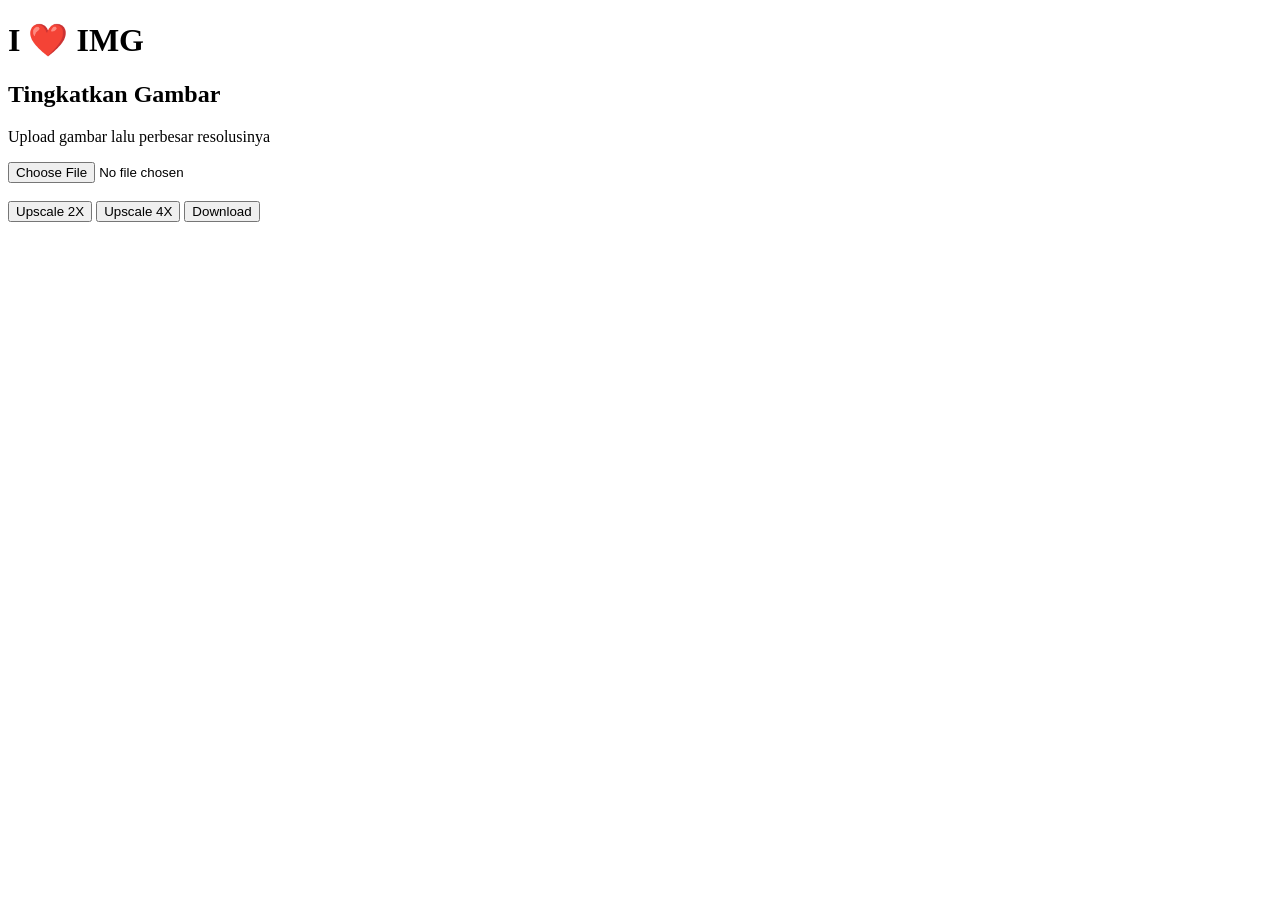
==== commit 19f7093f: "index.html" ====
--- a/index.html
+++ b/index.html
@@ -1,149 +1,41 @@
-<!DOCTYPE html>
-<html lang="id">
-<head>
-<meta charset="UTF-8">
-<meta name="viewport" content="width=device-width, initial-scale=1.0">
-<title>HD Image Upscaler</title>
-
-<link rel="stylesheet" href="style.css">
-
-</head>
-
-<body>
-
-<header>
-<h1>I ❤️ IMG</h1>
-</header>
-
-<div class="container">
-
-<h2>Tingkatkan gambar</h2>
-<p>Tingkatkan resolusi gambar Anda dengan mudah</p>
-
-<input type="file" id="upload" accept="image/*">
-
-<div class="preview">
-<img id="previewImg">
-</div>
-
-<div class="buttons">
-<button onclick="upscale(2)">Upscale 2x</button>
-<button onclick="upscale(4)">Upscale 4x</button>
-<button onclick="download()">Download</button>
-</div>
-
-<canvas id="canvas"></canvas>
-
-</div>
-
-<script src="script.js"></script>
-
-</body>
-</html>
-body{
-font-family: Arial, sans-serif;
-background:#f4f6fb;
-margin:0;
-text-align:center;
-}
-
-header{
-background:white;
-padding:15px;
-box-shadow:0 2px 5px rgba(0,0,0,0.1);
-font-size:22px;
-}
-
-.container{
-margin-top:80px;
-}
-
-h2{
-font-size:40px;
-margin-bottom:10px;
-}
-
-p{
-color:#555;
-}
-
-input{
-margin-top:30px;
-}
-
-.preview{
-margin-top:30px;
-}
-
-.preview img{
-max-width:300px;
-border-radius:10px;
-box-shadow:0 5px 15px rgba(0,0,0,0.1);
-}
-
-.buttons{
-margin-top:30px;
-}
-
-button{
-background:#4a7dfc;
-color:white;
-border:none;
-padding:15px 30px;
-margin:10px;
-font-size:16px;
-border-radius:8px;
-cursor:pointer;
-}
-
-button:hover{
-background:#3a66d6;
-}
-
-canvas{
-display:none;
-}
-let img = new Image()
-
-document.getElementById("upload").addEventListener("change",function(e){
-
-const file = e.target.files[0]
-const reader = new FileReader()
-
-reader.onload=function(event){
-
-img.src=event.target.result
-document.getElementById("previewImg").src=img.src
-
-}
-
-reader.readAsDataURL(file)
-
-})
-
-function upscale(scale){
-
-const canvas=document.getElementById("canvas")
-const ctx=canvas.getContext("2d")
-
-canvas.width=img.width*scale
-canvas.height=img.height*scale
-
-ctx.imageSmoothingEnabled=true
-ctx.imageSmoothingQuality="high"
-
-ctx.drawImage(img,0,0,canvas.width,canvas.height)
-
-}
-
-function download(){
-
-const canvas=document.getElementById("canvas")
-
-const link=document.createElement("a")
-link.download="upscaled-image.png"
-link.href=canvas.toDataURL()
-
-link.click()
-
-}
+
+<!DOCTYPE html>
+<html lang="id">
+<head>
+<meta charset="UTF-8">
+<meta name="viewport" content="width=device-width, initial-scale=1.0">
+<title>I ❤️ IMG - HD Upscale</title>
+<link rel="stylesheet" href="style.css">
+</head>
+
+<body>
+
+<header>
+<h1>I ❤️ IMG</h1>
+</header>
+
+<div class="container">
+
+<h2>Tingkatkan Gambar</h2>
+<p>Upload gambar lalu perbesar resolusinya</p>
+
+<input type="file" id="upload" accept="image/*">
+
+<div class="preview-box">
+<img id="preview">
+</div>
+
+<div class="buttons">
+<button onclick="upscale(2)">Upscale 2X</button>
+<button onclick="upscale(4)">Upscale 4X</button>
+<button onclick="download()">Download</button>
+</div>
+
+<canvas id="canvas"></canvas>
+
+</div>
+
+<script src="script.js"></script>
+
+</body>
+</html>
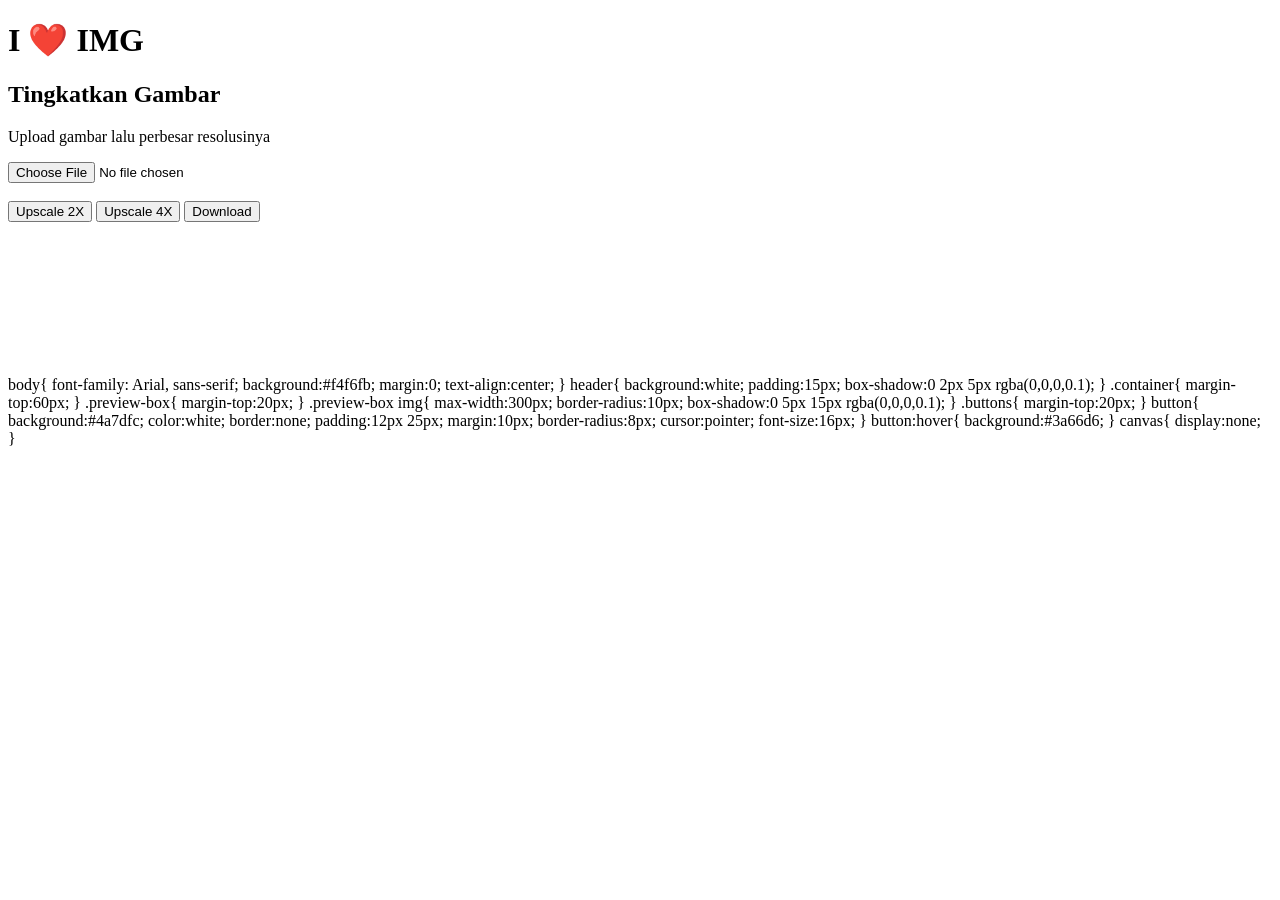
==== commit 65ab395a: "index.html" ====
--- a/index.html
+++ b/index.html
@@ -35,7 +35,103 @@
 
 </div>
 
-<script src="script.js"></script>
+<script src="script.js"> 
+
+let img = new Image()
+
+document.getElementById("upload").addEventListener("change", function(e){
+
+const reader = new FileReader()
+
+reader.onload = function(event){
+img.src = event.target.result
+document.getElementById("preview").src = img.src
+}
+
+reader.readAsDataURL(e.target.files[0])
+
+})
+
+function upscale(scale){
+
+const canvas = document.getElementById("canvas")
+const ctx = canvas.getContext("2d")
+
+canvas.width = img.width * scale
+canvas.height = img.height * scale
+
+ctx.imageSmoothingEnabled = true
+ctx.imageSmoothingQuality = "high"
+
+ctx.drawImage(img,0,0,canvas.width,canvas.height)
+
+}
+
+function download(){
+
+const canvas = document.getElementById("canvas")
+
+const link = document.createElement("a")
+link.download = "upscaled-image.png"
+link.href = canvas.toDataURL()
+
+link.click()
+
+}
+
+</script>
+
+
+body{
+font-family: Arial, sans-serif;
+background:#f4f6fb;
+margin:0;
+text-align:center;
+}
+
+header{
+background:white;
+padding:15px;
+box-shadow:0 2px 5px rgba(0,0,0,0.1);
+}
+
+.container{
+margin-top:60px;
+}
+
+.preview-box{
+margin-top:20px;
+}
+
+.preview-box img{
+max-width:300px;
+border-radius:10px;
+box-shadow:0 5px 15px rgba(0,0,0,0.1);
+}
+
+.buttons{
+margin-top:20px;
+}
+
+button{
+background:#4a7dfc;
+color:white;
+border:none;
+padding:12px 25px;
+margin:10px;
+border-radius:8px;
+cursor:pointer;
+font-size:16px;
+}
+
+button:hover{
+background:#3a66d6;
+}
+
+canvas{
+display:none;
+}
+
 
 </body>
 </html>
